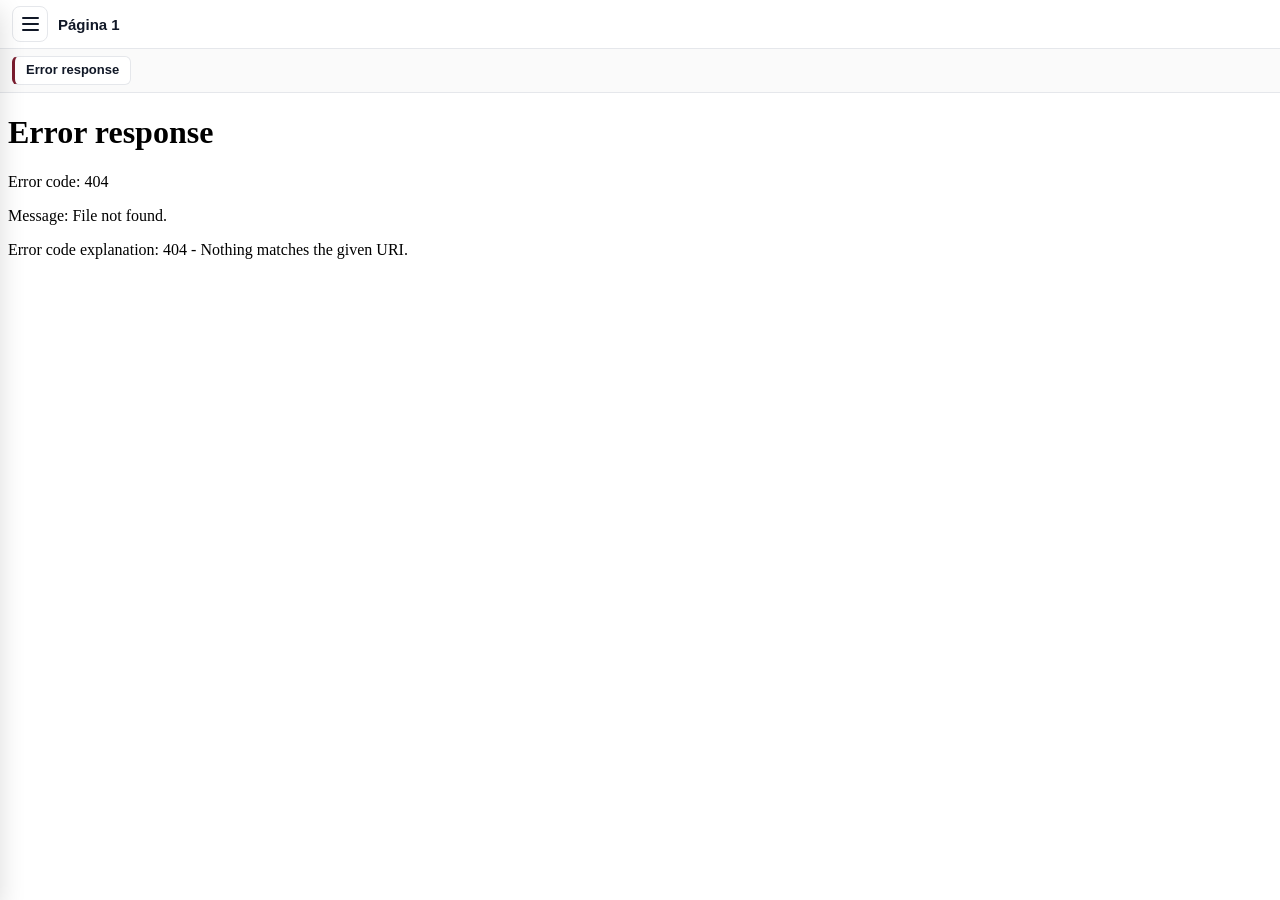
==== index.html @ 3cc4d4f5 "Add files via upload" ====
<!DOCTYPE html>
<html lang="pt-BR">
<head>
  <meta charset="UTF-8" />
  <meta name="viewport" content="width=device-width, initial-scale=1.0" />
  <title>Índice de Páginas</title>
  <style>
    :root {
      --bg-bar: #ffffff;
      --bg-toc: #fafafa;
      --bg-sidebar: #ffffff;
      --bg-hover: #f0f1f4;
      --bg-active: #fdf2f4;
      --bg-canvas: #f8f9fa;
      --text-primary: #111827;
      --text-secondary: #6b7280;
      --border-color: #e5e7eb;
      --accent: #7a1c2e;
      --accent-secondary: #c2591b;
      --shadow: 0 10px 25px rgba(0, 0, 0, 0.14);
      --backdrop: rgba(0, 0, 0, 0.45);
    }

    body.dark-mode {
      --bg-bar: #121214;
      --bg-toc: #17171a;
      --bg-sidebar: #161619;
      --bg-hover: #25252b;
      --bg-active: #2d161b;
      --bg-canvas: #0d0d0f;
      --text-primary: #f3f4f6;
      --text-secondary: #9ca3af;
      --border-color: #2c2c34;
      --accent: #8f2237;
      --accent-secondary: #d96b27;
      --shadow: 0 12px 30px rgba(0, 0, 0, 0.55);
      --backdrop: rgba(0, 0, 0, 0.68);
    }

    * {
      box-sizing: border-box;
      margin: 0;
      padding: 0;
    }

    html, body {
      height: 100vh;
      height: 100dvh;
      width: 100%;
      overflow: hidden;
      font-family: -apple-system, BlinkMacSystemFont, "Segoe UI", Roboto, Helvetica, Arial, sans-serif;
      background-color: var(--bg-canvas);
      color: var(--text-primary);
    }

    body {
      display: flex;
      flex-direction: column;
    }

    /* Cabeçalho Fixo no Topo (Barra + Menu Horizontal de Títulos) */
    .top-header {
      flex-shrink: 0;
      background-color: var(--bg-bar);
      border-bottom: 1px solid var(--border-color);
      z-index: 100;
      transition: background-color 0.2s, border-color 0.2s, color 0.2s;
    }

    .topbar {
      height: 48px;
      display: flex;
      align-items: center;
      padding: 0 12px;
      gap: 10px;
    }

    .menu-btn {
      width: 36px;
      height: 36px;
      border: 1px solid var(--border-color);
      background: transparent;
      color: var(--text-primary);
      border-radius: 8px;
      cursor: pointer;
      display: flex;
      flex-direction: column;
      align-items: center;
      justify-content: center;
      gap: 4px;
      flex-shrink: 0;
      transition: background-color 0.15s;
    }

    .menu-btn:hover {
      background-color: var(--bg-hover);
    }

    .menu-btn span {
      display: block;
      width: 17px;
      height: 2px;
      background-color: currentColor;
      border-radius: 2px;
    }

    .current-page-title {
      font-size: 15px;
      font-weight: 700;
      white-space: nowrap;
      overflow: hidden;
      text-overflow: ellipsis;
      color: var(--text-primary);
      flex: 1;
    }

    /* Menu Horizontal Rolante de Títulos (H1, H2) no Topo */
    .toc-horizontal-bar {
      background-color: var(--bg-toc);
      border-top: 1px solid var(--border-color);
      display: flex;
      flex-direction: row;
      align-items: center;
      gap: 6px;
      padding: 7px 12px;
      overflow-x: auto;
      overflow-y: hidden;
      white-space: nowrap;
      -webkit-overflow-scrolling: touch;
      scrollbar-width: thin;
      transition: background-color 0.2s, border-color 0.2s;
    }

    .toc-horizontal-bar::-webkit-scrollbar {
      height: 4px;
    }

    .toc-horizontal-bar::-webkit-scrollbar-thumb {
      background-color: var(--border-color);
      border-radius: 3px;
    }

    .toc-empty {
      font-size: 12.5px;
      color: var(--text-secondary);
      padding: 2px 2px;
    }

    .toc-item {
      flex-shrink: 0;
      background-color: var(--bg-bar);
      border: 1px solid var(--border-color);
      border-radius: 6px;
      color: var(--text-primary);
      cursor: pointer;
      padding: 5px 11px;
      line-height: 1.3;
      white-space: nowrap;
      transition: background-color 0.15s, border-color 0.15s, color 0.15s;
    }

    .toc-item:hover {
      background-color: var(--bg-hover);
    }

    .toc-item.active {
      background-color: var(--bg-active);
      border-color: var(--accent);
    }

    .toc-item.level-h1 {
      font-size: 13px;
      font-weight: 700;
      border-left: 3px solid var(--accent);
    }

    .toc-item.level-h2 {
      font-size: 12.5px;
      font-weight: 400;
      color: var(--text-secondary);
    }

    .toc-item.level-h2:hover,
    .toc-item.level-h2.active {
      color: var(--text-primary);
    }

    /* Overlay & Menu Lateral (Estilo Twitter/X, sobrepondo) */
    .sidebar-backdrop {
      position: fixed;
      inset: 0;
      background-color: var(--backdrop);
      opacity: 0;
      visibility: hidden;
      transition: opacity 0.22s ease, visibility 0.22s ease;
      z-index: 200;
    }

    .sidebar-backdrop.open {
      opacity: 1;
      visibility: visible;
    }

    .sidebar {
      position: fixed;
      top: 0;
      left: 0;
      bottom: 0;
      width: min(300px, 82vw);
      background-color: var(--bg-sidebar);
      border-right: 1px solid var(--border-color);
      box-shadow: var(--shadow);
      transform: translateX(-100%);
      transition: transform 0.24s cubic-bezier(0.22, 1, 0.36, 1), background-color 0.2s;
      z-index: 250;
      display: flex;
      flex-direction: column;
    }

    .sidebar.open {
      transform: translateX(0);
    }

    .sidebar-header {
      height: 48px;
      padding: 0 16px;
      border-bottom: 1px solid var(--border-color);
      display: flex;
      align-items: center;
      justify-content: space-between;
      flex-shrink: 0;
    }

    .sidebar-header-title {
      font-size: 16px;
      font-weight: 700;
    }

    .close-sidebar-btn {
      width: 34px;
      height: 34px;
      border: none;
      background: transparent;
      color: var(--text-primary);
      font-size: 22px;
      line-height: 1;
      border-radius: 50%;
      cursor: pointer;
      display: flex;
      align-items: center;
      justify-content: center;
    }

    .close-sidebar-btn:hover {
      background-color: var(--bg-hover);
    }

    .sidebar-options {
      padding: 10px 16px;
      border-bottom: 1px solid var(--border-color);
      flex-shrink: 0;
    }

    .dark-mode-row {
      display: flex;
      align-items: center;
      justify-content: space-between;
      padding: 4px 0;
      font-size: 13.5px;
      font-weight: 500;
      color: var(--text-primary);
      cursor: pointer;
      user-select: none;
    }

    .switch {
      position: relative;
      width: 40px;
      height: 22px;
      background-color: var(--border-color);
      border-radius: 999px;
      transition: background-color 0.2s;
    }

    .switch::after {
      content: "";
      position: absolute;
      top: 2px;
      left: 2px;
      width: 18px;
      height: 18px;
      border-radius: 50%;
      background-color: #ffffff;
      transition: transform 0.2s;
    }

    body.dark-mode .switch {
      background-color: var(--accent);
    }

    body.dark-mode .switch::after {
      transform: translateX(18px);
    }

    /* Lista de Páginas (Somente nomes, sem ícones) */
    .page-list {
      list-style: none;
      overflow-y: auto;
      flex: 1;
      padding: 8px;
    }

    .page-list-empty {
      padding: 20px 12px;
      font-size: 13px;
      color: var(--text-secondary);
      text-align: center;
      line-height: 1.45;
    }

    .page-item {
      border-radius: 8px;
      margin-bottom: 2px;
      transition: background-color 0.15s;
    }

    .page-item:hover {
      background-color: var(--bg-hover);
    }

    .page-item.active {
      background-color: var(--bg-active);
    }

    .page-select-btn {
      width: 100%;
      background: transparent;
      border: none;
      text-align: left;
      padding: 11px 12px;
      font-size: 14.5px;
      font-weight: 500;
      color: var(--text-primary);
      cursor: pointer;
      display: block;
      word-break: break-word;
      line-height: 1.35;
    }

    .page-item.active .page-select-btn {
      font-weight: 700;
      color: var(--accent);
    }

    body.dark-mode .page-item.active .page-select-btn {
      color: var(--accent-secondary);
    }

    /* Área Principal de Visualização */
    .viewer-container {
      flex: 1;
      min-height: 0;
      position: relative;
      background-color: var(--bg-canvas);
    }

    /* O iframe mantém o layout e cores originais dos HTMLs carregados intactos */
    #page-frame {
      width: 100%;
      height: 100%;
      border: none;
      display: none;
      background-color: #ffffff;
    }

    #page-frame.visible {
      display: block;
    }

    .empty-state {
      height: 100%;
      display: flex;
      flex-direction: column;
      align-items: center;
      justify-content: center;
      padding: 24px;
      text-align: center;
      gap: 10px;
    }

    .empty-state.hidden {
      display: none;
    }

    .empty-state h2 {
      font-size: 18px;
      font-weight: 700;
    }

    .empty-state p {
      font-size: 14px;
      color: var(--text-secondary);
      max-width: 380px;
      line-height: 1.5;
    }
  </style>
</head>
<body>

  <!-- Topo: Barra Principal + Menu Horizontal Rolante de Títulos (H1, H2) -->
  <header class="top-header">
    <div class="topbar">
      <button type="button" class="menu-btn" id="open-sidebar-btn" aria-label="Abrir menu lateral">
        <span></span>
        <span></span>
        <span></span>
      </button>
      <div class="current-page-title" id="current-page-title">Carregando...</div>
    </div>

    <nav class="toc-horizontal-bar" id="toc-list" aria-label="Atalhos de títulos da página"></nav>
  </header>

  <!-- Fundo escuro ao abrir menu lateral -->
  <div class="sidebar-backdrop" id="sidebar-backdrop"></div>

  <!-- Menu Lateral (Estilo Twitter/X, sobrepondo) -->
  <aside class="sidebar" id="sidebar" aria-label="Menu de páginas">
    <div class="sidebar-header">
      <span class="sidebar-header-title">Páginas</span>
      <button type="button" class="close-sidebar-btn" id="close-sidebar-btn" aria-label="Fechar menu">×</button>
    </div>

    <div class="sidebar-options">
      <div class="dark-mode-row" id="dark-mode-toggle" role="switch" aria-checked="false" tabindex="0">
        <span>Modo escuro (menus)</span>
        <div class="switch"></div>
      </div>
    </div>

    <ul class="page-list" id="page-list"></ul>
  </aside>

  <!-- Área de Leitura -->
  <main class="viewer-container">
    <div class="empty-state" id="empty-state">
      <h2>Nenhuma página configurada</h2>
      <p>Adicione seus arquivos HTML na lista <strong>PAGINAS</strong> dentro do código deste index.html.</p>
    </div>
    <iframe id="page-frame" title="Conteúdo da página"></iframe>
  </main>

  <script>
    // =========================================================================
    // CONFIGURAÇÃO DAS PÁGINAS DO SITE
    // =========================================================================
    // Coloque abaixo os arquivos HTML que estão na mesma pasta deste index.html.
    // Você pode usar:
    //   { nome: "Nome exibido no menu", arquivo: "pagina1.html" }
    // Ou apenas o nome do arquivo direto:
    //   "pagina1.html"
    //
    // A primeira página da lista será aberta automaticamente ao acessar o site.
    // =========================================================================
    const PAGINAS = [
      { nome: "Página 1", arquivo: "pagina1.html" },
      { nome: "Página 2", arquivo: "pagina2.html" }
      // Adicione mais linhas seguindo o mesmo padrão:
      // ,{ nome: "Página 3", arquivo: "pagina3.html" }
    ];
    // =========================================================================

    (function () {
      // Normaliza a lista configurada acima
      const pages = PAGINAS.map((item, idx) => {
        if (typeof item === 'string') {
          const cleanName = item.split('/').pop().replace(/\.html?$/i, '') || item;
          return { id: 'p-' + idx, name: cleanName, file: item };
        }
        return {
          id: 'p-' + idx,
          name: item.nome || item.name || item.arquivo || item.file,
          file: item.arquivo || item.file
        };
      }).filter((p) => Boolean(p.file));

      let activePageId = null;
      let darkMode = false;

      // Referências DOM
      const openSidebarBtn = document.getElementById('open-sidebar-btn');
      const closeSidebarBtn = document.getElementById('close-sidebar-btn');
      const sidebar = document.getElementById('sidebar');
      const sidebarBackdrop = document.getElementById('sidebar-backdrop');
      const pageList = document.getElementById('page-list');
      const currentPageTitle = document.getElementById('current-page-title');
      const tocList = document.getElementById('toc-list');
      const darkModeToggle = document.getElementById('dark-mode-toggle');
      const emptyState = document.getElementById('empty-state');
      const pageFrame = document.getElementById('page-frame');

      // Preferência de modo escuro salva localmente
      function applyDarkMode(enabled) {
        darkMode = Boolean(enabled);
        document.body.classList.toggle('dark-mode', darkMode);
        darkModeToggle.setAttribute('aria-checked', String(darkMode));
        try {
          localStorage.setItem('site-index-dark-mode', darkMode ? '1' : '0');
        } catch (_) {}
      }

      darkModeToggle.addEventListener('click', () => applyDarkMode(!darkMode));
      darkModeToggle.addEventListener('keydown', (e) => {
        if (e.key === 'Enter' || e.key === ' ') {
          e.preventDefault();
          applyDarkMode(!darkMode);
        }
      });

      // Controle do Menu Lateral
      function openSidebar() {
        sidebar.classList.add('open');
        sidebarBackdrop.classList.add('open');
      }

      function closeSidebar() {
        sidebar.classList.remove('open');
        sidebarBackdrop.classList.remove('open');
      }

      openSidebarBtn.addEventListener('click', openSidebar);
      closeSidebarBtn.addEventListener('click', closeSidebar);
      sidebarBackdrop.addEventListener('click', closeSidebar);

      document.addEventListener('keydown', (e) => {
        if (e.key === 'Escape') closeSidebar();
      });

      // Renderizar lista de páginas na lateral (somente nomes, sem ícones)
      function renderPageList() {
        pageList.innerHTML = '';

        if (pages.length === 0) {
          const emptyLi = document.createElement('li');
          emptyLi.className = 'page-list-empty';
          emptyLi.textContent = 'Nenhuma página configurada.';
          pageList.appendChild(emptyLi);
          return;
        }

        pages.forEach((page) => {
          const li = document.createElement('li');
          li.className = 'page-item' + (page.id === activePageId ? ' active' : '');

          const selectBtn = document.createElement('button');
          selectBtn.type = 'button';
          selectBtn.className = 'page-select-btn';
          selectBtn.textContent = page.name;
          selectBtn.addEventListener('click', () => {
            selectPage(page.id);
            closeSidebar();
          });

          li.appendChild(selectBtn);
          pageList.appendChild(li);
        });
      }

      // Carregar página da mesma pasta no iframe e mapear H1, H2 e hyperlinks internos
      function selectPage(pageId, targetAnchor = null) {
        const page = pages.find((p) => p.id === pageId);
        if (!page) return;

        activePageId = page.id;
        currentPageTitle.textContent = page.name;
        document.title = page.name;
        emptyState.classList.add('hidden');
        pageFrame.classList.add('visible');
        renderPageList();

        pageFrame.onload = function () {
          try {
            const doc = pageFrame.contentDocument;
            if (!doc) return;

            buildHorizontalHeadingsBar(doc);
            setupInternalLinks(doc);

            if (targetAnchor) {
              scrollToTarget(doc, targetAnchor, false);
            }
          } catch (err) {
            tocList.innerHTML = '<div class="toc-empty">Não foi possível ler os títulos desta página.</div>';
            console.error('Erro ao ler estrutura da página:', err);
          }
        };

        pageFrame.src = page.file;
      }

      function scrollToTarget(doc, targetId, smooth = true) {
        if (!targetId) {
          pageFrame.contentWindow.scrollTo({ top: 0, behavior: smooth ? 'smooth' : 'auto' });
          return true;
        }
        const byId = doc.getElementById(targetId);
        const byName = !byId ? doc.querySelector(`[name="${CSS.escape(targetId)}"]`) : null;
        const target = byId || byName;
        if (target) {
          target.scrollIntoView({ behavior: smooth ? 'smooth' : 'auto', block: 'start' });
          return true;
        }
        return false;
      }

      // Ler H1 e H2 da página carregada e montar o menu horizontal rolante no topo
      function buildHorizontalHeadingsBar(doc) {
        tocList.innerHTML = '';
        tocList.scrollLeft = 0;

        const headings = Array.from(doc.querySelectorAll('h1, h2')).filter(
          (el) => el.textContent && el.textContent.trim().length > 0
        );

        if (headings.length === 0) {
          const emptyMsg = document.createElement('div');
          emptyMsg.className = 'toc-empty';
          emptyMsg.textContent = 'Nenhum título H1 ou H2 encontrado nesta página.';
          tocList.appendChild(emptyMsg);
          return;
        }

        headings.forEach((heading, idx) => {
          if (!heading.id) {
            heading.id = 'index-sec-' + idx;
          }

          const level = heading.tagName.toLowerCase();
          const btn = document.createElement('button');
          btn.type = 'button';
          btn.className = `toc-item level-${level}`;
          btn.textContent = heading.textContent.trim();

          btn.addEventListener('click', () => {
            tocList.querySelectorAll('.toc-item.active').forEach((el) => el.classList.remove('active'));
            btn.classList.add('active');
            btn.scrollIntoView({ behavior: 'smooth', inline: 'center', block: 'nearest' });
            heading.scrollIntoView({ behavior: 'smooth', block: 'start' });
          });

          tocList.appendChild(btn);
        });
      }

      // Preservar hyperlinks internos (âncoras #id / name e links para outras páginas da lista)
      function setupInternalLinks(doc) {
        doc.addEventListener('click', (e) => {
          const link = e.target.closest('a[href]');
          if (!link) return;

          const href = (link.getAttribute('href') || '').trim();
          if (!href) return;

          // Atalho interno na mesma página (#titulo)
          if (href.startsWith('#')) {
            e.preventDefault();
            const rawId = href.slice(1);
            let decodedId = rawId;
            try {
              decodedId = decodeURIComponent(rawId);
            } catch (_) {}
            scrollToTarget(doc, decodedId, true);
            return;
          }

          // Caso um link interno aponte para outro arquivo HTML configurado em PAGINAS
          if (!/^(https?:|mailto:|tel:|javascript:)/i.test(href)) {
            const [filePart, hashPart] = href.split('#');
            const cleanTarget = filePart.replace(/^\.\//, '').toLowerCase();
            const targetFilename = cleanTarget.split('/').pop();

            if (targetFilename) {
              const matchedPage = pages.find((p) => {
                const cfgClean = p.file.replace(/^\.\//, '').toLowerCase();
                const cfgFilename = cfgClean.split('/').pop();
                return cfgClean === cleanTarget || cfgFilename === targetFilename;
              });

              if (matchedPage) {
                e.preventDefault();
                let anchor = null;
                if (hashPart) {
                  try {
                    anchor = decodeURIComponent(hashPart);
                  } catch (_) {
                    anchor = hashPart;
                  }
                }
                selectPage(matchedPage.id, anchor);
              }
            }
          }
        });
      }

      // Inicialização
      function init() {
        try {
          if (localStorage.getItem('site-index-dark-mode') === '1') {
            applyDarkMode(true);
          }
        } catch (_) {}

        renderPageList();

        if (pages.length > 0) {
          selectPage(pages[0].id);
        } else {
          currentPageTitle.textContent = 'Nenhuma página';
        }
      }

      init();
    })();
  </script>
</body>
</html>
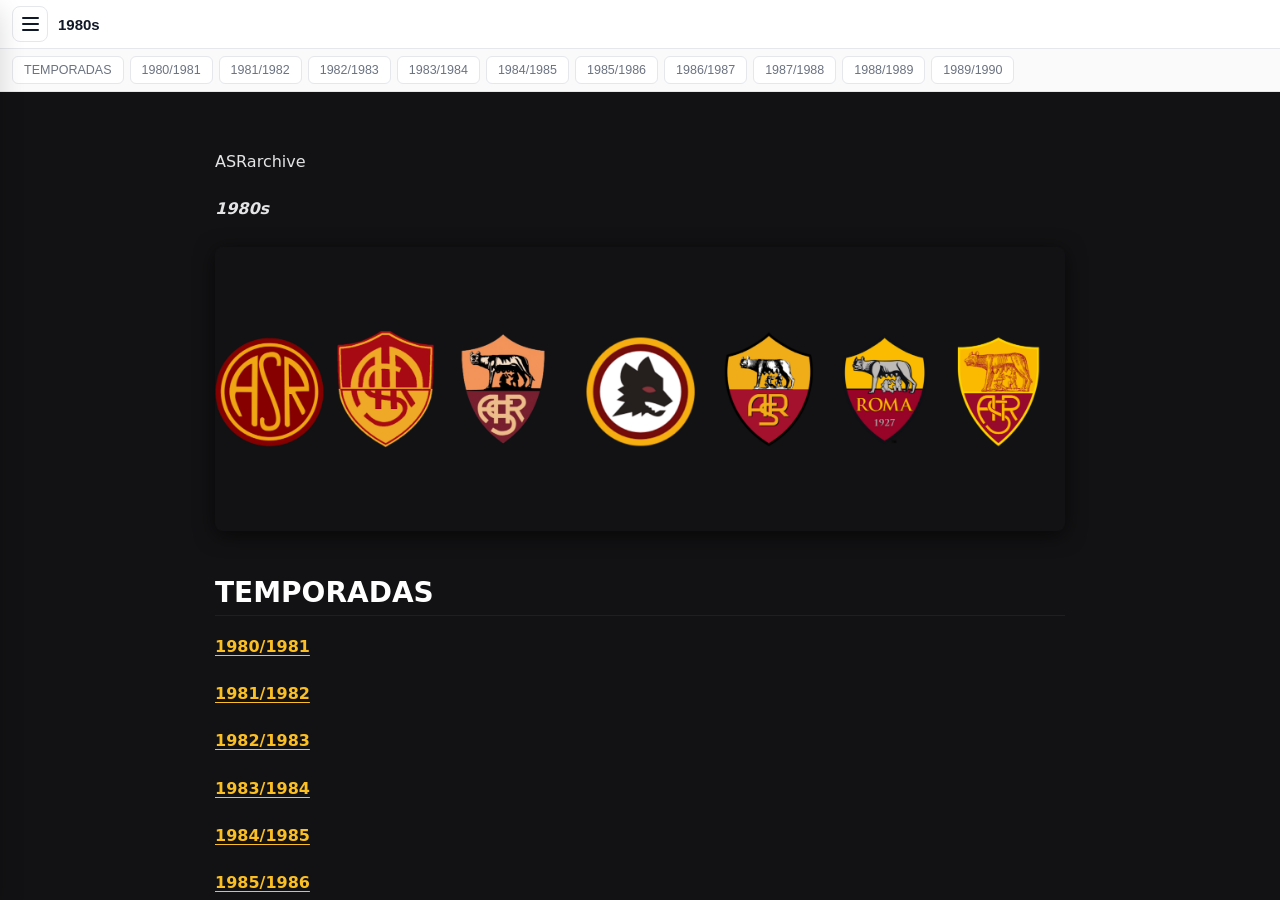
==== commit 1e1df394: "Update index.html" ====
--- a/index.html
+++ b/index.html
@@ -463,8 +463,10 @@
     // A primeira página da lista será aberta automaticamente ao acessar o site.
     // =========================================================================
     const PAGINAS = [
-      { nome: "Página 1", arquivo: "pagina1.html" },
-      { nome: "Página 2", arquivo: "pagina2.html" }
+      { nome: "1980s", arquivo: "1980s.html" },
+      { nome: "1990s", arquivo: "1990s.html" },
+      { nome: "2000s", arquivo: "2000s.html" }
+    
       // Adicione mais linhas seguindo o mesmo padrão:
       // ,{ nome: "Página 3", arquivo: "pagina3.html" }
     ];
@@ -724,4 +726,4 @@
     })();
   </script>
 </body>
-</html>+</html>
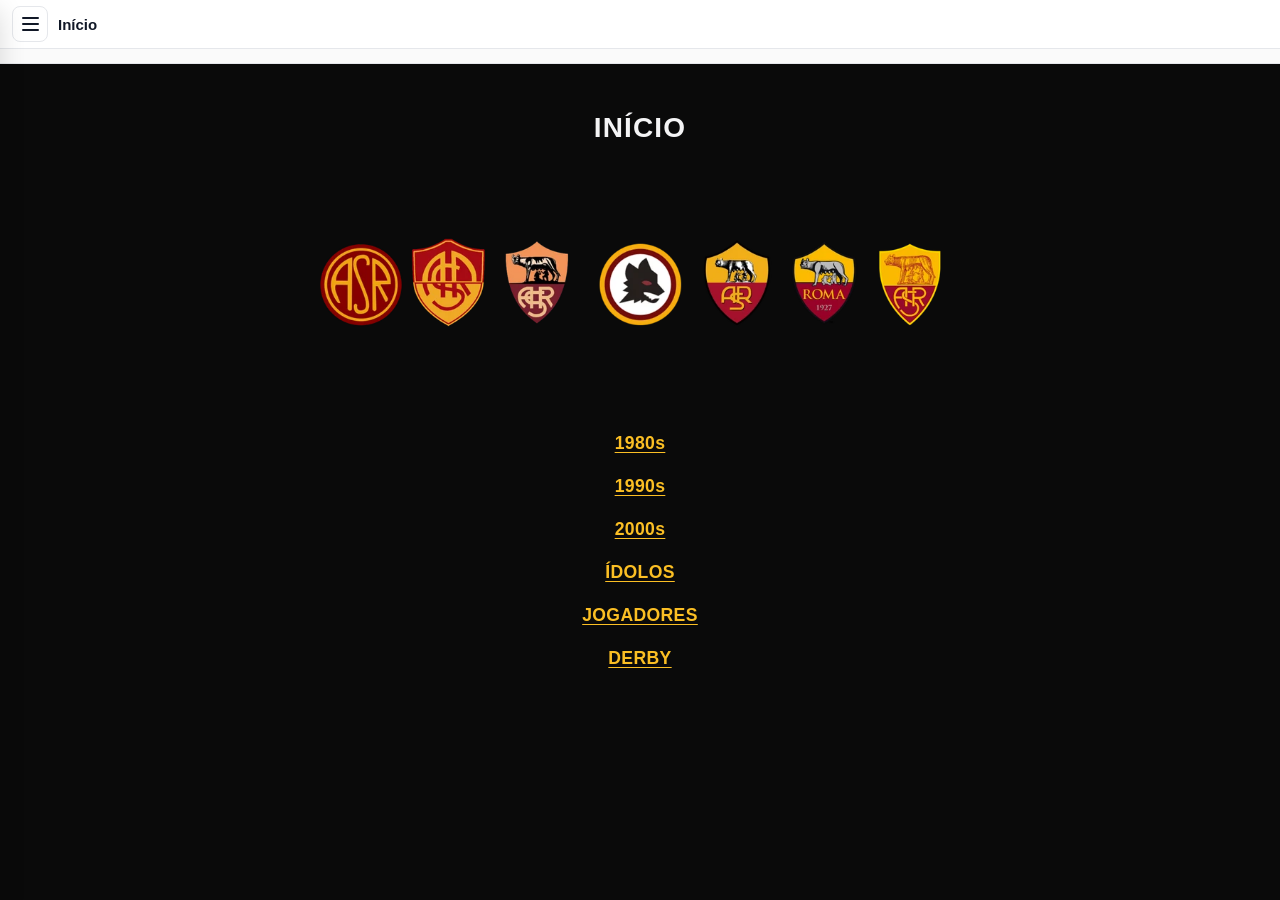
==== commit 3e362aa3: "Rename indexsite.html to index.html" ====
--- a/index.html
+++ b/index.html
@@ -3,7 +3,7 @@
 <head>
   <meta charset="UTF-8" />
   <meta name="viewport" content="width=device-width, initial-scale=1.0" />
-  <title>Índice de Páginas</title>
+  <title>ASRarchive</title>
   <style>
     :root {
       --bg-bar: #ffffff;
@@ -16,7 +16,9 @@
       --text-secondary: #6b7280;
       --border-color: #e5e7eb;
       --accent: #7a1c2e;
+      --accent-hover: #5e1422;
       --accent-secondary: #c2591b;
+      --accent-text: #ffffff;
       --shadow: 0 10px 25px rgba(0, 0, 0, 0.14);
       --backdrop: rgba(0, 0, 0, 0.45);
     }
@@ -32,7 +34,9 @@
       --text-secondary: #9ca3af;
       --border-color: #2c2c34;
       --accent: #8f2237;
+      --accent-hover: #a82942;
       --accent-secondary: #d96b27;
+      --accent-text: #ffffff;
       --shadow: 0 12px 30px rgba(0, 0, 0, 0.55);
       --backdrop: rgba(0, 0, 0, 0.68);
     }
@@ -58,7 +62,7 @@
       flex-direction: column;
     }
 
-    /* Cabeçalho Fixo no Topo (Barra + Menu Horizontal de Títulos) */
+    /* Cabeçalho Fixo no Topo (Barra + Linha Horizontal de Títulos) */
     .top-header {
       flex-shrink: 0;
       background-color: var(--bg-bar);
@@ -206,7 +210,7 @@
       top: 0;
       left: 0;
       bottom: 0;
-      width: min(300px, 82vw);
+      width: min(310px, 84vw);
       background-color: var(--bg-sidebar);
       border-right: 1px solid var(--border-color);
       box-shadow: var(--shadow);
@@ -255,9 +259,12 @@
       background-color: var(--bg-hover);
     }
 
-    .sidebar-options {
-      padding: 10px 16px;
+    .sidebar-actions {
+      padding: 12px 14px;
       border-bottom: 1px solid var(--border-color);
+      display: flex;
+      flex-direction: column;
+      gap: 8px;
       flex-shrink: 0;
     }
 
@@ -265,7 +272,7 @@
       display: flex;
       align-items: center;
       justify-content: space-between;
-      padding: 4px 0;
+      padding: 6px 4px 2px;
       font-size: 13.5px;
       font-weight: 500;
       color: var(--text-primary);
@@ -302,20 +309,11 @@
       transform: translateX(18px);
     }
 
-    /* Lista de Páginas (Somente nomes, sem ícones) */
+    /* Menu lateral: só o item fixo "INÍCIO" */
     .page-list {
       list-style: none;
-      overflow-y: auto;
-      flex: 1;
-      padding: 8px;
-    }
-
-    .page-list-empty {
-      padding: 20px 12px;
-      font-size: 13px;
-      color: var(--text-secondary);
-      text-align: center;
-      line-height: 1.45;
+      flex: none;
+      padding: 4px 8px 0;
     }
 
     .page-item {
@@ -337,9 +335,9 @@
       background: transparent;
       border: none;
       text-align: left;
-      padding: 11px 12px;
+      padding: 10px 10px;
       font-size: 14.5px;
-      font-weight: 500;
+      font-weight: 700;
       color: var(--text-primary);
       cursor: pointer;
       display: block;
@@ -348,7 +346,6 @@
     }
 
     .page-item.active .page-select-btn {
-      font-weight: 700;
       color: var(--accent);
     }
 
@@ -364,50 +361,19 @@
       background-color: var(--bg-canvas);
     }
 
-    /* O iframe mantém o layout e cores originais dos HTMLs carregados intactos */
+    /* O iframe mantém o fundo branco padrão do navegador para não alterar o layout das páginas */
     #page-frame {
       width: 100%;
       height: 100%;
       border: none;
-      display: none;
+      display: block;
       background-color: #ffffff;
-    }
-
-    #page-frame.visible {
-      display: block;
-    }
-
-    .empty-state {
-      height: 100%;
-      display: flex;
-      flex-direction: column;
-      align-items: center;
-      justify-content: center;
-      padding: 24px;
-      text-align: center;
-      gap: 10px;
-    }
-
-    .empty-state.hidden {
-      display: none;
-    }
-
-    .empty-state h2 {
-      font-size: 18px;
-      font-weight: 700;
-    }
-
-    .empty-state p {
-      font-size: 14px;
-      color: var(--text-secondary);
-      max-width: 380px;
-      line-height: 1.5;
     }
   </style>
 </head>
 <body>
 
-  <!-- Topo: Barra Principal + Menu Horizontal Rolante de Títulos (H1, H2) -->
+  <!-- Topo: Barra Principal + Linha Horizontal Permanente de Títulos (H1, H2) -->
   <header class="top-header">
     <div class="topbar">
       <button type="button" class="menu-btn" id="open-sidebar-btn" aria-label="Abrir menu lateral">
@@ -415,7 +381,7 @@
         <span></span>
         <span></span>
       </button>
-      <div class="current-page-title" id="current-page-title">Carregando...</div>
+      <div class="current-page-title" id="current-page-title">Início</div>
     </div>
 
     <nav class="toc-horizontal-bar" id="toc-list" aria-label="Atalhos de títulos da página"></nav>
@@ -431,95 +397,202 @@
       <button type="button" class="close-sidebar-btn" id="close-sidebar-btn" aria-label="Fechar menu">×</button>
     </div>
 
-    <div class="sidebar-options">
+    <div class="sidebar-actions">
       <div class="dark-mode-row" id="dark-mode-toggle" role="switch" aria-checked="false" tabindex="0">
         <span>Modo escuro (menus)</span>
         <div class="switch"></div>
       </div>
     </div>
 
-    <ul class="page-list" id="page-list"></ul>
+    <ul class="page-list" id="pinned-page-list">
+      <li class="page-item" id="home-page-item">
+        <button type="button" class="page-select-btn" id="home-select-btn">INÍCIO</button>
+      </li>
+    </ul>
   </aside>
 
   <!-- Área de Leitura -->
-  <main class="viewer-container">
-    <div class="empty-state" id="empty-state">
-      <h2>Nenhuma página configurada</h2>
-      <p>Adicione seus arquivos HTML na lista <strong>PAGINAS</strong> dentro do código deste index.html.</p>
-    </div>
+  <main class="viewer-container" id="viewer-container">
     <iframe id="page-frame" title="Conteúdo da página"></iframe>
   </main>
 
+
+  <!-- =====================================================================
+       1) CONFIGURAÇÃO DAS PÁGINAS DO SITE   <<<  É AQUI QUE VOCÊ ADICIONA PÁGINAS
+       =====================================================================
+       Este bloco é separado do resto do código de propósito: se você errar
+       uma vírgula ou uma aspa aqui, o site continua abrindo e mostra um aviso
+       na tela INÍCIO dizendo que a lista tem erro (em vez de ficar tudo em branco).
+       ===================================================================== -->
   <script>
-    // =========================================================================
+    // =====================================================================
     // CONFIGURAÇÃO DAS PÁGINAS DO SITE
-    // =========================================================================
-    // Coloque abaixo os arquivos HTML que estão na mesma pasta deste index.html.
-    // Você pode usar:
-    //   { nome: "Nome exibido no menu", arquivo: "pagina1.html" }
-    // Ou apenas o nome do arquivo direto:
-    //   "pagina1.html"
+    // =====================================================================
+    // COMO ADICIONAR UMA PÁGINA NOVA (3 passos):
     //
-    // A primeira página da lista será aberta automaticamente ao acessar o site.
-    // =========================================================================
+    //   1) Coloque o arquivo .html da página na MESMA PASTA deste index.html
+    //      (no GitHub, suba o arquivo junto com o index.html).
+    //
+    //   2) Adicione UMA linha nova na lista abaixo, no formato:
+    //
+    //        { nome: "Nome exibido na INÍCIO e no topo", arquivo: "nomedoarquivo.html" },
+    //
+    //      - "nome"    = o texto que aparece como link na página INÍCIO e no topo da tela.
+    //      - "arquivo" = o nome do arquivo EXATAMENTE como está na pasta
+    //                    (maiúsculas e minúsculas contam! "Derby.html" é diferente de "DERBY.html",
+    //                     e acento no nome do arquivo costuma dar problema: prefira sem acento).
+    //
+    //   3) Salve e suba o index.html atualizado. Pronto: a página INÍCIO se atualiza sozinha,
+    //      não precisa mexer em mais nenhum lugar do código.
+    //
+    // REGRAS DA LISTA (onde mais dá erro):
+    //   - A ordem da lista é a ordem em que os links aparecem na página INÍCIO.
+    //   - Toda linha termina com vírgula, EXCETO a última (antes do colchete de fechamento ]).
+    //   - Nome e arquivo ficam sempre entre aspas "assim".
+    //   - Para REMOVER uma página, apague a linha dela (ou coloque // na frente para desativar).
+    //
+    // ATALHO: se o nome exibido puder ser igual ao nome do arquivo (sem o .html),
+    // você pode escrever só o arquivo entre aspas, por exemplo:  "pagina1.html",
+    //
+    // IMPORTANTE: o site lê as páginas com fetch(), então só funciona HOSPEDADO
+    // (GitHub Pages, por exemplo). Abrir o index.html direto do celular/computador
+    // (endereço começando com file:// ou content://) NÃO carrega as páginas.
+    // =====================================================================
     const PAGINAS = [
-      { nome: "1980s", arquivo: "1980s.html" },
-      { nome: "1990s", arquivo: "1990s.html" },
-      { nome: "2000s", arquivo: "2000s.html" }
-    
-      // Adicione mais linhas seguindo o mesmo padrão:
+      { nome: "1980s",     arquivo: "1980s.html" },
+      { nome: "1990s",     arquivo: "1990s.html" },
+      { nome: "2000s",     arquivo: "2000s.html" },
+      { nome: "ÍDOLOS",    arquivo: "IDOLOS.html" },
+      { nome: "JOGADORES", arquivo: "JOGADORES.html" },
+      { nome: "DERBY",     arquivo: "DERBY.html" }
+
+      // Adicione mais linhas seguindo o mesmo padrão (lembre da vírgula na linha de cima!):
       // ,{ nome: "Página 3", arquivo: "pagina3.html" }
     ];
-    // =========================================================================
-
+    // =====================================================================
+  </script>
+
+  <!-- 2) Imagem dos escudos da Roma exibida na INÍCIO (não precisa mexer) -->
+  <script>
+    const HOME_LOGO_BASE64 = 'UklGRkSgAABXRUJQVlA4WAoAAAAQAAAAgwMAKwEAQUxQSOcoAAAB8IZt27Jdybat27aP7qK7exAqOaRBGgy6u1NJAekwAKUN0la87QB7gAoGKd3hGDSMvM7j2Ldt/XGe13Wex37sxyX38zzve0XEBGDI/0P+H/L/kP+H/D/k/yH/D/l/yP9D/h/y/5D/h/w/5P8h/w/5f8j/Q/4furiG/vX/2pGAgar83zkKrLjZRhu3b7Tp2oD+74JA/jdMAsac/Cr7n3f54lD5XwQBIP/rJQFY527S+ycf2R4I0jiqH1AErPv1xRCaSvWDMQnAxLNm0Zz9e+S8Ly8LBGkWBfQDiYBl/8GfjIc2kwDyAZgEYOzh95ORAzfy6TOXAII0hwRstxtUPngIWP4+lvzuJIQmUmy6OfSDLgnA2L3/SZqzWzfy+ZMWAYI0hAJ7vbvgYEAHByKqoX9VkeaSgA0eZKTx18sgSOMErPbia9MRGkmCNJKIhhBUpIOIaggqkjUNwMhP/Jk0Yy/NyMePmgIEbYIAvbAk/cqRCE0nqoJeiqhIAynwiVcZSUY+vClEG2YYVn2I/PdaCNI4EgBo04iqYqAiGKAGlUypAGP2+gPpxl6bkQ8dNw0QlcyJYtkfkubOn68MleYSVUH7qGXW33LXfQ8+/MgjDtlv960/tNwYdFSVhgkYdUEfje2Rbx0NaJOIYuN/04xPz4BKs4gCE7YdBVFpDlFF+9TVdj7q/Ot/8Ou/PvDYY3/7/c9uueLEPTZcXABAg2RHggDLnPBn0o1VmpEPn78mgCA5C8COj9Pc6cbn9wBCM4kKAExZ65Pn3fHr+599YyE7t9564R93f+vi/dZbRACISnOoYNWfkMbORt68KFQaQ4FP/YdGGt/YH9AGkQDo7jPt7u0BBGkEUQUQVt394p8+MYfdz3v+91cfMH0sAAmSEdEAYOObXyFprNqcfOeHuyigQTOligmXtRjZsaRdPRWizSMKYMT0/S793X/ms7NbjNGMnRe+ft8XD/7IWAAqDRGAfV+kOft35z+3BbQhAkZeUNBI0hgvH4MgDaEB0J1+QTrjD7cCEDR7EgBM3OLCmW+yYyxjjNYxxhid7e/969pPTQUQNAuiQQGM2+NHc0kzpmiRtN8fuSgACSrZkQBscz9p7NfIh3cBVJpFBRi51kk/eTqSpJuZu7Ozu5tFZ/uLv/nsh8cBUMmfCpa9xRg5YDfOv3wiVBpABav+nDR2NPI3awHaABIEGLfn3aQVZUHaz/YYC2iQnKkCwza64sGCpFs0d3btZuYk+czXdp8IqNZKRIMqAEzd9LJHSEZnqh5JPn/D9ksCgGhQkWxIAJa7qY/mHKBHlretBgRpDhVguYPueMVImrmzt+5mTvL1u45eHYBK3kSBTz5BGrs18r4tgSC5U2Dv52nOft34ysEClbxJUACrnPEg6UVhHouC5D9OXQGABsmUKLDo4XcvIGnmrNItkuS/zlkZUE1NIBDREFQF7RPW/sR1j7ZIRmfKHo3kc3ce+KGp6KgagqpAIHWSAEw+/SXS2KWRs89bBAjSDCLA6hc8GEmas2o3knziqg8poDlTYNVbI6OzezfO/dLigGZNBYvf6IwccCRvXQai2RINCmDaJ7/1JmmtMpKkx6Jwctatu00GoEElOxKAZc5/lmQ0Z/VukeSbX/0IoJqSCAY8edXdjvvKQ++RpBnTt0iS85+89aQ915mGAYvURQMw4ejHyOjs2iP51MlTgKD5EwWmX/osSXNnkm5OvnbtpgKRXKlg5PEvk8beGvnvfQCVbEkA9nySNHZpzuf3B4JkSDQoACy6y/XPkSyKIjo7eyyKkuRTV+8wFQA0qOQkAEtf/BLp0ZmsGTnnlg2AIOl0Hr7cxjsddv6tv390FjuaOevpFp3tbz/xp+9cdOwum680tq2mEgRY/OQHSXP21I187IxlAQmSNwVWu+oF0s05YC/jgGLpAyFpTs76xkcAlRyJAlvdTUZnr93o39sACJInBVa5LdKc3Rv922sCISMiqkHRPmL6kd9+lqQVRekcuJVFy0g+dfthaw4DANGgKpIBUYw76VnSjGl7JOd8ZVlAExFMvuH+mffd+8DL89mvmbmz1m5mzs7law/++b6Zf7trRUhqEhTAmuc/R5qx52bky5euA0CDZksEE479N+nOATpbJW1hnw+ktdBYtuj9kW7kS+csDkh2JACr3DifZqzSyDc+tygQMqSKUce9TBp7auSsT4+DaJ1EO4Z2QeeJGxzw5Znvk/RWUUZn9x6LouUk3/3jVfutPx6dJbRrR6lFAHZ8gIzG9D2SL54wEkGSGIZPsl+3GKM5c+kWYzRnv+dgWEqiQQAssudd75NmrNSMnPOTAxcHIEElRwps/UunG/t3KxdaGdnLWNrCwqwf0o289+PDoHmRAEw67VXSWLFH8tGDRwIqeREFtrqHjM4eeyRn7gio1KfLMH6FzQ++7GdPziPJ2FcU0dlrj0WrFUly7hM/vvjAGcuOVdRcFEvcWNKM9fRI/ubDgKaxj/WZRXNnnt0tmrXiecmIaFAAWHL3658lGY299f5IiyRf+vqeywKABBXJi2KRK94mjf17WZZuzp67l0Vp/ZDunP+1FSGSD1Fg5IF/J6Ozeo/kb3cBoJIPCcAq1/fRjBW6sbxlbSBIPQTLbLXpZjO22G73A0447+pv//GpNwu2l61WUZqzWrdYtIrI9tbrj//2zqvPPW7/3bfbYsamm265KCQ1BXZ8jDTW14zvnjYMIYm9WTL/kecmIKIaAtpHTj/sW8+R9OjO6kiPTvLlHx67wRi0awgqkgcRbPBL0pydPbYssvpoRWGdSCPv3waQTKgCo/a4mzRjmuaM39taAZU8SAAmn/kKaazYyNkXLgoEqUPA2b6gKErjAIui1SrK6EzTY1m0WkXJAVpZtBbawQiJKYZdUDI6ax3J7y2FMFjSEBSdx254yHV/mUOS0Uj2bIDOjh6d5MIHvn7kZhPQWUPQ2gmw/7N0Z2cvy9KYpsei9E5046xTR0IzICrA+AN+T7oxXSP7frLrSEBVaicBGHPQQ2R0Vu6RfPzICUDQOpxLI+kei1ar1ddqFWU0Z9pusSxaHYvSnaTxsNQClvkxaay7Rz6+GVQGR+1hyrJbHHb+r55ZQJIWjcl7NJLse/63lxy+9fJThiODiglXzKOxs5dFNKbrsSi9A2ksb10GWjNRBbDymQ+SNCbtkbR7j1kagKrUSFSB8QfeT5ozSTfywSMmA6qS3Dne1zJrFTFGM2etLcYYi5bFVstTC/jIozRnBiPfPRQigyDBBqdefO3Pn5y1kO1m5qypmxnbW7Of+c2Nl569GaRWisVuJ40dvSxKZ9pelrETjfzV6tAaiSqASbve9h/SzZm6G8nnr9tyNABVqYcGAEuf9HfSjcmakw+fvgKAoKmxr2RuyxbTkoBdXmdkHo3+WYEMfgJuYmeLZs4UvVftbhaNne+C1kmx4k/ozo5Wls4axjJ2oBv/8mFoPUSDABizxaX/MtKMtXRzsm/muRsNA6BBJS3RIMDwTa95iXRj0ubka9dvMRKQoDKYEsX+cxiZS3NerZBBzzDcEPuimTuTraSju1lsxe/VSrHOH2nOjrEw1tOK2IE0PrIFJD0JAgBTtrzw/hbJ6KyvGcl5vz9zk3EAoCEZ0QAAq57yh4WkGZM3I1szP7MmAASVQZPi8AU05tON1w2HDIJYMsOR36+TYr1/0tjRi8j6WmEdaHx+W2hyAEavfdjXH+sjGc1ZbzcjOe8f1+272kikKRoEgK52+PdnkzRnLT2SfPN/jl4rAJCgMhgKOKygMaduvH64yAcvipVn0tjRy8g6x8I70Pj4xtC0BIsee/1f3iJJM2cO3YwkZ//pqoPHQqprn7Tp6T9/g6SZs7ZuRvKtX5350SlIchAQsN9CGvPqkVdB5YMWwZK/oLFjjM56eyw70PjAmtCkAg4hSY/mzKdbZPuW0OoW2fT4Wx5tkbTorLlHI1k8fsdJmy82+AnY/j0ac+vGc6EyWHOvwHMmmPwtGjuWhbPuXhYdaPzt8pC0vmSFObPrboUfi1CRYOzdJUlGc2bRLZJkvHcSZHCjmP4yjfl1Kw9AGFT5QCrNmciIL9O9Q9FyZrAoOtD4/[base64]/[base64]/aApiAI92TtJmhFm1meSG6LMEgJ2DWaZ47GKzB4Wc/p7GE63iv6lumJjP4OnSS9tAx56SRp/ONiIkmM/zstY9+HVBKwG51Zdu45WBEZdS8jc+/+1hrQwcqaRW8q9G567ZyzPjQ1xcfe9w5lZI6tbKPHw6BJTHsya7+q7LBcGY8erATsRWP+jTdBBivLvVGd18D46orJiYz4Jo0kvWSeo3Xg7yZDqlMs+Qo9W8Z7UW3AqbRcnT5IERl1fyO4v7MmdFAimPAwrao6Gh+bDElMsc2b9LYiZsqKDj7/IGgKy72ZtX8KpJrzGPMUeUFTHVpVwCfobELjlwctcg9jfiL/GlITjLyFTpJWMtfRSNL4mymQBFaak7V/a1WX5+vK6s7IUdHiQRWJhF/QGmLW8tDBCBQ/qolXdQ8EaSs2nNWptGxZ2eacv0cSq8zL2hPDqrqaZa6uwbCqTmURs1MW3L8ixSZ97o1A42kI3a33TiNwj6puTcS9m4ojb09OcKk7SVrp2fLSSNJ5W4BUt+r8rD1Z2bX5+kp1x+bIIj9V2TWMbAj/22hIF4Kp/[base64]/jEREg3uL4R/[base64]/L2s8gFZ1Cy5PxM1UJJj7MlufnL6MqupixUf40AtLNzY1wb0UQ/JSR9KSqN/4ypCUY/TMaSTfm3pyk8V9LVjf6vqx9E1rRIfRcHVld+DVblhlr8QcQVDn8HlqDON9eCdrNFxvhN8MqUpzfltfIK6FIWTH9GTrJ2Je9oiTpfHNHaFXyC8aMXVvZrrly7lkVFLewLzexj19AqGSZ2c3i/ATCwAKOaIDIGxBQacD+FXhl3ivjiQiJ7Vl28Ji9aCTpPLMqKO7I2vkIlSg2MXqWyK0rC7iArewUPLGij0V6gzDy4u4ObYTrqlJs3kfvVfUD8wE4y22hSQk+RyfJ0rPH0kkabx0OqeoLGTMeW9lqc/Lk7FsPWtn+jGVmSvOdKzqNkU1qvAvSzWGDAcG0F2l1GaBzwM63loKkJBj9vU4LLXu+0Eg6Zy5Z3Sm0XDm5e0WCJV6g5em15StTbFiyyEyLc9aCVnJT4/x7DKSLwxvhhurCXxlr16Xxn6NTW+RBWltjOl9bB1rVHvR8LfwQtKLRf8uT8V8TIZUt83KGnpgGqSL8ltYozjdW6UKxY+meO+OZVUFxdUWeXuRtUKSsWOVVOklvBO+wYMvq1ivp2Zq9GKQSCO5izFHkzyFVCYb/iS3PirX48yCocuqTjRO3Qehiw7nMnvOQygKOoVXgrKHxbITEtnyrQ1E2QGx1KParSrDUa7RMGf8xsirF52k5Ml4LRdWKr7FlWYkFvwitZJ1Z9Eahcf8uBIu9QMucs28TaEWKjRbQB+TeM0/E6VtBEztwfoe+VgOUCzv4GZCqRv4lW5HfhqDagEPoOXIen8QxLMu8GPetaLu5TRP5ma7GPNEAc1evTDDxxS4qTGf20okFfCZ2cG8AN5J0frEqCO5gzNZ5CBUpNivp+XH69giVBcworchKyQVrV7SfsWEjL4d2Me7JBpi3ZmUQ+RFjGqlG/ioIEruMzmY13lpZwDm0PLlz78oEy75Cy4/xjVWglQmmPceWZ8RbfHA8pJJj6Y3z1cFJwOdy8xWE1G6kNc6PUXXATsy0c/460MqGz8zT30dCKoPgx2xZRqzF2yCo9Bxa49zR3RODAsWMFj0jzo+ndwdj49wDSDWKVd+iZ8n45ERIRRDckKdbIKg+4EwWMSNl5DHQai5ooLu60l9nz/jMYpDqpr1Kq4N7b5xvrABN7buNE/nHygSj/krLUuQPIKg64Kg8nYCQgGKr0ouMFJz/kaouYmyc/+kCgjsa4K9jq4PITxjrwB5F/l6ReMBdDfTnyiC4KVPGsxAqU2yygJ4bZ99W0AQEU55lq6ylMZY9bPGhsZBqLm2gu7oJOJcxc5HfEkHlAafTEvIB9NLbLoAm98MG+lN1AQfSc+Qst4RWJhj3CC03xiemQBKA4E5Gd6uhu1v3HnktFNVe3kA/QOjmpAb4OrQ6xUYFPZ3KPW6NkNy3G+j31SnWeo+eIeOz0yCVQfANxtxEfgeCFAMOpRetooatVtF9q+W2B0JF59Ia57vd7VjQ8+b8NEJ1grH/YqyLD8idND45HpLcbY1j/DUqF4z8Cy1Dkd+DoPqAQ2i5MZ6AkIRi5bdYOPPoLb68JKSiU+iN8/VuBMu+SsuaM24JrQ6Kqzr4wDwRkj6wyJugSO4rtMb5AaQqKK7MkvMohAQUq71Nz4vz/fWhSYiEn3krZiK2+G0RVHyos3Gu7m70/dl7Y9UkArY3ZybdPikhvQvoDeO8OYGAj0X37DjfXxOagCDcQ8uL8U8jIUkg4ESWZSbKyIMQqtqpj94sxvO7w/cyZ3x4EiQBwcTHaR28bs5XFoGkd1JJJxljA1jZ6bIEBJOfomUn+u9GQBJAwNm5ibwAijQVa8xhkQcv+Pqy0KrWe695juoGAadnLvIOCFJUXM/Yoe5e8g4oUld8ak6Hha0GKBeSdNpJ0MqguDFDztOhSFExfQ49J84FGycDCT9ny7IQW7xDBFUv9WLTkDt1pdhwDj1nzoOgSQTZ2dx74em5fwKhBhu93qGMDWCxQ+vjKQTsHN0z45yzTiKCcI/HnJjfOwqSSsARjGUWSuOnECob+1daozgXrgftQjDyD7SMOV9dNhHB2Mdo/XmNjE9NgNRguRdpbFLnvE1TEEz+Ny0zxnsCJAkEnELLCs+BIlXF0v9h4Rmwgk9Pg1SGHzA2ivG5xSFdQPG5rEX/kQjSVFzG2B9JJ50Je5uTjPwiApIXTL63k3n+zDs8s3oKUFyVHeeJUKSpWOV1ej6c76yTEBS3sogZiAWvgqL6Sxom8k8BXSu2Kej5cp4ETebD8+gDYWXeRf/OYga0DsO/Tm9baNnzhdbh11MhScxYSM+K8bXlk4HgTsZ8RP5ABSntUHpRPy98wSZJ7E1vmJuhXQnGzKRly/nqCsmIhLvd2ry/Wkb/03CR9KA4tZN5/owkjdeJIEGR4fcwZiXyaxCkGrBzdM+G254ICYmM/AtbVjtr8e4gksC68+hN4jwSoSsEnJyxyFsgSDXgQHr9jEcgoBY7zKeTjEX2itjm8ThoCgg4lJ4VFlsjJCMY/VdaLoz/nAhJCAEnMpa1K42HIiDBCQ/SGsTZt1EvFIu/TMuUe98MaDKCqU/T6Ky18YWpkHqs8K9OreyVbc6XN4EkIVjsGVpGIv80EpIMFMfT83EaFCkrlnyZhdfMCj49DZKA4A7GBjE+NhHSHRTXMWbK+PtRIslAcSGNpHsXnlTkF6Coo0C/[base64]/1S0H5m+snBwUt7CMtYolr4UizXA3rTGcb6wG7QUUm7zvniF3PwKKtNaf656U+wDa3VubIdREMOXeDsxd2enpNaHprPe+eybMX1hcJCkoLmQe+CUI0vvIPC+8Rl74u2unEnBmg0T/sUB6AsVNtAwZ/zRSJCmIfIuxV96briN/HERqAsE5nbzMWjSSNH51uEgqENxMywXPhiK1pV9yq5/7rJVEk4PiThaxRmXJG6BIU7HOHHpTOI9EQK/Wedc9P+57IiBtxSYL3XuUppebQ1FXxWaz6SSt8Ix5EUk65+0DRbKK6e+5Z8H8+cUlNShOZwaMF0KRfsCGC73w2ljh762dDGTYLxgbwjh7OWiPILielh3jPWNEEhORO2j1ifyhqNRGMOonNJKMMWNWkKTxgcUh6UBwPS0PPA2K1EWmPkGrm/[base64]/E5NoPxnhEivRMd/[base64]/oHWTpvHRSSL1guAKehtLz5IV3oF3jhBJDBq+y1gz4+VQ1FNk6iO0+hifWUoEdRUZ9wCLsgax5O9GiqQlK77unj/zPRFQqeiI79CyYXxgUZF6QLFdyzw9t7gzAmqumP4yvS2WWYqRJJ1zPgZFcljjP+61Mj46VaQmUOzUZ16f+Cko6huwY2mFJ+eFz98UirQVF9GyZ/zDKJFqoFjuCVom3N+eAUVdFV9lTM94B1TqBgmXegeWMUOxYLvxtjEiyUFxPM1r5NbaBYq6iuJqWl2M34BKjUTxDZZlal6U/BIUiYss+hQtc24Lt4KiasXHWuZ5iDwZAfWRJZ+lpWZ8cVlR1A/L/p3WZmWOrM354gZQ1FBH/JSxRpHXQVFfkSl/p9XD+O8lRFBnkWVfYhETiwUfX1QkNQQczpg549ehqD7gXFoWjHeOVKkPAvaI5olF7oWADAoOWOhOklZ6ZryM7GBnQ1ELrPEavTbGhxcRqREUG7/rXgf3edtDUe+AAzwWlpQVVu4KRfKio35Ny5r7f1aRFERGfocxA8YHFoegzgE3MaYV+Q2oZEHGfpfWxrLMTCy8zfjHxSC1gGL/aHVxn7MlFLUOOJFWB+NnEVBzUfkOyzKpsuRNUNRQsd77bhlz49FQpCiY+GvG2hmfWgGKWqtMfZDWlXuvnDQ+tggUWVRs+AqtjdGy4pHt7u/vDkU9ReWrjDWJPAeKeouGWxnTi/z+CJG6QbH8CyxiQmXBxxaTWiDgVMaMRf5kmEoSUKzyOGPNjG9tiYCaKzae695NL70D6T7vo1BkUnBS4d7mhWXEC+9g/PwwQV1Fpt5Pq0XkXcNVagbB1L8ypmZ8ZAkI6q/4pMXSkrHCFm4HRS1Fh/+YMVvOF5eDItGAzV6n1cq8PBgBtQ84jrG6fj3yNARkQ0Z9jdZGa1k2rBXZ7vzFVNQHivX/[base64]/TqjO+vzkUeRUJZ/XR2xgLq50Vke3u9uUxqBsEE37BmJTxZhXJhSi+QPM03HhjEEE+FV9kLL0yKyIvhKLWIiO/zTI7kU8uB0XqAfssZKyBkedBBNkM2GMBfQDuPXEv9kVAbgUjLo/ubbRoNbNobHfjbZMgqL1iyb8wJlTyh+NEkE2RYV9l9CQivzlKBBkVHfVzlqVX5GXJ7w1XqRcU437CmJnIF9aGInlR7DObMTlj61wRQUYDDozu/XXpndx5HALyKxh7I93byLKsVVGwoxt/tBgEGVSs8ChjMpH3TIIio4IRX6d5AsZvjYYgq4olHmFZVuNFyb9NhaLuigm/YPScRD73IQTUUAK2e5WWmHHeMRBBVgOOp3tvOrvxDATkWDDlFqd3YBmtNmYlO7rzZ8tBkUXFOo8zJhL5p6WgyKpi5M00r8oj7xwDRWYDNpjNMlZSlnxhdSjqr5j8P4yej8inpyOgngEb/IMxqcjXdoMK8ioBp9C9R+5041lQyRIEE68q6B3oRfRaeGwZOzr5rSUgyGTA+s8wJhH516WhyKxixLV0r8aNXx8LRXYDdlnopVVQlpyzBRQ5VIy7ne6Z8Mh/ro6AuioW/ymjJ+MlH10XivwGnEq33pDmPAsqyLRg5Gfn0zrQrTBPzq2Izo7GeP0UKLIZsP6TjAlE/nkZKLIr0MtJq8Kc1wyHIsMBh5mX1rNYeN+eCMijYviVpGXBnb9YCgH1DZhwM2mJuPE3yyMgwxJwgtN6Y+SnEQTZFoTj36Z5G+llYYlZWTo7GxdePBaKjCrWfYSxKo/[base64]/dtABfkO2Pw5xm4iX9keAdlXTPjcO3TvRFphhXtF7kUsI/t154Jrl4QKsqsYfwfpPTPyygBFvgNWvodu3bnzj2sgIOOiegNjGbuKpfEKBEFeA+Sol0mrjRn7vjgJihwqRpwzl1aJ0W6aDEXWA1a6l9EH4pH/WgcBDajArn8mzTuRHsvCS++Zl1YW0dmvG/ngISOgyLFi+EWR1qPIuccCgpwHjLvaad0YeeMkBGRdZNgNjKV1EUvjFaKC3Cqw6neMZrXwSN63PaDIowIb/oFmPfPIJ3cDAjIfMOU7pPXnzp8uhYBGFMGiZ79EmncindbyVkGaD8jMWba8Fens14188wsrAII8C3Dw24y98MjndoQI8q7AQbMYfSAe+fZRgCLzArmeVsYBlaXxcoggvxKAj/+NNEvOI/nK6eOgglyKYtLNpHlvjPzFChBB9hXy2ZKxg0fyimFQNKUCG9w+n3Tv1DFG2sI+H4D3LTBayYG6keVPtwREkGtRbPYIzbsy8rerIQhyL4p1fkXG/iL5+w8jKLIvgivpRezPy4I8FyLIsgrGH/8YaeYpWSTf/OLygCKnAXrgw6T1wJwvf2YcAppQBR9/idFJlpy9P6BoThGM+sSP3ifNvb92dw7YOWB3IxfcfcgkQJHzgKW+RVoXkfalCVA0oWL02e/SvM2N8y6YiIAmFMF5ZFl28rKknQYV5FqBRT79JMloiXh0cvZVawEqyKsAS95uNO/CI/mbdQBFM0rA6n+guxsf2AAqaFQFxu30/XdImg+kQjeS83+51xRABXlXhE+/T/MBuPGV/QBFMyow43dkJCN579b41ClH7nb0SpDcQQTHt1iUTtLLkgsOgwryLQGYduSfjPRoXpVHI/nkBSsDqsiuBGCv+8noA4nk0yePQhA0ZsDYa0jyq5MR0LSiwMiP3fRcSbq7V+LuTvqr3/zkBEAF2Vdgsz+T1k8k71oNImhKUYw+8w26853zx0G3Pf7Y3969ATR7EMXe77MonVaWfGtXBEHWJQDDt/va8yQZo3mP3C06yXd/tNcUQBVZFmD0WbNI68ecc69fFFA0qQIHvj3vWCCggUWBYasd9dNXSNLNvCfu5iT5xj2fmT4KUEETimLSZQtoTtKcr580AgFNqsBa3ybvWh8YhrV3m3HNRStA8gcEbPkiy7IsI5/cEAHZlwBg8U984xkjSbcYzd07uLuZRWP7f/7n2DUAqCLbCqz6zT7SSLqRv90MUEGziuIjMyCCZhYFMHrTM3743DySdPMuzZwkF7zy889tOwGACppSgW3uJc2N/Ml6gKJZRYG99lOoAMNHjRg1ZhiaMWDNvzGWxt+viIAmFFUAU7c775fPFuzX3czZr7058+pPLgsAQZBzUWCru0hzI2d+YiRU0LwKKJpbVABMWG2Xy3/12Fvs5XtP/u6aPdecDEBU0KCimHTOGySfOWI4VNC4CgCKxg2Y+j2St4xHQFNKEACYtuFeF31/5lOz5jjbbf6bL/zrR58/ZsslhgGQoMi+CuTAp0i+cfY4QNHIqmh2UQWAkatsf/g51971x4dfnP32++/MfvmxmT++8fyjd1prLACICppWgTW++8aXlwIUTSwhCPoVaQwowgWzPwMomlSComNYdKV1Z3xsx513+9gWG66+6Ah0DEHRjAos9cX5P1gbCIL/1kVV0HHUhGmLL7X0sssstcS0iaMFHVUFTSyKYasAQfDftABLAYKmFdGggq41qAiaUwKw2ggEwX/3IqqKblVVBM2tgCj+yxaBCBpaRDX0qyKCxlUBFB8ISkdVlY5oelH8Fy74L14FQ/4f8v+Q/4f8P+T/If8P+X/I/0P+H/L/kP+H/D/k/yH/D/l/yP9D/h/y/5D/P7gFAFZQOCA2dwAA8EMBnQEqhAMsAT4xGIpDoiGhEwtUpCADBKbuF1PgD+d+pnQexz9l/HbvOKf9V/tn69/3T/0f7H5T6v/Uf7f/if7p/dP/j/nvlH9M3dH0p/yf8l+SXvweTfoP+P/uX+Z/7H+F////i+639u/3P+U9xn52/1X+S/dT6Af4//N/8V/a/9D/0P8p////V+Iv9X/zv8J7k/7v/uP+R+1/wC/nX9l/5P+B/d/5cf8z/3v8V7lf61/kv+Z/jP9Z/7foB/nH9W/4352fNp/uP/17i/+F/13/y9wT+f/3f/r/nZ8t3+y/8/+o/fn6LP2e/8f+l/2X/3/4/2F/zD+xf839nv/n/uf//9gH/N/+3sAf7z/ve5p/AP3X9tfpx/Yfxk/ar5dd833f+3ftV/f/9f7B/jnz39v/t37Pf4P/yf6P5G8h/p381/y/R3+Qfbb8d/a/25/yH7q/ef+N/3P5l+bPx5/xfzM/vfyC/j38x/yX9w/af+8/tn7qf+B/eP7R3tu1f6z/q+oL7bfSf9H/ef3l/xHpTf5/+Q/xHsT9gv+V/hv3a+gH+df0//Xf4L97v8F87/6z/y+MJ92/2P/Z/03wBfzb+tf8f/Af7T/y/9D6a/57/xf5b/WfuN7Yv0L/If9//P/AR/MP6z/wP79/nP/d/rP///9/u0/+XuJ/bv/8e6T+wP/f/[base64]/9YMtYU7f3j2qKhK5TcjtH30EnV+KpZK+YUHM6V11cE/8jnmTuUjT8lZmoXFLaa19nBNRp2oVqobgYDmrs2KJK19obUv/ncs/LXtcIhxozGaN3aq+kSPV0VuB0CeP8vD/KqAGCPMg/BxcavF/blYBwfZgPV4SMLYvMaeXDpsrWxi3GeNHpkG9r0a0T9tePCch3C399ExuM6qkRdh73Qx5y9mOCw+lUUGq4poJSN0fHVoE0WT60NDvrBAfoxv/izIntLHJ70g42QEgTIUqkA9Ccv+gBggABOLEQbpr0N7kzPTI8X6kQaVkzi/9sTfIFqCi24cov1K8P0qGB7qKuEE05FK1XZurA5GZWTcJ1Pa3jXWAZDcZ7hXsqnB8wiplcmsvKfVSw90noT33b1gYEb9IehSUkuOgzPdS0Xov+mf4crlZ3MARfJB7nHi3d39bBTEasV27puQ7FyPyn9ZsyBzyINi1/6cevb6pbDgYKkHuh+wxCbA34g0s8b65a0rZH/0Hnd2Bi+HW4Z73AhJ//Q01QS1oiP4k9xFxMjxyqn+oH4qaTyNZI8jFVvnSZFfdgTRrxlllltc7Bn6Zz94hePlD19srOshYXkqOMXgmwKq7Wu4I3GaRvYA8J+VbBICcQ01MuzHZ5L4m2x9mg2JN4o5gVnj+UIhoWbfhocYUESIi1xAb6kDo+Zd9Id6Lh61LG3TMe+iyyD/9AWm6u1O/YmJ8x8xP7XdfkRcXtFMe8u+wjyfAm9UQfPaFwfwNqOzjmhzdTRoTUUpZP0YqIZTpgVuw7WlMXcSQGavUpne2UAViFJo2/zShGklVScNd/nqLokiDmTCC+fPFJ8gelTqUyEmv8b+VwzUSq2XS3nAxhdD5FosXyJOzMKsJaroHT7B8ELa3FCZtwfXRepUWigcdeZ/KlEA/1hJI5RX7/Ic74NbMFwXaoGIgnP4TE+jA+LJe/k7eqc7HYixeuktazkCesratR0893hSste1EPQtAX9gEPiPqRpLCjFUJrjDdm/U3rIxEZwKx9JpIsfElwu7MD2hTvCadO3oPxZ3jENtS4Ze+yDbXWOUjkyCpx+l1Ia6jcYSKhbwfWTlCUPUBAK/UdnVWRYZ7qAV3GVfthXmehlpylMBxqOeC75dcHrnDx/nUYelQWEHvQaNvAQcHRZzHSaam1SUkfREOoj3OTBJMRYnKiusgDOYRpIIFtDEn0OmexCI7ihXfvmedcTcLYmBZ65P/EEoedGHQkkHhsMSDwLAqyb25Dul7yExs3OSOfNk/be9uD1c0EX9uK/VznGVVnH7f6H8CGtKQaiMzjblWzVtbH8tEhHEQTwziBeBx0/hdhMZkYi7quYK8z014dz8mY3nU+bUH+3vNUw7TZX2TW4vhfWcWEv0CvA5kmRip0LbUv0QYYUThntTi1N66gDV2PFrIWEVD8x8RK32BChAyGt4DW2N7mLvHK1gRiGGkqwwCwH2zgvBVpEYlbxz971bAlk2/paLIlr17xzIf09GLmiYJJ41UiO4EkVLzh6VclqvTZO2OkrrYd/np0IGlz7q3hWAwl4in0XMFIhKTSB5mV83dZjAF0P5eVBVMG3FjRbrN/KSrJdiNWI2+SbnMde281cXOxZ9Ewul0/3rOOgP4Ce6lw3NkGNSMDcqKPqdwpMSRrZva2d9fnIT4qoQB4MTf83RC0bbBFeIDfYxLStNXmlS4gUSF/I/iZKLRpB60FdPGQBAY6JA2yzI8YO7hxcTvqy0g6Roz2tIHrUa9HUXF3vNE1mqQqQxfB+kayCIefIGaoaDonYecGw+YwlrcTCEH+3ee6VHuE+BeIof8LcvI1j3bKBRZryHFP9zuSGOPj2rVMyJF1LuEcI0sEve9LpIjA5Ul/Pcr7dDccFQxb5lp3Q3YzCDpRPXt4jfAxfLiadlOx6p58IW77J03ulC4D/V+oIf+FgFNxSRJbYfz/HkCSv98pF/tccs9PC0XlYsFI74esZWqBGwHKhSxM2NGeb63uDuo+M7x8TzKFwSBOVzzTySAwZQcEhhiDNk5IxrKM36s7Npn1SWFetRqD0GYS3KdcARsf/mM7XIrW/gnD4a+zL+MI5SyPvOzYp0SVSepFuW0uXNlv6p0gLPEjJzzaZkF93rw1L55t0zx+z2bsIQ5Q7+LTcp+xRVYlJzb0tTUFGh05MBFQylpG04FE/Cd0baoW8BOXvXTucSz4q+7YemUIib19txXMi1oJBx2jQidMn/+bnJ4x+DvhS7Z3Q/T1lb/LIYnZPelulIjQU/npsu0U6jJO7pGfUtAjx+ZV5yuMWA65qFrzU4cWjM0QGijqxYyce9VLEZX//Qfj8umbfr8YYkJhXvm1WL8/[base64]/vtI0AAAAAAAAAAAAAAAAAcA5T5piTJMCJHmqxnBIXzZbrizlrHqu1/WesMlqwrqG8+MVXWqNz6KluBIrpgsEZXJ8UpBnNczyaglkNzsBhgb8mcrcObpTAFuB7cPSoU0ySsSx6500KlWCufzBzPMVNYrF9rHAhe6l5nWir+1ygnchGdNet7iJli+coGWI2mMkXbWdnf6OlZqwQnGr11R3cnRo9/ZylOQ8/cDfsPNtOxLayZz1h2VeiSCeIxEs95vgV/gQlFXpx1mIx3uhU8siL8K/DjylW9ZQ9s/wBCVDCu+a2g5/[base64]/IrEgwLFDoLZRC/[base64]/7pPaNlzvz3DH7TTXEoJzH/KTKEtUXDsv9uXkBgoj37rlNU8qW5VLXS7FYYtJKoetkqmYbnsNsRQxFR4WBWMuFtHGa5ofxDlDLVHO0uoZsWJh6LyPolq/U87qRH95pkbHc/L/nJRzZRtNw2qkfoiTZxuw1OKAttNBsbi7st6EQYUEySfZx+9AoRLPvv1J2cdObFT4GYhYoKXjNTnpm0HIfvbuDaUlmg6HpQBbUxCBK2TUWkpkcorNKk38OqbTj7twerPzRWx078ix2bNzwKvHTCwFd9Y1pd+/p2AXRsCYF/fu6vy7dTGlyKd1Z0cQA/7iR5P7myMAWc7tTgZxwZSYllnH/TcxGW8HimdAYq9q6yuXpPZZ9+g6/A2NG0M3mGqexgjxThzgGRupy68YJMyMNEXY/wNxYisSceSPoxYw2AIWxqb34MPdT7rLmWKvajEAoA1agXxbxsNRmISWvlWTr9O303/4b9hLQO+vFoiv0bORSY66oRkPRNL7js0ozt11xhkS7Q/S/nA/2IbgNw54SlLv8gDsxNj+uOyyDtIgOASLSmtKPvfoDFHYekfc5CvZSSuTJMolFOy0LGJdvBkyVjf1feAcYF7RA2S8j5cP6+oFGYhaCm+6rnRst1Eh36yoZBUlciyPI62lMo5x4maiFVgpqQIlS1H6Sk3xKENl2AfE1+FKEIbWVkwL7y6oVjPrtXJn6keU/7s1ue9PXd9PYQpH08ysz6Uwq06wVQj2vUzIErQLBozj17bVAxriSGYgDRevtDJknhxRKYa5lBoMSrdEzEFO/H9mt3+QBM5DqXiqpm9qXIzJjKcTMhlN+py7wxTZA4awxJEGyfLjpA+K6qPiKaKAwkj2+VBXZZHFJ0Pb8JknF7xN13SOAdqpXllnf+rrT8FN40f2eqRguiI7ylCD15ZTdcP7ZkIRTkhcI4o5ii8/FbsaONhUxsw1I69I8Jq/nhuGDi/McDfYrGgGcMT1AoOhjMi0rkUuy8vrl4WClmcb7FemWkU1lvLCoTxfhVlXPUnB1IfudoMbgS2eKEwj0LtjK+j53khRGKKD9mAbbyaUuoRPF0+gCT8ntci0zYrgPKpRmtjm7s0vhV4aMBZYh7VE2dLw6dgy5S/6EVapFsdZetfe8zMc7ChAqDZZXmNzNUh6Fkc962AanJin0KuQlkiUazL3N1L914r9YQh4+lZ2+WWqDsZ5Abdq413bTMIY6MKG90IL3Y/[base64]/t//J+SGkrT600x+VHRA2MzAti66811+rQ9CNKZ+vlN1+dQ31DdpvM/u3AtI/pIVVja5GcbGQ+20/AkigMZ3Lubp3Dfq+pvNRp+4XWJv7nlRv5pHgwzCT9USziT0EO6JEb23brw4reLnCfTJodi5I5N0kFfqxGvBqcbGvzrTPM3tdLl4ylHyriqRc1HL0XPT72Bvai+lgz3fvN6c3ogP5+mJ4thV79N65LL4en3yKzhjokn9Vh/kjJiZN+TYhydxWzW2rHNcUqkDEc61F8c2Iti2DHhYpoafqFUFULfqNtu1ym2eOb3sAqG5Cwab10S7S73hsvHg7RcY/EWSv/KONRTlKAGb+w5IB2NHpuyDtxXT8w4pU7ZOP1Y2fmgPsg50RWdpz9SqTTyrrB7MgSwn0db5tXJnTmVPn/8/67gfhMEaa1UqZpm/wP5EVpuG8SraOgFWcraSiph7ywYZn+adrkfRIe0TUaVueom5SH2x4RLL6E782laltoSBBr5Gpz7oZOyVBxihu5Pk+s6fjlmlL0o5aBZ/TljfIordl/a80nv5wwxuSxYWK8xMLhDABvA95M83kbQw0dTd1SuQhBCoAohrK2Q5BI7W7uAnR33KLi87zykTKWESov9uYc3GIhQ/+R0X8Zo0jN6+wKvWH6ruO3yv7sNcDrgyGooOPVECkPFHD/KX+h3WUobcXr43EdsM9BKY0M3qWHPauSRQ0oRHU5wg6As50DhlipOFnqISj8ZD/aeor8GlhZVDyCEVOpHQEZiOrHhq/ThDTV8geYCuYSllD4Th0Ea/691hdof1giaLZvnqxRwQ1fXi2j7fcPdl5Qrs7iuRPl7KEL/Ob7QdSiX6atu1n0b5e8XuAIgLvW03GY+qkrtEEE9RmfkyObdW5L7DQHjZlJH3Wa7RFLWph/JxaLkNKYeZih8f8SQkOu0gJF32bH+eEerFl+01NJZ0VyBOtXGFnQd0ZnAeyJKE5rwW6M+pmxmhmriT9FXvj3c4unCTE/8pJtm5JeAzbAx2NaYx1nCSTvAnqXvM5SZ882CLsNh+vaBxVxqvCrEQeRcSdi3rGESh+RKIF97Mbg2YSdCG3mquNsEuneG7sskYjAX5fFavmbqckT7QYPXvhwChuC4r5+4h5kCqkUD3PDFOu9ws3uKg7po9glU2hq7wiXJg2M0yJSD4QCkcQ6ImU20d00O8//9620BrkAb5X7D6mcvHfFSWiXwL9/vHL7Gd0UgXPDouglAk9SOZdQxo/wBXCW0lMnY6mHbBmOuR0Z+dTH9mz+mtlvHRXygIUXpx6X3k1q3F9B42ZKMXx4mcKXWl/scS1YvVmyS7ZDrmLRtz83NpeE7A01+0xflGBwg5LfkTKISZ97TlEP+qFpiTQD2vehAjwopyER43hOye+iX9Lb2Ev+4hWlUQ6vaeKcyCRf/filGMY5lIrgjEOuR5Tp/rFeMFQLXxQOvr3VRGFmqzWvlwOp229xWn+DmetBGx4ax5b9MbodxMXLuahGGfhSS0MRlQVGQzD1gFDV/45tnzqhVJFaRTsE/aqozfvWUHE04rjGc9E7mBV/EZ8IT8EnvHIdiPgyre6Jo0+j+pIvwHCkvjUcW4RzX2mlG4seKfLAhdA164maR0hR8CFCqSTGSOgR48AOFNuMadXoh6wYSa7A9ohu+21iBGz0inlm0l8TPRogqpCBJ4ff2e1AMXFIhJ6CLOmPUwrEZwHdIxIOzA8cA+/wMAZCq1uCpq9drdZiU23r9USc/XA0bD2usImufpXUxRCDRZ32zjQpKKMoxEfA2FlRciTCr/y83PoLbr4yBJIwoomFVwZ/[base64]/[base64]/g78VUxCbwk0T0zZ3e5RgmIfcfiuvTGPXrQty0AZwq/tD69h9AM5SmgLLdIdcQuZY0hEUereFoomtFJvGisQrOrVBAcLnpX+m//9uGXRXGAKUVfPYv5j30uyYpLgXEBsUVZ4mrjkGmbLE6eGfF0sdQ/oYqxyHBDMdFOHGiu41n/g13DYntU0e40Qv9ow9B3lHLomOeCIOM6frBGc7XyossCu6CSV2s/bPjbfeopE7De9vWzEyx8RGfItQHzuyWauv7iPXZ11hf1gG4Qv+VWCVcALmw4dXydUKcuzzCqSJknCagYiH2UIshx9xGtN2fU8HI4DH+GVTs+5S7varBHkXTDTV4Pa+1+7e70YybK5raC8U0iKwvf1KhwPVmCx1Zfc55/i+oLN0oGUsY8DuEvGeZDY51CiSDU0vQKAhFJOCi5xLDr57S+FSIVYTSi35i1g/2pF5Ll+2nRa/3c99T5kc9oHKj2XfR6KpY4ftfXmfXA1e1XkEh2LIT9l9eX9i/F+ICmz4clCEvpHK4idFjIoZwtiDZ/I91CwAh664NfoS3kFOvqXRoAQvbXUPe/7uGDU/KK62vd9CdKLUpVfOXJeQEofMwp5SZBx1WR+VNq2NhFrE7u3kodLb3IxKNOSEGRLj8muU+LxZFxwCtTF0m0NkFoNTowkBirJjdwkSk4qjw7AFZcPYxAtHns+iapb5gqVYKAKLeB5OSJP4PC7lc2OBaEZ8Rczg1B2YxOp2wGdYqEoqjKYaZdDf39D2/N2zh2YZiocnVaY/cPSRTPZk9csmygYJjWwWw9OtwBXQhBQj6WXLE0/cPvEf9mrWxT2uXKX5P79tV4NUhpwg6HBMXaytd+vM7vA8w2wx4J1DEq0n83s8jttPlE+ickDRrnaX6uvL0wpwo/CrJgSOaPqWaBaHyqIKp3GuKFnkrhes4GCtDFX1F8dMyXSPGQJSItQZWAm5tkAkexnWmkMVZ6or5C2x+2AMiv2UKqTTGoKhx+78gLsbqzfQCqVX6AjBeubc49wS6Lfj4ccDDHQ+ivlnCiC/xucP85TIKo/DmohLHIxLIryPzUJakftpZ5YGT+X0Ej7Cza237d3br//f97TmAxkwJjEndatL3w9g/WUWGqiQIyGHdVhF5bwP23Cua01KKk/RyyqIQga9207gfOZHD0dseaLVFTV+R9ySxOBmlJHmlBN5gWQ73Xfdbbv2IbqSVi38gZMyG7nIRAJRvSWPk8uWLU95aYT8/wSU59cpz+FOI9PpZsRIWypL5RhybNvSu+6DYUueN8QpMHl1hXIMV689OoDAGuu8pRcF3GPP/2DAC13KrS9A5ebk5ZddD2Xh2IOSRtPoo2nK+vfTQuvWpPUzGkCHxDTEUtB5GnNG4UNiAdYdHqDr2OHrjmVT8UuRVXVCS2IBAZ4xj+rbI3mQrwvzZFkIF9tfnVzZyifQugox5gXh3c9EnBKQtefOOTDBTY/4wABYMpB66Am3JDx8RPGIT4fBM91Of2ZclU/DCF83HcXpp8SBSLgMRdorE8K/Y+n9/Fvb5CDqF0WQSlMmdTC4LBlu0ZvAJueUBVQ4PsX6aG4L7C8+jqfOAthVldOE21/medCuyLEiT9dp2xh+a3YNgoPUTxyOQnNpCHMR0uYHpQAO/Ut58hggJwcK/5Go9WUzuUGJUiSiCW26yDT/KX9ahQQYOXuea20QEsgI/fJ/T4/SV8qzSSZT5xFEo1tM3j6JLg0lWdbYaLBt1Uk9q/[base64]/nPP6ZZxPcfv6D6Kq2GTgTMNnir5cpRQjV8sr1UbdEVUXJBMF8FJNU1UJYIzFracjQwmRjL612ICSldZgybI0Yt/cNQFN4HSdmGbS56iajOEqzwW5DQ9xJj20H83DBYNsLp4C6kRBQWKv7l6ISklZZ1Pc3rV8OHe202QSul3UzUdmNj+IwsmH6PXZZ5sGH6SLupWY6bpWDKd72ASE5wxopUgndXZRXzDPTXEfqk7PNfz17wWv6e0YqjzCP7U5jxMqAVwWOM54RikhtKoQDoCzDZ03d/RWM/rDrMta65BoDtKr19A6SAo8buDqb2N8c9Fk62j+MZGsCo61yxmmzO2mO7dLighLalp0t/6bUrzqUexMRfXkdP6HoRldL5xCfQw14WQuaXI26jMltiWTYaGQRRwz39zrDZPFPNBxLuAxMdSpJTZWVSd87HLyiFEMXwnlDjN0kxkpavfTU6vaMFQ20J8h/nmweBSNsMIOTI2JTyb4hTYzSHyykllUS+LMczatuq066nC6wJsJq/eYIkbff7etFUS3OCXpwgT23H50mrv1JWkE2GTOyThpL/xtxtJgOh61VJw74L1alECP0pWw7rh5BTRCxapAN7Y1/Nzb1r6tjRMG3WXP5Pk6i4cKQAGjK6nnevnM59+HVFyeyA7AuI2RkFP+3Kmju8cRPxUWJNF2Y5OTyZqTqPzcwki2hr63eD31HYC+Erp2WpHq/zuabtQ4OZvErF88PJIgU3kwtOeRJRA2VC15NfqfcsH6uSFwCWvpz3L8JcQw36RrZVtHtVwdyVHNMXYXBd/TkMAVvQ4/GrT1s90iHRm7BLnYTUXoXRI9NIwMb0f4LlkJAuON6OaCC7H/Qn0ob1TaXZTIxR+R5f8rxsiNNiehWRH+3q2frv1ipslMQJseKppLmyZ7KHgh5PKfzheNQRwdL2450sm4dIoQDR/Lkz2OnhPAZq7tuEQ9bhlkvf4MnwxYapuz8V2tBfOltNlFe3fc9fbfJ3ukNGrwgKP1ZuKuPiiPqDngY+vSVY5pFOnAO5g284O1c8OX+qFVrnGzVGEF/c3ELxK3H7/srwDGalwrRlpfJ4hpesiW7Ul4xxq9pu+9/CvL0D1eaNbDFP+o+ywK8wb4hJ7MBMYkj8TGXPcnNxugEh5Lw5EHENYl/vgp5LvaQBg1+3SjQDL2tnsOauohVUTa+Qu47Ycp0YMTHTSbW8iP1u+Vg2jwe7d/9ajRXtc7IC0llLk5GB4PIRk3/JuXcWofgQItSLMzh8goMu5IrgqkHF8JDQKogbgqZ5G1cDtX942CPPqHZneLJBTJEE4m5IzFBxwk6HMIGVMDRxcLqCD1EpcVrA27R+l+Wwx2a5bVJuMhvmNT8JHSpqfQeQGwKkGBJNWyOegufx+keYyKLwvp1JkBpNJ/z3IoNPLOOhvobIMWNmnefeaFKU5Z1x/0T35rSHBy/bAdj5BKAUOsjdgV53mspqRsP0IizAGYB7/odMM+b3ngKZWWR0Fm3RfS9oLTEh3aHpzYEcyCX4QQV3TXONFIv4ZOSL6CZ/Q5ezmcbr8EH3BAtYeXdSbrNCGZ8yqRe42j1OayQxAKJ+AUv5X3Z94m4ErTlfZ33Cw7izVcML520rYb1tXm2kJ18McYlprssiIlVfGFg8MiP79yww6a/uZehtsNzPPcpp7MJw8v8qpI///2woL8V3yb0VxXV+LAml7M8gi2RutsRwvTHXJc0d9hM8P6e09Xrig/YtCk7s3z9tKDNVFYjCFdWwfUuoRyw07Mx7CeNfI9ViONRRDcliIqdGHfrOcOc8wyKHzr++lVxCaoXVM1qsMmKcjYjIZoW52Qslj+I3DlYCAKep0M+9NSIgE6NOnv9oh+F4UZ1s/AlHwd0pxM2hLKGahncb+AHQ21tLbHAyxASUbbb8IROXtkHjZb/ThyRkSl6WHWaMuBbprZI5XGH/O+GDduTkekCdt3OtCn45/lo5bzjgwkdmNEUivd9oz3F/[base64]/INMx0XXlUM+OIo3EE7LwRU4GlHBXhMJBT3sLwUmJVslwzWZ2IEAK6GFQfBjnoDtzypoonZKzAFus8OzWWiRCJmdFkQdyx9yQ1UC9l0HVvRwj7aPDkKh0uS4B/c3qU7TukygJYnA1yHEN5oWXXrqowcYp6YBiQhKFCPW3NBTPcV8Jyo8v5I1+MuIHsCom1dzeS2H1ZadvnLN1m28mRxrR3/z+zo7tc8Orfc7ni6gZfPWXQo7RV7R+/H53kc0I9A+v1wyKEygRMDJo0SKt830dJc3zviniEcy78RAnH3xnUmJ3lA1PREevhyDU1eAfA25LIIhGZvisIWEDV88JPmZ3L/[base64]/kdCCGSq38HdR8pxmzTVuyz16w5hUgR8feafZRtVrLij6THH/jPEIt6QRuSmi5nADpIMZOkXQQPiLtSMR1w4yeooXG2KX+Hbh9oeuALmKFmpY+TL1p8dnXNfpf+Ur6WGJoc5wiDMeJ2aKCHGd12SVWvBYcEXZnrYL0p/+oa2AA7gNPp8ieEWO8c+EKm6DFJgzXgj8igzPiJoQNxSi0l6AJ5aG2W68Sn1vm3tmKM5Gqla0DPkjbw2N9A/12CcvY5g0ibw9GUYv9gzp99su+TKZdjYgfItUsMCgseSF2jZ0g+P4q87sRJPkvksKhYjc8dhn8kW2l+cmw9PI8YlnrUHPPecMJkadee2Zng8swJDvGKEgFLzQW3pXje+o4Dw6mNQC2auqa3d+AkMyqWgMUBHmEaymqMyYJKrqrYII3k82z8HXsSYKmQW5aPGsB/mK+lQ3NmquwM2Agpj3IRm7EdabPhvPnJ2FWxYUVH8PdYabBUHWJ6C3SXbaDudPd+n7qHNbGX0oKyMm+VRXow+A/Y/TdNfMznOYVn5MxF2j5zauBR4IGsWS8x/p3tF7mgDO+VadV5s5OuPpMp1NhDX0ajsTiv7V1UBgPbkxCu7TORwwtz4D8vG6lM5r9hcE6RH8brder4P4/g5W2LQkUkIaAwXWmCC1Crbgn/Bucr84H6KoAHl83QF1L8afnVotY5++IRC9w0eN+dG0/iS8mkDAxZGpaItkl50MWadCtChPnyxy/u5YL3+DTkwvjAk1MhZpyl3Kiy0pHeeHXu6+i/pYipQWHA8g8+Reae0KlqAs7XhMW+uh1MbplNC8m+zFTUC3q7ScpDZA3qBeC8+UaB/NMtZZtuL80WrQt1393tOMYiVn8hC63spqt/Zqch1m+XfJd6/5PoWp3hM9jWcp7q6FZCJ8pB5GTAcoE1DgCnCOUYffg231QDYpv6qZguoskBWOLi515/i20ZpK+bCRKupnFAhqu/vlMjmbUU9RumigD5vXKTAzXu1hooL8UELUgQ3pQA3nyuJMUGNa2G0mWcZGXjgoi6L/GbNpjrcaKldwc0IdfCRszMebAKrBRwvHOLHJ4QvvRJ/qMfUioDUbPA8pbjTLrouGW8vTmgoq+WdZ6OYiNycwiM7kxWJ2HSJwmN2KlzZaEOQ+kwS6YPijYEA/[base64]/pMT7JIBJfN7YDuh7D/U4pDRKT5yoZHPyx3NxUWkS7Gfhbi4aOfPxnbP4xx+9B3nfAcXjjtZnoXNLPaZPVbI+Aw7wfgxchkD1eNN2JJ4E+YS3/Kht5w4/IeMXBJcfQybrPianXH8BWFBLhMF77xKUWFSt3ggQ/[base64]/LTivOdtLm8VtAj0cjRKnmbK/6F20Qe944XlNok3M+oBzkjelIDT7YpT3CDlwIC/A4Hugo83Ir3ofhzWGnPyTZ33Z4P+ln61cFuEBkC3TZ+QYkiFgcQ23jIot81sAljRCNj1iSQ4ykGbfin/WX325Ssf5Eg1uWM8FusGAB31HPe1COLQtacU2ML6GU4H8VQoXWEuajfFPPC0u9k7Wq3gZPA2jSWQc4xY6EQQ2s4x7pafCQMgrWXUpqLsXmTpYZ9zW2+gl13z2MnqB2IuucszuuHmpwutCTBlpDeWhFemATaZRk19lXXYGTSbU6k1Uo3NWXtMZHvX/Y86gw4bepmjhgYQjxRqHDzYLZU3S7aw5T4mCUmP5DDaQhw7kfecMwVeQdB2Zm3pEl2GkDPa2GUU0mj7Jd4xQJWajyngfZx7IPs3H8lJuJfS4fdU3LZqsfyR57KB3W0marvjWPiMEPvTrg8ybzmJOIhMya/k6Od4Tueym4+xj/aJB1/3WfKRr8LKgxynEOHfSW3lgaujlNFMqtsGwKt+cWp8dLmgHpCCyThiBBaNq+KA30wB1NRG2FYciuKkKLPY2An1YA2wcaITxNVt1cfxDJXdCI5eFRhDsoH+IOT1xf9NuLZ9pxPQ/3kR17Idso07ZaJQjKQm7WVgDDsaLvf52664CJPufI3LLhKvV7gVbFCZSotVzNKwO98NA/x7jwD5JD5ESJBlK4dzwr+htKZgk8Dl5iLBCxj1DevKM9dQXAL60Zv+ZVKjxR+dHAV9qo7APsrD4dzgGk8pY4RlJ/gtBmCeg32f1BIA0wKdRPqRppSs1C2gvPkBIcJAAyXP6kzAXe6L3sN/6MhfAzSQR5kuSzBR+zcL43E/Jw0m2nuSXLB0TszT39ijWpF6bXeW9/IKOy6xpa73Mt+eUgN2tTaRk+4OPu84sQRMAD7agypiSuBMZOWxQxUGYNtw/Xnq+j2XDWImcLGBgDjOr99WkRa0tvKI3SExKT/Jdx8uXgUELKIr21OPeecrVk+09C2wFQiCfB7ol21aBT1eOoYQaD/dRk51DIjalh/qShFoihu/H7oNKAGIPFY9ayvsA1zDWF+ge5egD/WeEYa8HO+4H3F5SMS8ZJ/wyNj7e4sK1BLWRjl9/63c35LgPBuCwmkOzaPVRXPjGmAjaIr9ibwUkj39yLQU/T4WvLLfcBrh6pp4xrtHxCnVwWCHRzWJ3HCdXMfofKEWxqiFWgKjFZUU6HBX/s/4HOtNlcWuvxnbfdIddng7LHaHevzlPfhfa61Pk+SWAXgEaY24VEd9WhRUEiQvSjdVN83eQj4KW8R1cFKGOjFVYPaxzdrpaYs8lu1+10Ck13s6uliADLqarA4ihQrxzuG0tv6/c0c+pqCTJW4+60+LvJ05TroiT6/KNLvtoV5s+ARLXPBHaK//dRETgFlXn/rlomIQozw+qHbOYTY2B5RrrTwDDlFvUL7rkL0qOEp1R6H+9RWKwfvTbvUmLPpSeemiSM44rCupMRWzbvzl7sI/N1twISgyXVvQteYsvRVX6o6wh2xN/Bg02PfKGLMTMg6QmPrUVSJSS06Dr54ja8citdx58lAADmAfRCzfvbT3z8JII0wFZNfu3pnS75Vpk8ae+a9+g77ToZ3HnMYvDrZLiYFlGXjjgxf7bDP6godN8jepZwDnguPnXBRcpgCUJF69hMum24wWLGfBHshA/RvGHmOLJgPviNNbZAzHtXOY0/plLXwD3mM2hdPwd+dHXTsMLpwK66cQGlUYLBC/atYy5fyguXm5YHCsRLgjr5K46WjJMfe1DNEwKvHK1dEb7nmc3uV+FRyTk7qxrxJf9WINVkKK4EvhW9yw62FrFTrJrMTM8Wz0hQftYCR1+oIHMFaM4tQDcVwNly1hwKd8Jfx74qj/voStwq470fOk/HoVFjL/YnurJU9Luw3yUForT/BlqTKyxqzf05iFHdXAAxGayJDXma+tx3ufEqiG1YTb3zYk10TVWzV+en25PSThgurZxDtcRHw4G7YLvr/IXpW/VfOhZP49augCDRld3/RNrNeOTiiCYhE/X9Mqkq63bc2XpYsHSIsApATyxMI9FqDA4l/RhUBxSXNr9hT2cnbzgqAGTvghYQFXGpPcsCbpmpDs+xCva+StewSDbt4U1rSCPcgwRlS79375bb8wJMGYIrlL8RwB3aVVoWaYM3d2ABvGBLkzjiBADSsaUtY+OKUhStee2wVCa5Qi61HzEe2QUjYe3Oxxat07Xix/lbB9TH29evEEETYzD+T9l2ghuiXX7Y8aL+I2+86CMdoxJwXQ2qAM/2mQ3FmBVe0ES8+Jk/s4C3pVIB0Hr1ruu2C7pkm3LVdOJzAjOinT0M4zJ9nyUDjbVD6G6557sWrrrSuXMKN8SU8rjgfH17+KdqLUPHx+xTIkWD2ER4BKp9Qtn0G5TzE+JH/iJyHuTZN/7zUOrAFu6y8Dd+bgnD73chFQcWfUczJlXrGtPihxIQZJRBxHuN5mHmqP0NtljWEtJjTGtOpg2GzVBru+E4bNhSXxekAqwwv+bYf4/O7XMHZmCBzPWPqxgw26iHAIThuD6bx26Tq7NCqZENq+H1jYURBBirrcCrKvuPST8ZDiEEDKRgGrQxvBTQa6+w4M2ZTc7sUfCcjOAUY3v+5/2ssgN/AuW5IS3OSKrkpGuAmjqq+PbJEczxE9GGSBC2GkUMCebX8ZwCjqYKAGnd95/NTxD18wB7uRYkVFsJMC9PASN5gdjFs3e6qloQKwG4sAVWgTp7tUponUZf4JSYdL0BZTXROGmdNlCrus4evds5UqusLbRETEbi+pPej8JpsWg6gkBTuE4E3M8az7CrO/58RGhxIpDEx+jR2/styHxQAIfVcFnCw/m0/3Vh2XplzYIOa0Ddk+YzfvMUYn3AlfWrQQlRz//Y/LDXf9H4bIaPf/yZF8kjKWQeQ+b0Pc3exa2lyoU1MVhhHt/S8V1WxEfo498jZQ5WnlymBeo2ZLc1kJjhe8qAIdHCUnPZAe4wqF/OZKoS8km0k2iJHQuLUNAvN8EwysVnHHlAXF/88YziecEKpMzHuQi2Onh4gjwVOLWlCpm6ZWkQTo4bW9+0Ps3L2CNsEYy3XwlDmQp+DdpgFWEKcvRG8ByKtQvXimRWbcquGVdQas63tU5LK/ZP4P/hNZP9JVIoTmdcQIUW1QesMyOIyytcZkCNItWT6pqsdlZXPw/[base64]/1A7UI6SC/vIn5cytg8uaPKoOD9V310K8ZR9d+FKZlYev4gL0UBn539jOqgyFNoapiWnjGzG3dvFAz5r3HvmvsmYo5noSlFNEYqDk8MuIuj9oDApL7hQs3O3mTY8qWS65dWyufIXurz7Su+rscNIVdgqW5gUAGm/FT5XvsBLTb6l0yDnt/A3HZyrqfohaHALqO2e1if1N/mox/SWtKj95Sa5ng3fIRUS2Yu0UL/uTsrejb/Mr5Jz7j+QZ2vtVmoHo7NJ0CXpeyzvP1f4CnXHYoGtFCXHKkLIftDC6HuYG3D0w9nuONmp1GP91LJY+VnDo2lqNVCKZtODXft3josM/p/PTLc5tD4gbDw1pE0LxBDEfIUxrT7rovHz3egPy0Qc7mwP83Wpb6BqhisvMe3QsSbWfJfzNv+fHico04ItBLAAEpuSqRhtRf+EcuiqhO/[base64]/6dzk5lECNtVrnSFP5+/gwQOiL6Siz3023xnjJzWvtXCGnTMqOPfgY9CS2L06u+Vw4S5KmOUXkijwA6pLJe98fQXBnEwQ1BDhe7n0aI9x0D6/wp2pmrijdXuDGFOu6s4znxY1GuNuy9sj5z37JLro9cqTUqEICSWn+yTv23FW/igvZfRLJi9q0UzP5/tI5NICH/BiJ+JCMj0QqDTn89qCGKayk1+9pNa1iOuGfG/wWQyPA7YkPtMYj8ucMhodDPUYLU3mxE3UzQzWSWedKmVd2aqGlL+v7+1ZJ4gWV31kc91Y823gPuW6hdtbwGRaehDeeOjhMskCfnec4oVz72QV1EbGnTfwqSCXMlGuV/0sYQqATNTS/octhvZjSWcRZBaZfCo/[base64]/FXOBRxOdkBogP14RFfF8qC5Yvx1jMYk/RhuLVfy8RhgjjPLOvxKQkfbpP7AQ/UhNDlzFkFeyL3sHIShrHEf2SvX/pYKyKKW39nmqkpZexnW4vox14QjtPXws549lf3I9LUpv9+MY2ll/KKRd4UrqGPBFb/25v9xa1jAN/DWQr3SQ490qVvwjIt1P6k88vct5kC3NmZ1+WgCHZyXjBa03N60ABI0PhMlhIJ+HRrua23QbjPhfmdnvz8rQjQ7TEPsCOW0x1JtIHH6E7OIv9dMj01oCi79YD2ihqDfh38rllNjSXEHVh0vlz9/5xKCi49nNBsSfHGO5veHgCKtmrGBPhMvg8+RaTcCdCFMOxXoD2maIk1zhKs0CrtSjWjjc78WccRBUX43rp2qrt4/DYJTlMBdvwg8VZdECaX5eV39RBwKj1opstKOsD2l/Uq0juc7AYct+Uh9inEDRHVIAf1NzqFp0jhHV3emtqyOOsIjydSY8EEGdRViUBmw7z8wXQroGzQyVIS1X0v+rQ99Efqrfb8ckYs8PIVmusNL41VAtE/j5wahcSWXGJMxL/1CLnFAdR/I+bPC9R9VnjriXkXP+eFxR7nIxeUIC51T1U1uLhZJmIyA/BXW4lmNn/rQqcWc4klqt05T7sUntVHKCp4SNywWtJszZXMuCiXbsCPxPXxRl/9hwVAcTUDSb3mRAFy2OEhSeXbeFESUnr8ZmzDzowldFrcEM69I8M41GlRuqdi3dcNeIEaC9/hUftERyhkUgL5zLknUvuT/+7+uAXx/V9ARcC2J+Zo6wZJyXRSKd5hbOA9wi8JJwOiOI2WY1VNWZmllRBBOf7HG7zSTNMNHtGGr3/vZ26kT77rfuohdTv286rSs+Kd4mau8nhPx4DuwQeN1tZTaTVa9L93dM9Hhk1iI9tux8+2FMRS+KHgGVYW99E6qMSVmEv621jHII9+scDv7PTrznmF5yed5Zs6I7X3VA+wZ8h0wRqMVGsGbNOdCEmzbmJ0Ux6F1hdlt/bHTMCuor1FE22AFFROMpPC7cNJrRjjeKsCVxx54Uc0C9Of7WmtDI7VccqGq5oXXyl2qbk1S/qN1t1S7CqDYt20ToOIbBILXD1JuqJs9vPbqmms21H+ec1GmmDq5EiaOdtgaoFNOJC/0EaseKGDKFwesaxhPaZ62v4fy2SeOjk8lbkN5fHVgOLIPElJgYWX1441wGEaOF7ysKdzvCHeKPbPolviA/JS9YNynYRnwfauXgHjr7JXFZvf0qyEdHkNhOasetEd8BXyitNDYNiSDRx7UvXz4GZqBzEKtSTvtEojp7SN9V4wUymIeOgR1aRNwcO5nQu3SDFgcpaxIXHD62gs0BAKGLRC6m8ARdJ/emzY9YBY6cGQjdW96XOWyD/jUo/ifw+LdbOnw0VpdtAC0vUjSTey53SQsLafiw8WNaVdrCx/13WFsZ+RDVNp5hQwJEvzaGBza5n6PzL1Rp9HRoWGHH8IgEW9xBkpMsfqK5TPTkQYYYP478y+dolQOpyKxQ+/[base64]/opReCPXTA3rcoxIevem3NDvwWFTBpujJnWDBrkUfe1F5+dFK+5QLy7NdW8MRiBo0iuhlF+oyg/Kz2Yk6CbTTYT3/qiK4+pQyM9Bs1orUfAunyHUfbD55nYWhwEe8yNIo9QlkwedZC0qfzvffWA7eJECLqD5fIA39d8o+bsKREZQPyyNsp/KlQIkkxi+cpIO5bo6WUfSsEmYrxm818itS9CUUbQXRwTrsM0b8/9usjHw6TH/Mx4P80qUY63nUv2dS0954kQ9stUK1nsbWt43Rhbo+6lCbNklGFZ4Go+ImsMNwH6Mx6OfcVDl9Qemu7kPH1AePzsJ+lVJnKq9KkgwIEPXmynNVXfKlw247dr+4S4oV2lg35mSMG7s1kTAtMc1IG3gucsDn4/bLA5+QtH3klDP7AzfPM4NSztXUiJRABqezUR4T8maif3H8rO8GCY+X/Wmvk+PRfEHKwI7IUFutvNQMr8uarCDmO9j4O9DLGH/P2yp4BivQ3/eTo0EnFym3cpdDBjPW6qm7IXrW6wY02sB3WPBvKtrq8rBKoOlGajttqm5I5zL9H/O0FVf4e95RCpTefzdlBx06mNhjFlal11G1uds+Acs4IohT/UfD9fEtdLWwn2AzFkJ5uqgLQgN/77Q2iQCnwnWh9ggiU6YCVDK2gVfYVvMbrKyxUNcwlRoBdBh1UhVGOC/mrDyK5juq4EzoG7Z1mql4fGhAB4ppq4NMuN6W3L2AmNc8wApwZ+POSZ1FzC0OMjmIN5MiY537wHZMYtdYNpCOO7T1Lob8F97saQjXiC+e+iIHufCu40qOWXK8vMJ4CDgixmC0X95QZ/+mV40SNKvCKAtR8FKFvug0Z/NGJ9AL36oDkP+C4Hk+2UljCW4Di5qmToUDuEKXCsfzhP1yrR+P++YMyozTKr3dEBG2I3+lK8cKg6MFLMXbBUzN6CNJDEazzxdsTeoiZHujMlzXFO6wu4pK8Md52bOTQvYkgizC8fxi/4DzCM1dX2wbqPRDrXAV7WUNc0rgbiC4He57qy/ypsYH53lOKALr/EpWG4KIUXjVV4WXXBXYdWg+PyNLoJyBa73FPU2ieVxJ/[base64]/Ao7/D7St8hVsEx8tD1CLSEbI8DZWtjghRJCvWYysB0EZGuLfMEC0pT+8XlPDbv6PDjl1oOlYmcouGG0/A0/v1NKa+SkIcyEx9RT8j0Ggl6z6E2m4wmHCICD1o3DLkKRWV9FjpvaDEXRGk9UKL+CRVYZRnG4Mb8L1afLVGfauf5zs2nKpvj4t80ZN8ss2gVjt1PsjNWdmFOUIpphXShfU290u+7UdnZr5YL/77v+qBdVTKY6HES5fQQoUqDj+4ihKpXeTlWkLFzC2MHe5AyOSjHYYKn27FB/BUfGmvCL8VAvP3bG/Zjn9XY64EIUiB0NqTeaHQFpiOCgiZ+l7IteWLXGu6pg7mJFDQyF1ouOhijExB20l0yiYaUwl6eS1vOSXPI5bMRTjy2W7W5tttOFRArP433HqPtPqAGqFErzfQFblBDbxXTnTv+SQmYEcbmuyrJJ/ltyyOOPixPkC1afMyv6kfNbkCk+j+BWKkris19D0D2XJhFPs9o5A8IN1JszOgrS3N5eScb2W5UII0Yyb0sgGfcKC2x+Es3RQNpUiSfoXfwINX8MCZbOIge5E/lYv8Dwo1aQKA3H1J7DewtRg8dEswBiQhllWVtzDZersII4TVTw83EzYNQHNSwKyrOadp9qUV7LgMjVZ2sbXtyGcB2FlNlehYIoJKEaUuOlwO8+CX1jFbCyNYem64voAvlRRva7+Y2mBSwL+ji/i6x4oGeml0yCZs5tpDDXJFM62yvBITzcL5FOfk4XK8VZwccDKF3+/7whvS+DAjf8P8AvaNOUijmtRH2CBDaTjKrp83IGaWtL7J6XW9msQvlq7juOiEl5IojV1NBI2UCJH3fBfk6m3o6OCO+eAtPpJSQe1kVuibeP9zbq/ob7TiEsS18x7OoLe9Lj3Zg4DYt8TOUERLzRGM4ocmMC1XaA+kYAiEuqprxZMfjUfG5zytWCQRUj6Pq3Id9fKNlgnqBj9VscnU5mYr7pPxIpdeFB9hK+IBM2nmmvMgqZ6sfPn/yRHL2NSiz7/OjlbsLztmExcOHoS1Pt4CuxKa1DjcKFucL7WTm+5JM7jlDrUxkbnL5kQ+FdEMc1U+Ke5JRv6AZn7eWAVTUXeInWXKQHbwDVci2cdTaXj4o7MooqcfaaSp9AVZHX3/QT1Hh9VqDP3y4bbJ07UOXhCnGGS7BACllDXpGDqb7J4tFl/DTqariNocCERLvqFVFgui3sZ887oJToBSAMGc22m/UdD4gilbDmtYRLt4gMlZovExFCU/36KnwiAb1wVAt9Mtuk+Q02+jWYBI3ZH/bzHvqovChbqHXaVMkfzsecV/sh64NmKOabUAoijO3LY7CKsjxF2qTePneFauypHj0xDn9OH88p0OmYzlRNPK/hwk4J9gbb1Xkc+FF4JO4d31yW5vdgIwnSDWzUMuerdNeirkXHGi0qZ8k27sxoHgTYuiTIGtkLKljD50ARU/hc9Zb8m6TR6loxjWg5RmlynxmiDyqfzeSq+WcC1TmLcnk6fBykI09Wdx1bzBy9wvQXEBMMDl1iztstar10MKgNZO7D9b7UM3+GeW9V1WxuLRPEUk6GrRZ5XUFqyVuLTk5Rn9TsIP20zsvFBuDJH87tcuzIR4jQiXAgn6K+R3axk/m8mwZdowDaBx1vnQIgVE7qmMlGHni0go0lZXtJcV+AdE9ZL+NOE43pvf9bfs9AhN/DVPR+HQjIggBsl96mDWoXlvjL3FgmRb0K216qurlXf80weZlcZTWxeVJon7m+A+bCa2ZueQiG9rikg6/+AfMLemKQaAFCjFQDsQHX5UEGU0zprOC7XSKi9bm7WSwIrcG9iNRMqIo+Vf6ZYUr/jahmDB/oJW0Ba/2rO6Gnv0fd4RrG1xwc7+DcSSpzhzdmOcaLppc8IN2jJOm4+eC7kF7hUwyyTo+R23EhFZ6AP+PgwsHkOW/HfZwLuVxyM41Y4yz7Gyc8TqdsBC5GoqfvZTdB02bRq+j3wt0hIPPB92lNk0t38X5BoF0pZnUH31RnDUT25mrQpyrtl8iprmRfPDRH8MKSkLv6YWp422GOICqIJHJ1RVrKd0vdtYNQNZC2bHXrZM6Uq9C7DngzQCFc6snd+Ep0kozg/HqN0EjtjY+foaSFitXVjCckBdNnqEBJ7HN42G7sZgWoEtEADLVTY9+MiGlE5uwuTkvC9/xsoHYoKRZ9lkleAIPj3IAzPzlhCJnnth+CPN36hpldE5XyzCZ6CKshbtAV/Df95rYStoZsp7opqjZJ7ejqKITjH2+kA+JicMppTVIwakfLKl2GKCdobL5Jst1XTZfZoAJXUnPMlfWXjSOPYQ2VXtF6doIeyTA5a/bbcCMVCV+IcoGA22aM6H024lP0v5xMIPnNWGJr1CiWjik2OAa9pe5MJkbs6G7Hqf/KX7lax/05TU7OONMrks5hgBbKDHn0w0zVecF5pxdenOqpLDvNRhSRicAv2JMhM/Lat089ZRBAqbbSqznOF9QQrNpLfGmI85W1aGZ8j2m/9Eq6ojHWlTlmPhXFRb4ghPeQzF03vemobeT0M073o+0Uz3oawkZ7XCqmFjoVCd01u+d0N0qp+R9To7aqSoAKaRTPuckKnaHZBS6KOwLNCg8abIuMfDVOQ9xq4zBH99YJsUdeoJ839tyifwVeq37GTXGvOR3OvrMmrB5pyKhajf5dRH4/2kF+btUZmoIQkZNKXQZKkWLdAl6md16EMMTAZVwE6mSSFxwlQaF8wo8nRTpTK/UADTrYdK9nsFksh/vmvADiA+cYaeZ4dI7WTEEJqIFdlkCweU8x7wtZkLTVr4OSiVWSqsJLlA2zL4MhTNWvc5qJQ+hUgY7SodWNU5YaEOcN1Kz93iA/nBrI0wiVsjawe9hYm8VMfs+X+dmyVfOUS7juIKYp/dQ7Ka0ImaZu7/kze3DT+oeTSicOVoRLWv5yRfvwvQ2KIIuoLrKr1zBpRlhkJD6MiprGiE1S3wxRasmxVRaeMdv0CNzVYw+BIfJyhqUxnxtbc77p0+rjxcR8SR/Ft2vHYAwJOiSrSej+VHc5v+P5EckpOgIlo0i/mknfTPKpd7aVz4UunLr4+GGndnM4mxLhbZPc8VKi6skiFLPr4lUDqfLVIKLaNMftzEYJGeEtla+fakOsndqBDBSUHrqLQHEPvIf/p2zCZaxzLaKGm0cMCArbpVYs2jvjyRjdqkhuqeNNwgfDpKpe1L55VV8m/[base64]/ypkQJ5raCWCBMyqeIKJxba9yVEuh/UZQfRHfHF5TXxZQ2/b4a7wg3mmjGgptsucWzrrcxMepDwT8j2/Iyl0djZ4tOQHZ1KHhnclh0pL2DSiUr2x0UyvRyoh0KGy5Gq6NtsE/iNikWcuytnRef2Czzp46ZOw5yCZPnN+l5uB5LA3l4QTCLvuDyK4kXIWKur5n5WXdSCjBQqZPDQAGlp/LsJ1cmJglEDzB+RA5kLZd2OyohbZKir+lMbILkwgyv4oflPWX1Kz1g0fxnW09X+FhFXxI2KySxfCxYugmdFtyxoLyqi6TQHKSrDk0oI5KpR4sEnKT/6lW+mgbkV9pObtpud5HJCzr39Iw68lyNyOojgjQ1Es15Q8HyEmDcbDJhVmMntBQGgEzgAjJJleDFS8r8YSJ4160bJFSc81fz4zStFHQtlOuskY6rY76UESfawnch6yhPcV3/rEaG/bhhEcWQV8l2E8t5OaEEGB/kFvV4tTaJ24kEv29uKX3nFyGP+5V0tyddn1afojm6HDCdeN/Jzk25GLuwvSvvt2ptYIJIKmpVwoPQvaswzcsOWiRlDaYttKLqJgKlNvuhL15mvH2a1jenqrFMK2gBKdgAHkid6sv7TxO/Zz3Ifkkccx276AF/Ig9dcbt+DXr9tymorhYgm6Irb3uKXifufBqXyAzYnJyvAedUfGhRoI0m84AijtSoUZZpHHxzIJ2s/S3Ud6TwSd/b/bqO3ST65QY8eRKNvdX+AdAaRD68xhpSCZgMLGRgAn+xlqUDQsJ5GWh/RiKRi/3FVyUMnNLoN02clKLwvXjS6xYDWC170QjAGc+5AszJoH6vTqxwLeDVWwbN+9EbH1svQuY6QYi4Wycpscs/aFwZBeD17XYyV25P2TBm+CdmVQqkHUWZDV8i1qXjAKXVlNSLiote4Q4kzcC2SMiM4Jd0t2WQaa7hpSNRAo5BQ0cLmsstyNjrciN+cDfyxnp5PwvsgUROej3XaqKJDuX7ojRKviS2v+Tu2AD1lwsLxUWFmFeedS4Na1YMkrv2U/HOTbUGNDZ9syxdZnl9WO6fbENx/9SyNO9BUsyL/qzdz67ih5cZRWOcvxVq90FKnuqnnO3JPlokrrWnk/S4AjWb3tVMQL7YhPQmoAN95b7ac1MAy+mjedVPr1k3H4W5v7Q0ylR51bkLHgA1sEwWRvzudQ/4rTTsfa6rJkdcpBVrLOgKydUPlmqi+sGs6S+Gb6owBl5vPoXYAF2DRfa+QW5nfJxG/lozsIKpkgnJ8NwLXTfPwPKJv9+/XHY/GIeETXTeL9LcudhtCR+qFY4vzvoThxBaWubFA5MJz8Qjzgx6cW61jS6Qyz7cVAyjkK2KG77GPRXc187T+tYp7U9g/jlXKDx8feSdQGqKw4ojfsrnKBc37Ver82de3sAkj/q5O+E9V5RP+DTR6EyLAvVN6cTqgy/rnuq3oH5AjmgmslZkk/PCh2lvx70QwVra/yU6LZIsxx8BC27Zf6tt+ybOEn7wyYRz5TumMuDD4Pq28tBluEUXrmVJwQl1VDJlDiCdde01Qs7aIb1m30QK3DHEOuYI0QrwnrjK9K3vEg0os4SzclC9Uw0+Sd/uGiFw5L0D3Bp+syVkjN/1pUHqxPgP08WcKdZxiY/0tsZlfNvs2GtQp6ehUs46yZjZ7LeddOM3TecZGJLl4S6pove8CbMeZ9cvK9zn0eCFzA+HSq4rKYLF6hhwHFpiuSrn+dC9AayY5DKB9XgQpgG1Cb+7vJp/sucH3hSe2m8czzWa2bYF6uffasQ8Iq+F7yV0N4ted/ASmwkS8AwGz5g+0H+9//6YDa49QH7euKQeJgLi0YOhILzZVf8RRQl8rezKLuZzrh8ph34NxIY8T2p/06F78RxJHQ5eDt4zprx+cR34g8Pya7e/[base64]/ZQmtrkYxuRQbxkdg1YcR25wFk16Jy0jC44wZAvin4I7mxX6UZ3C+VrzBA/m+7FyPEpmG8KyWfxSRM0f8K7Z586uxk9qfmMhcpt+kyuMlSQqH0sqgQlsTSAo2GmSrRgJqFOZxvIBzJKQZR9Z5S4wMEeQ21jMLPovTl2OzbusPYZf4+zBiW7K+PBaMhgAz9ikLjsH0lmjo9ne+6TYH/v2QExgycsQwokvdI4/deEpBTnCqEXngf8NW9bPciWqzokG4iBIbSYX/hBp1MGnwnEza9LFQWE6mPADMJ/PwvCOJe2SlqXun1sOEMgXZsnuIyjiYD6srORtgIR94zhYvTzYgrRl1JljDafEsAYKD/zON/mGBu4TnAGpPof+SJ14/jBWYbbarTaGPYnknsQJ0Xypz/KbUq+Ajr/GsF0P+pA/9pIDkwr5Umf7jTBgikI9gwsMAw7VQpzxbKUutOYW0srKSSU6w9Q+0AHTzn1AALz53nV/4Qs8/p4A664C9yEapMVzGYld3gmuJ6NkoKa6Re4FzcWJ+yjLx174SZyIBZATLtwEHBOi0pjxgql6mdHkmrLoUSKeuLWfrGhT//KPeIAMFV/5iEeMUbMSMvwVXBNOSThB9J/o2JiZxyJapQB6uyHSdwVYddUPFZg1ihelfx8+7gxJJuLsUvLikp6rveYCxqB8kBA9mdEMTvBwM+4l5XXbggeXFRFhvWCI+Y8v7c4KaIGdHjphh5uyFqfvV/SZN0ilqmaheEAOncsE+fkhACqQryIXd1xlwmrjcSlQroRAew2C86L6t1WyuQsS7ZMSn6nRtsyuGrb33aqbQRcHCX54PfRr0Ab1TpMBcWJXNhuUeueJvrJAdxxtL/Vwk+gApkL+Rbc/cOPkC7il++Wxucli39l7hBRFL4m9+g8H1RHcfNuKkZCbsWWJo/yJZAgqKnxzGCCqSSAxYExRHH7IOR2/j2aGCcZ/RJw001XhUtmk1L0aF3uEnmS0jFfpsDJBkpKqjP/QrlC7/FOxwYnHtrs6uTqDGfx76YIPOX6E0A12cpeu6gCpfQT956DFlxRIP7wyO/0b4nqYvPTg8k4zhXHYWjPqNkRd5qmBlK9G2/+NaFHr7BrFTtfvMKGHEZNyEMUPO0iXG4Zp+wEeYBt2k4m7MEit0D1ZBTHb5NJq2u/cPoz3LLm++4VqNUGgGKT/E922b4qXEcRFyprsDGgPZB5WVyFQMU47COBswFjYQDWVUdl6M2me6rEZXc/3epVDKWsI+NB8U08bJVnYU8JclcWVV1xokivRY/rM/NgOMSi3e/mqMt+HXkqG8FpgOar0RKYjtGBr1XzRmk1yArWaAVl4v6j1LGCBOgn3DIxaBKaBQ+aFEvnMQfh7fJrytiG2Wxda9DrS35RE+rDQ7rbM1A71FnGcXbVkMRBQrNnh5Tr2ktIG8PMlv8Ggw+I93ym7ILOCYFQlIQgi0YeJwMJRW5+gSjY/gnekRhjYYVFNsO3qGzlUaVXCjP9VjebtKRTe7Dj/ylerHwvQktkL5ulNyP/e6oAvNk1AU1bJxA2HU49V5JonYVJJexBPJlaydcyZK16Vdt2wA9UhXyudeP+iQuYaqoG1R6A1OqqLWLU0PJiSCYIclzKp/W1u6dN5LLp4vz3awGcN+q+rvKLp8yU6dh5FVpfXDit/qQQkZmxYu0havNt8/GbTtab/ratNyZ793rVR0LO9jJzwa5QLy4J9T7xtFyZTGskULL7J8/B2Zqn3l+Ucg1OJVb+uXySCx8K0D7aqJF2XMRolRXocC50bTzK311CMvjgCpkPMPCXqK4l3o2l8KR65zZf4LqJdP8syxUYDmMgKGmPaM4uCxGNjvT+sBndHmXm4VwEwO/777H+dUCLNUmxWT6If+zbMIYBOh4suxt+r7hfa87dUZSZ78E/Go0vmM7U4TyFff0Fn9OdqaIxFafJTLHOM60Pj71bA0FBkLiiQCteYtCKAMokWadWcyaInxMlBB2sNcV7tHTjf0Xl/[base64]/S/JviakqzuKtr7IC7O/gFxeMXuBJQpoQdGXtNo2j9Q3N4XmzMayGj5wan9kzR3Om5yFoIavxOewhGvmQTH9/3xmI5sfZLYnhXMmHCX4nUq7kwvC7ee+SehT5zRmSmDqMM78YiO98eUgk8pO7P61sZzTpwbyPndbaEKoY9q4kCZUlR58xMKMBG+AvU0pig/Kab3sjCdImgb1N5au8zlR5ZbMCrs0fC2wiozxvB34FGjlKte2zfWlczsrBcHNh+nDNOmNujXfQUEhP/F00CTboIkWNxS2MEjJwC+yRR2cDXzHc90mHK5ceAzParzWOk3UiHzIZgY17R1nzf4jViTujGNH6+pL6cDXB/33fZ4obzYfZAl6PAD/RmVkT7jAkRfQUdc+kxOb1MXnG5eV8qA2V4/[base64]/W1u6OQHnJqcdLo5LDBbraNYOtmxvsRwMRNeM7JNzwXAKWkG3WO0lU6StvbHjoVz4KCgfYIgugsxt9HaPXDmy4XlvrFrSAEK5Kqnk5WPlC+IJ4HPrryqhk/bRBFFs0xFELcU5ExA9Dh4ezl1/tinln50RSP2L2UjAxy/EAScixCAEIeknVFD+wrGwIxnS1QUypIZrgB1sA+tWEelAV0p06qQ7R9vxc4usbSqRH5aTT3vnVDUtbXuKZ/1gtuhN1QOuHz1zfxxcpJTnmGCGuDxLESzy6w4AmrRONE2/NeEDpeWC3rYqGXxGfIwuGAI+0k3PKvuTdl3j2uXRGisUpEm252uFIBHM/C9D1a2b0gCjGyj6HLhMv8p4Yz53NZbaQNrbjQElPln8Jm7i67lO3LV66nF1VVnedPVkToWxJWl3azakDLpQ7hEGne7l7s7vGPgTBu0/[base64]/BUgzE08euMPSh0NSJ0PQpXcaGK3gDJXfoRWTsXHQg/BwY0WPE6tjlNgkv/Rw5XqIS3PHOhK6UKaL/dDpktTGQpCUL82l2mTyALNvKMPMm0/1d4K5wARPFTNqEFtGG3eXzR1Dvl3sIExbPKG8v5LiGLgGToW5IepXHcm3f7fAN3TaW9X6V6XpbKPx4+jOJ/Fky0O7U2yqoK3EmlY6ZlLcJrtwzMUtxUHYLEPHIRxMWVm5tZ0YRknBTrfs2+UuVDO8PEw12GYfE8CJhRanGGXGsbIy8rDHm/VEedyAaireLpTZXXrTJ0HRdKLJEsTEEWVskX/2VA30VQG+t8FQ2hBqO9c/zIRDlM53LSxJX51jT8cxeT6QQdMeUNSlS3SscrMTxvKpJaUyCy6U/+rngvoZNGJluty1WrWFA2RYbApQOzq5AWU/7oXMFoMU86iaWMri1qlc2mZ1mTYPIKyIYoEN5XBpS7wKOJHZ32QN8E2CMwC5zkC/7b9JvrjlaFUCjI07jTtwWfK9u0JSmJeK8Pr4n4HPDpaq8hfTZGcVDKOXP1wL19/9n5PbzgmuV6hAyNpVOde5anI2uuTdnj+7Si+qhCD2ewQ/K4Frj6hb51lYjxVAJDysYnwWLPEdn2hSojE1+5Rl5wToMOYhUhJyzr61KXJ1GgKCMzZ6B2lT020BZluiKX5eTZRrovgqWD+GB81h2uwvIgQSD9WbsKN3t285C+rZ7kELSNvOv/Bdppgv98ep/vqub9Nw+9zIDYfa5N+7xvvMh/I/GuDWARiYYPJqW87qO3uxRu9d1tMgZ7WJpmh4qRJSRlJsr0rd6bjRbvJtLCopJji3BGEdx0Mkpz1LLT4Vw6dKQfDdJaz+F7sU3W6jtNlD/zvqlbI7fg0yKhg+8RIfBx/QvDGmZN+ZJXQ2n79BMq/cvyTg7KYOEAj9j/alVCJHc4cINaFDQI+kRf0NUH7Y+iOlk+HhjfhulMw/OlDl/ZdBwDaDr2VBUZtmUQsa1BvqVnW5gt8Gl5ERz9u8BB8u/bXForHDhDrKOOA5/kSD+4ZOV0+Ki/CwJfxocmpwrQuXMeO+FcinqjqMYDUnMJV5tRnzqmi0j0uwBOCwBMFW41qBQyyq5WkftjKTpgWCTNp2kzmz88NkxWKqYajjI7ffhPPpDQSlgF77A/J1Agl+59ee/saYwzH2nb1NvKfddFoVUbk7NbLr8l8WJSCUePT1W6DsxTriQwPZxphmPLUpUp5LbqUpRyLvZcLdTsK51K7smcUI3Mc8+PFssXXentu4Upe7IS+Lb34NswewFK/jlOJ5gWOivQY4O4gddCPQFnWaFKNedjdbIK5PZSDpDtbc9ISX//SogG6OjoXYh3vBq6u09NyU02VkdPwIXV6ieruRKwYAVFGUg/RoDaJW8s9CcMiid1PDipNqMii69vqRFDkDEhaN0s+OngkO11IwPxmCB7BtPGEzMBQzM72Pomr2X6xBDvEMhW2IkzTX4Nwv8goF/BGOUA5gN11sDg02lkQSVKz/XWac0kH1RJS2BudUdCGu4L2EW93znwdRn5GFpxF7jcHvI9DMIHFbvsqELNzdWgaNt8+QJrXzfeeYgUzCiDLcLqyWS/IvEDqh38kXBbZBazI4uyxFggsRmHO5Y0qDHErNgwz3vgom/H9UZ2e88gOqGYdRQ3JLuUm8pwBuCjaprVeCNg3Rx+PvzKFMTuRHQp9Wr+khf2wMvyQ/PjN0wZOUUK9uQ41ZD04ev6aWgpeEidrZ+Da7b0oatDnQ6ZfCV2WNJ0GHUZODVXMpj0E13h0lGdNMgQhwxfnsi3CMLO96Sxunv9WZTTvlohSSu1YEa9lSop7Q33nfq+AFo5zg+A3NATf/1NFoVLkbikMxVwgFkW4tfqs+KdYmo1pj1B5mc9gsBVe1hJKUL9WGccoEZKGiwwPnEP4oHdq19QCAKAmXi6BhTkCKIzHlxZlpV1xM30EQDjC/gLrMZgOK6HUmBCrkLoT0KnfHABhCWBydNh0ODbH9rpPLZs26N0FdxECu0OxuzktvUQfhKRvLhAVapaoyR7/wV7Q7RjL76yCJ4booc5Q2uP6hp4XYR63Q0SlIQv6yh9ruMNUzmDEtsI8HCoVTQsUeFc5mOqXAsN2uci8VF/X0XbWiskjadr/MY2/EnaKr/FLZ3YSJeFsX/umWBMtT1nVLzADWMqC+LJ0uQZfoBJuoHeTq6FptaObqysyfO5axU2mdWXwgFxHPyoMYvqoGUzeouF7wzdwyUqFEClnNqKR5NOh6SU7cxbT+bjJC3ea4SmlKHcneQJfKv8KHV1kHtlHj/hnlynaKu03vnI930UuG2Xkr5FFidh3eaQC91Dt9kzDnsF9junXVfgpEPWHvD0X9GEp8PFPgVvSQMeWv7x1I6gaCXPt/fAB3Zy7E6nmq8JmtPw3IHBwc06QMdeuiaFVk4A3y1HLaWvs46hs1dQXCyd/E53KrR5v6hTIDFAhJvxr9KMCSqtCNr6kcuktW1qR4futaIRsq6bdSkP3fw0i9/MiqK3TqYAIopViVCOQVqTdTI6/B4kBxY+l0h1zjWp3ozzpI0XVxgg2gj/u66Nz/D6A6BnH652iKiy0UOAcZnRrq5rYtbsAWg6T2R7x9sNB64DVMXQ4+yZb4j2eHLgNQd7WFpTRZQGyRGWmAH3Yu0/7QSIIY3a6FibVY3pvBgK2cKRWEEyxe4nVe2jRXN6hLhSjoSfylAxWc2Ne/kQqRK5Mylw/5rdl1cG8bKYQt4ZrGmz+UV6dMYehr5F0p33DReV0riEpcfIRFyM8HcI4xmvAwyGNAe3WGq7owXXqzCXMaMMBpaey5m87AVRA8dEYy09Tjba2YFq88zWxXNa/XcTpX2j7YbwkilaJ4v5MLjydFbzj3WI7+RSFf8dx8d1HAILQrs4M6d+b61Tufbkz+ww8h/[base64]/Iojl9gMFEm9B77pVg4EYXKe6AqAAbUm9lIQkUsAFgXiHWkwtYtcEKFFHxRomLclaPdLdIl6NcM7pm+6H2WE43nhiIitBDFi910hZLmyNloaUBACJgLyUSflvRRbeFFLygWalVLcnCTX3bHk/6T1BHr0ytLOGr2IctXWWfp9sWNeU965+F6+HOxmyxN422hXcf4LYPDb9CwDzy8VCiGS+wAt9jefinmpTwPH9BrF72pZsTzJlUm7l2rj4a0/4Fzn5LMbMDIsxkzW3Bjf+1OtkIoF1xxi6q6ipUlznfCs4dYBveKTpPe/kmdEDBys4HV4ZnikHMn/g/SwcSh50K6/tUCWnZAlyfe6fTyLd75iQk68lpxldfqT+rrg7v/u5HAFa0/0nF0PjhPNDKSEaAJm8IIRtnzGv3t9msKiohMfoIrQSITpUJBAjLIEx0j0J5I9qsxyQ9/Zg144yiQXjs/Vwu9kNQYceixnH6BG0P/ToA3PnKjJvaRreS/u94/6KlB4wNJrqwoRcMxez9u7GKQm9Of++i2zbAwO/FSu6RAIWZy96E/POqBeeVIfwC9BQojzNKmQoL9iAwkwF2Zx7Cs+3ngMAFsl7rrM0xDOOQz5Y51KEQ8QwJF+/xLScGshqr8I4fPmAoJDZcP0EEibOZENmRHJ7DjIcW90OouLxcQZsCbvcnU2jnRoyKbqFEP7tCcH9kG7JevSyQi7u1wbkb3QGsN+RE28CgVOIKIc6ucLZU4rjJUt/tHfnAPPLUI4h80QZBnRp8dwgj9j8ODMrW5uZZD16ZvO24hD+K8DrQX2VV2i7BHJ/[base64]/S8mXvSovAJriHSq7eLG+ShI0uumtekzUu+5RjC6g64FrYMok/OZMqT8mnefdzY2BZ1SvQl9uvnU4GiW/H1//CwB7MxkOUPHRSZASDnvM41JSc+dKT/NnMUzrcruag4ppzoGvZAIgxzC+HYIxeERqk6BgLLwkcJuUsLJy0nqnNFZ+fKhh5UIZKFLwUHvyTiS464Web+wrVjqar8UXlLCfbOe0/s5P9/vdHjRf+5g/HKU3RM+TqYpHbybZ+jBh7UrL5eozIeOnUQxsw3IB7qTZAm0vk2wMz7jeZ//932YA6IV/S/A6aRDZaov+ZZgD/0z5RiypG/rS512ccXTmGDGWhp8B+QtJRMqVi5v4xTpQrQ0j3BMU+QsxzPVSS7g95vp8B+evBOTP7U7am69KpJF+hbAU8/ICRBRgJ39WiEbM8m+ieIjiBJDqJowYYNdboBhP3BOwYcVmahjqkV97FI5JO+qzvvwx2NhNKhwHt76KNFl4CioQAMwEHSmL+3m8BNgPKYc1UV3y2NEWMwshh5OTXj4CM+b9GwyRB70cMxaFeKf8/AdCZ61rbNNX+mCYSuZpTIy73qixo8u0gkdxs3l0JNiRdvunFEq6kJxUt125xydbXXUu5o5K75nPbXBt2ZDimAkNrZAO6gaaWnJLsZLhRSqin4MTdG/AMXSHyeWtqchEbisv289qDKq+9198GapNGne/pTiYdbHObYOsB5P89ay6w2tluHBCZD38TDV1EcCSrChus3r5I/ZDKFLBmYxQIEDUUjVugh9inTuuu0VpizXQzrrwN8d4RKsb3K0QdZblFmsvSlEL663swbnMkMpJCX4CNCzdECAGn/0aD2YHcKPN+nvUKBOQm5zzQI1ffYYJ7HEbf1mT0n0Yscp8NzRxrv8I8ihBxlxz+uxd1dQeCrn56kMdwsG3qCKxXWiwurwDV1dVQbRS0WnetAZ9aP//0Ov/sHT//[base64]/l2qsQJ3wtucxlZoGr0DqzMhsZsqXHqLW5YIWFfaLsyAtHc6OE2Vinn1IbIRndhARHKVk2VZd1xdHnns5iyXe/mx1ywhZgb5s2hU2V1diTV3AnYaAPbKEcgcFvQMTF/QNn96K5YcYCn0ptVWikC37aIPW+UdPyWqWsfBPSflr25zkGye9XlzZHPDLg63ufkiWy+KzBoIRKg99WRWSAY7zJXlUnfRnWq+lC4WXLj7B9mL/KPQdd2G+j4e9Z66k8BYEbOw1HCYVFycfIuY9N5m6GcOes1/bZ8NiPJn/[base64]/6fKHlWezGZ4MSqSulZJOdYMw1b/6gjAhkyHyziTSHJzmHq16OXEyFeZ5Kl7IGlbp/YDhiOfB11ZXSRiw5YWv/+yUFPLbM/biK8PryGUPmjYCnrNx0g7gecUqg1XNtjs6LP2shlhGtw8Rd+aL15Q6wCCzGffuwPA67Nf4GC6atF2EmN9E+Bj8hEeIoBzNPmPqF/O1eufjmxhKEf+jOXSZoXGb+1MrMI6pcWSgdCXVWMx3GjStVFi82tFX0Ek7QCVTBNTI8ycXkj8U7uS+jSJ81HEUuT3gobM7mARyO3Llc9VSDqKA4pysgmD0dRwM5VWnVjrQDWxqjzMwmTR8SwQLIOptF/[base64]/hvdTMVzJ7tyCbEGNiHLMS9cGKUskaE4uHCz8ZTOXImWyAv8XLItk7GyOe9KNnP8/75ljfyZuIfAdTjC0/yqnoBpKRObyJt8bJgLfDX2TBAy98+fJFF/wWqhcvpTCoTpi93jNbZawiq0GEJHGLP8tpl9AL1Tzq3luK+vcD/mHBVrVgdjKexMaMb0eNVJ/kqqbXknr36S6ZCLgkgASjHcs/NlKRm1afuqwEazo7cRw741gHLy10XYXHz3PgmxWOZ9xU3mLucpMtb40xwWwgUCBwaQJlMj+GUOU/yqTx6oQZUMuN2qffncoHpucUpwM1T4MV+JhAuc8AzljY0H03hrF8dG2L9PE/SfX9OEAFswULYrZUR5dMpbrl21Q6jMvu7LIgjm6RAHhQFoUpCS5M77s5NVpdNzQs6h0QFxvhiQbpL4gJ7hFWSfv5UKRn29YvcHGhXf55AAIW1w3yHknftu3Oi44kMHbx3fOEbcp+W65+DjBzvr7A8eRGI/0eYsqPbOFL4PuIKkygPSFhn444g4Mn5g5PJ4cK4XyGZl6B174WGRyESW30jOGP9HE+Ixt1Jsgij7qScEdNgWb0n4a+O2cb19qVTPowA+f2A/kUeVpN4k44wpzv1UuJ+sNDxikPfoacWmMZK7u5qSWAAHQZ5ycb5lUJ4pW8QRA/A/AAn2X1caZ6CXBJHWBqK6Kic3FSdWSr7oUSKACKi2dMLfoh3KyK0BjFlowZbBW/K2hja9Y81/iAanM322+2KPZETi92KtpCGFpETtpE7r5cDark2D2PDpjee+3f+FcHMQJdW++TWwZPitHsgk3pw1dDldjpWhwudtLYKh3sCjxxt8ARpolbRHIf75/l+Dxrt56CKrTndLqh+PnNh/0QLxj3knkbOr9a3sk43r5xRmRJEUj283qyn22pvC9gV2v/Np3apefmZbIx+B/o93e3vh1txoLUQyBxDcCmU49HHngzI86zRY6sBTH4Z0xyMQMVP03LqD6AnNQrbtm9twvUZn+1bZx5bCojOXj2/CIoi6rdIThr/IyrJIwU8Nn4ivp/Mt6EVQPctO9o5BH5WOYBsuGhi7lPpMddoYY4Ug1fWn/07lFnQ3ehruqZKeDPdTnn6jnOpr7v7Isrd4EeyUwPF23Dwn52maaraqjX+GwP//aUP/9ozP//tBbMk0bS/2y7/ixA2VzYly5Si0wmrfXiHbJiEtwwADcEHRAuEGuG4v6h4yuIaykyJ6bMX1Ew05aAqrN7hwQOal07O9B5qpLGyWFIZnPHdsxucVpDG88TOEvzFrEhnkTFZOsoEe50QQORsa3l9uP1kLZMl45pTmaB2uJL72EidEPnH3Oc9cs/tNrf66gL3RjPRavnL0UvKw7EBUcTBMdFrlOFRfSmyGBKCeUfzrxrxJ+QBfS0Liw5UMed14ahD1p7n6aiez7J5n8Zuu7QfF8mfeAAK4tqKwwJmnKOPXpekVJB/iHJ7broxcJeiPD1t5F9bcpJ4/LDp/9QCMRzwA65Pss4HWhJIGF7d+qlSepX3gXm5HhNGVZLaYHC07c4/755oBqSF+29pB7OiwtQJEVi5OuO+SFagxc109YLCvfIxsCtEfsN41u5/+1wCMbtlDI0VAB0ABxFoEO/ZcDXiz/8H28rBpv9EvvQ430QW/p7kkd5Y3qvdAABoQt8hqBWINoNVfBp0TiGfAC4eukamOO1L5r+SqvMdbVPRiiMwu3OimQ+1Xs7vaQdrAXgLVefizlFrMeB3YJ3aUbusT5Lo5XTUVHfxS14+fksAxJLN8fNA9fN6/QaX0Cuuk0VnkNJr14rAZ6RXtUn8EfU+pxcVFxSt6uca8baI3bQDHs6GF67QaVKb+DO22sk8h6C/WQqobJK3FZWZBcEELaTbtfbbndT7ZXilWcnTWkyWmXpaA+VA6fQjytHwRoqIpldxsGSPgk9G7i1TMyqo0AJuGqTrLdcGwXdfHj4OMpS7eV5YgWqqTlGH2SKGGlOAAAAAAABh5y+6KktZ2wcPaBwfVTxfz09t6w53mFrqnt7Nr0Wpq+/vfxCrfRzuStGFaLNzBtAOyhjl3QSsChSu359NBXsly+g1wguvs3NXltrZEKarQAAAAAAAAAAAAAAAAAAAAAAAAA=';
+  </script>
+
+  <!-- 3) Código do site (não precisa mexer) -->
+  <script>
     (function () {
-      // Normaliza a lista configurada acima
-      const pages = PAGINAS.map((item, idx) => {
-        if (typeof item === 'string') {
-          const cleanName = item.split('/').pop().replace(/\.html?$/i, '') || item;
-          return { id: 'p-' + idx, name: cleanName, file: item };
-        }
-        return {
-          id: 'p-' + idx,
-          name: item.nome || item.name || item.arquivo || item.file,
-          file: item.arquivo || item.file
-        };
-      }).filter((p) => Boolean(p.file));
-
-      let activePageId = null;
-      let darkMode = false;
-
-      // Referências DOM
+      // -------------------------------------------------------------------
+      // ESTADO
+      // -------------------------------------------------------------------
+      const HOME_PAGE_ID = '__home__';   // id da página INÍCIO (fixa, gerada pelo código)
+      const DARK_MODE_KEY = 'asrarchive-dark-mode';
+
+      const state = {
+        pages: [],            // [{ id, nome, arquivo }] — montada a partir da lista PAGINAS
+        activePageId: null,
+        darkMode: false,
+        configError: null     // texto do erro, se a lista PAGINAS estiver com problema
+      };
+
+      // Cache em memória: id da página -> HTML já baixado (só guarda páginas que você já abriu)
+      const contentCache = new Map();
+
+      // Evita que uma página lenta sobrescreva outra que você abriu depois
+      let loadToken = 0;
+      // id do que está aparecendo no iframe agora (null = nada ou tela de erro)
+      let displayedId = null;
+
+      // -------------------------------------------------------------------
+      // REFERÊNCIAS DO DOM
+      // -------------------------------------------------------------------
       const openSidebarBtn = document.getElementById('open-sidebar-btn');
       const closeSidebarBtn = document.getElementById('close-sidebar-btn');
       const sidebar = document.getElementById('sidebar');
       const sidebarBackdrop = document.getElementById('sidebar-backdrop');
-      const pageList = document.getElementById('page-list');
+      const homePageItem = document.getElementById('home-page-item');
+      const homeSelectBtn = document.getElementById('home-select-btn');
       const currentPageTitle = document.getElementById('current-page-title');
       const tocList = document.getElementById('toc-list');
       const darkModeToggle = document.getElementById('dark-mode-toggle');
-      const emptyState = document.getElementById('empty-state');
       const pageFrame = document.getElementById('page-frame');
 
-      // Preferência de modo escuro salva localmente
+      // -------------------------------------------------------------------
+      // LEITURA DA LISTA "PAGINAS" (configuração feita por você no código)
+      // -------------------------------------------------------------------
+      function nomeDoArquivoSemExtensao(arquivo) {
+        return String(arquivo).split('/').pop().replace(/\.html?$/i, '');
+      }
+
+      function carregarListaDePaginas() {
+        if (typeof PAGINAS === 'undefined') {
+          state.configError = 'A lista PAGINAS não foi carregada. Provavelmente há um erro de digitação nela (vírgula, aspas ou colchete faltando).';
+          return;
+        }
+        if (!Array.isArray(PAGINAS)) {
+          state.configError = 'PAGINAS precisa ser uma lista entre colchetes [ ... ].';
+          return;
+        }
+
+        const avisos = [];
+
+        PAGINAS.forEach((item, i) => {
+          let nome = '';
+          let arquivo = '';
+
+          if (typeof item === 'string') {
+            arquivo = item.trim();
+            nome = nomeDoArquivoSemExtensao(arquivo);
+          } else if (item && typeof item === 'object') {
+            arquivo = String(item.arquivo || '').trim();
+            nome = String(item.nome || '').trim() || nomeDoArquivoSemExtensao(arquivo);
+          }
+
+          if (!arquivo) {
+            avisos.push('Item ' + (i + 1) + ' da lista PAGINAS está sem "arquivo" e foi ignorado.');
+            return;
+          }
+
+          state.pages.push({ id: 'pagina-' + i, nome: nome, arquivo: arquivo });
+        });
+
+        if (avisos.length > 0) {
+          console.warn(avisos.join('\n'));
+        }
+      }
+
+      // -------------------------------------------------------------------
+      // MODO ESCURO (somente menus) — lembra a escolha neste navegador
+      // -------------------------------------------------------------------
       function applyDarkMode(enabled) {
-        darkMode = Boolean(enabled);
-        document.body.classList.toggle('dark-mode', darkMode);
-        darkModeToggle.setAttribute('aria-checked', String(darkMode));
+        state.darkMode = Boolean(enabled);
+        document.body.classList.toggle('dark-mode', state.darkMode);
+        darkModeToggle.setAttribute('aria-checked', String(state.darkMode));
         try {
-          localStorage.setItem('site-index-dark-mode', darkMode ? '1' : '0');
+          localStorage.setItem(DARK_MODE_KEY, state.darkMode ? '1' : '0');
         } catch (_) {}
       }
 
-      darkModeToggle.addEventListener('click', () => applyDarkMode(!darkMode));
+      function lerModoEscuroSalvo() {
+        try {
+          return localStorage.getItem(DARK_MODE_KEY) === '1';
+        } catch (_) {
+          return false;
+        }
+      }
+
+      darkModeToggle.addEventListener('click', () => {
+        applyDarkMode(!state.darkMode);
+      });
+
       darkModeToggle.addEventListener('keydown', (e) => {
         if (e.key === 'Enter' || e.key === ' ') {
           e.preventDefault();
-          applyDarkMode(!darkMode);
+          applyDarkMode(!state.darkMode);
         }
       });
 
-      // Controle do Menu Lateral
+      // -------------------------------------------------------------------
+      // MENU LATERAL
+      // -------------------------------------------------------------------
       function openSidebar() {
         sidebar.classList.add('open');
         sidebarBackdrop.classList.add('open');
@@ -538,75 +611,240 @@
         if (e.key === 'Escape') closeSidebar();
       });
 
-      // Renderizar lista de páginas na lateral (somente nomes, sem ícones)
-      function renderPageList() {
-        pageList.innerHTML = '';
-
-        if (pages.length === 0) {
-          const emptyLi = document.createElement('li');
-          emptyLi.className = 'page-list-empty';
-          emptyLi.textContent = 'Nenhuma página configurada.';
-          pageList.appendChild(emptyLi);
-          return;
-        }
-
-        pages.forEach((page) => {
-          const li = document.createElement('li');
-          li.className = 'page-item' + (page.id === activePageId ? ' active' : '');
-
-          const selectBtn = document.createElement('button');
-          selectBtn.type = 'button';
-          selectBtn.className = 'page-select-btn';
-          selectBtn.textContent = page.name;
-          selectBtn.addEventListener('click', () => {
-            selectPage(page.id);
-            closeSidebar();
-          });
-
-          li.appendChild(selectBtn);
-          pageList.appendChild(li);
-        });
-      }
-
-      // Carregar página da mesma pasta no iframe e mapear H1, H2 e hyperlinks internos
-      function selectPage(pageId, targetAnchor = null) {
-        const page = pages.find((p) => p.id === pageId);
-        if (!page) return;
-
-        activePageId = page.id;
-        currentPageTitle.textContent = page.name;
-        document.title = page.name;
-        emptyState.classList.add('hidden');
-        pageFrame.classList.add('visible');
-        renderPageList();
-
+      homeSelectBtn.addEventListener('click', () => {
+        selectPage(HOME_PAGE_ID);
+        closeSidebar();
+      });
+
+      function atualizarItemAtivoDoMenu() {
+        homePageItem.classList.toggle('active', state.activePageId === HOME_PAGE_ID);
+      }
+
+      // -------------------------------------------------------------------
+      // PÁGINA INÍCIO (gerada na hora a partir da lista PAGINAS)
+      // -------------------------------------------------------------------
+      function escapeHtml(str) {
+        return String(str)
+          .replace(/&/g, '&amp;')
+          .replace(/</g, '&lt;')
+          .replace(/>/g, '&gt;')
+          .replace(/"/g, '&quot;')
+          .replace(/'/g, '&#39;');
+      }
+
+      const ESTILO_DAS_TELAS_INTERNAS = `
+  * { box-sizing: border-box; margin: 0; padding: 0; }
+  html, body { height: 100%; }
+  body {
+    background-color: #0a0a0a;
+    color: #f4f4f5;
+    font-family: -apple-system, BlinkMacSystemFont, "Segoe UI", Roboto, Helvetica, Arial, sans-serif;
+    display: flex;
+    flex-direction: column;
+    align-items: center;
+    padding: 48px 24px 72px;
+    text-align: center;
+    min-height: 100%;
+  }
+  .home-title {
+    font-size: 28px;
+    font-weight: 700;
+    letter-spacing: 0.04em;
+    text-transform: uppercase;
+    color: #f4f4f5;
+    text-align: center;
+    margin-bottom: 32px;
+  }
+  .home-logos {
+    max-width: 640px;
+    width: 100%;
+    height: auto;
+    margin-bottom: 44px;
+  }
+  .home-links {
+    display: flex;
+    flex-direction: column;
+    align-items: center;
+    gap: 22px;
+  }
+  .home-links a {
+    color: #fbbf24;
+    text-decoration: underline;
+    text-underline-offset: 3px;
+    font-size: 1.1rem;
+    font-weight: 600;
+    letter-spacing: 0.02em;
+  }
+  .home-links a:hover { color: #f59e0b; }
+  .home-empty {
+    color: #a1a1aa;
+    font-size: 0.95rem;
+    margin-top: 4px;
+    max-width: 420px;
+    line-height: 1.5;
+  }
+  .home-error {
+    color: #fca5a5;
+    font-size: 0.95rem;
+    margin-top: 4px;
+    max-width: 420px;
+    line-height: 1.5;
+  }
+  .home-hint {
+    color: #a1a1aa;
+    font-size: 0.85rem;
+    margin-top: 14px;
+    max-width: 420px;
+    line-height: 1.55;
+  }
+  .home-hint code { color: #fbbf24; word-break: break-all; }`;
+
+      // Monta o HTML da INÍCIO com a lista atual de páginas.
+      // Os links usam o nome do arquivo no href; o clique é interceptado por setupInternalLinks()
+      // e abre a página correspondente aqui dentro do site.
+      function buildHomePageHtml() {
+        let corpo;
+
+        if (state.configError) {
+          corpo = '<p class="home-error">' + escapeHtml(state.configError) + '</p>' +
+                  '<p class="home-hint">Abra o index.html e confira o bloco <code>CONFIGURAÇÃO DAS PÁGINAS DO SITE</code>.</p>';
+        } else if (state.pages.length === 0) {
+          corpo = '<p class="home-empty">Nenhuma página cadastrada ainda.</p>';
+        } else {
+          corpo = '<nav class="home-links">\n' +
+            state.pages.map((p) =>
+              '        <a href="' + escapeHtml(p.arquivo) + '">' + escapeHtml(p.nome) + '</a>'
+            ).join('\n') +
+            '\n      </nav>';
+        }
+
+        return '<!DOCTYPE html>\n<html lang="pt-BR">\n<head>\n<meta charset="UTF-8">\n<title>Início</title>\n<style>' +
+          ESTILO_DAS_TELAS_INTERNAS +
+          '\n</style>\n</head>\n<body>\n  <p class="home-title">Início</p>\n' +
+          '  <img class="home-logos" src="data:image/webp;base64,' + HOME_LOGO_BASE64 + '" alt="Escudos da AS Roma">\n  ' +
+          corpo + '\n</body>\n</html>';
+      }
+
+      // Tela mostrada quando um arquivo da lista não pôde ser carregado
+      function buildErrorPageHtml(page, err) {
+        const motivo = err && err.message ? err.message : String(err || 'erro desconhecido');
+        return '<!DOCTYPE html>\n<html lang="pt-BR">\n<head>\n<meta charset="UTF-8">\n<title>Erro</title>\n<style>' +
+          ESTILO_DAS_TELAS_INTERNAS +
+          '\n</style>\n</head>\n<body>\n  <p class="home-title">Página indisponível</p>\n' +
+          '  <p class="home-error">Não foi possível carregar &ldquo;' + escapeHtml(page.nome) + '&rdquo;.</p>\n' +
+          '  <p class="home-hint">Arquivo esperado: <code>' + escapeHtml(page.arquivo) + '</code></p>\n' +
+          '  <p class="home-hint">Confira: (1) se o arquivo está na mesma pasta do index.html; ' +
+          '(2) se o nome está idêntico, com maiúsculas e minúsculas; ' +
+          '(3) se o site está hospedado — abrir o index.html direto do aparelho não carrega as páginas.</p>\n' +
+          '  <p class="home-hint">Detalhe técnico: ' + escapeHtml(motivo) + '</p>\n' +
+          '</body>\n</html>';
+      }
+
+      // -------------------------------------------------------------------
+      // CARREGAMENTO SOB DEMANDA: o arquivo só é baixado quando você abre a página
+      // -------------------------------------------------------------------
+      async function getPageContent(page) {
+        if (contentCache.has(page.id)) {
+          return contentCache.get(page.id);
+        }
+
+        const response = await fetch(page.arquivo, { cache: 'no-cache' });
+        if (!response.ok) {
+          throw new Error('o servidor respondeu ' + response.status + (response.statusText ? ' (' + response.statusText + ')' : ''));
+        }
+
+        const html = await response.text();
+        contentCache.set(page.id, html);
+        return html;
+      }
+
+      // -------------------------------------------------------------------
+      // EXIBIÇÃO NO IFRAME
+      // -------------------------------------------------------------------
+      function showInFrame(html, { withToc, targetAnchor }) {
         pageFrame.onload = function () {
           try {
             const doc = pageFrame.contentDocument;
             if (!doc) return;
 
-            buildHorizontalHeadingsBar(doc);
+            if (withToc) {
+              buildHorizontalHeadingsBar(doc);
+            } else {
+              // INÍCIO e telas de erro não têm títulos H1/H2: a barra de atalhos fica vazia
+              tocList.innerHTML = '';
+              tocList.scrollLeft = 0;
+            }
+
             setupInternalLinks(doc);
 
             if (targetAnchor) {
               scrollToTarget(doc, targetAnchor, false);
             }
           } catch (err) {
-            tocList.innerHTML = '<div class="toc-empty">Não foi possível ler os títulos desta página.</div>';
-            console.error('Erro ao ler estrutura da página:', err);
+            console.error('Erro ao ler a estrutura da página:', err);
           }
         };
 
-        pageFrame.src = page.file;
+        pageFrame.srcdoc = html;
+      }
+
+      async function selectHomePage(targetAnchor = null) {
+        loadToken++;
+        state.activePageId = HOME_PAGE_ID;
+        currentPageTitle.textContent = 'Início';
+        atualizarItemAtivoDoMenu();
+        displayedId = HOME_PAGE_ID;
+
+        // A INÍCIO muda quando a lista muda, então é sempre remontada (é leve, sem rede)
+        showInFrame(buildHomePageHtml(), { withToc: false, targetAnchor });
+      }
+
+      async function selectPage(pageId, targetAnchor = null) {
+        if (pageId === HOME_PAGE_ID) {
+          return selectHomePage(targetAnchor);
+        }
+
+        const page = state.pages.find((p) => p.id === pageId);
+        if (!page) return;
+
+        const myToken = ++loadToken;
+        state.activePageId = page.id;
+        currentPageTitle.textContent = page.nome;
+        atualizarItemAtivoDoMenu();
+
+        // Já está aberta: não recarrega, só vai até o trecho pedido (ou volta ao topo)
+        if (displayedId === page.id && pageFrame.contentDocument && pageFrame.contentDocument.body) {
+          try {
+            scrollToTarget(pageFrame.contentDocument, targetAnchor, true);
+          } catch (_) {}
+          return;
+        }
+
+        let html;
+        let falhou = false;
+        try {
+          html = await getPageContent(page);
+        } catch (err) {
+          console.error('Erro ao carregar "' + page.arquivo + '":', err);
+          html = buildErrorPageHtml(page, err);
+          falhou = true;
+        }
+
+        // Se você clicou em outra página enquanto esta carregava, descarta este resultado
+        if (myToken !== loadToken) return;
+
+        displayedId = falhou ? null : page.id;
+        showInFrame(html, { withToc: !falhou, targetAnchor: falhou ? null : targetAnchor });
       }
 
       function scrollToTarget(doc, targetId, smooth = true) {
+        const win = pageFrame.contentWindow;
         if (!targetId) {
-          pageFrame.contentWindow.scrollTo({ top: 0, behavior: smooth ? 'smooth' : 'auto' });
+          if (win) win.scrollTo({ top: 0, behavior: smooth ? 'smooth' : 'auto' });
           return true;
         }
         const byId = doc.getElementById(targetId);
-        const byName = !byId ? doc.querySelector(`[name="${CSS.escape(targetId)}"]`) : null;
+        const byName = !byId ? doc.querySelector('[name="' + CSS.escape(targetId) + '"]') : null;
         const target = byId || byName;
         if (target) {
           target.scrollIntoView({ behavior: smooth ? 'smooth' : 'auto', block: 'start' });
@@ -640,7 +878,7 @@
           const level = heading.tagName.toLowerCase();
           const btn = document.createElement('button');
           btn.type = 'button';
-          btn.className = `toc-item level-${level}`;
+          btn.className = 'toc-item level-' + level;
           btn.textContent = heading.textContent.trim();
 
           btn.addEventListener('click', () => {
@@ -654,7 +892,22 @@
         });
       }
 
-      // Preservar hyperlinks internos (âncoras #id / name e links para outras páginas da lista)
+      // Procura, na lista PAGINAS, a página que um link aponta (pelo nome do arquivo)
+      function encontrarPaginaPorArquivo(nomeDoArquivo) {
+        let alvo = nomeDoArquivo;
+        try {
+          alvo = decodeURIComponent(nomeDoArquivo);
+        } catch (_) {}
+        alvo = alvo.toLowerCase();
+
+        return state.pages.find((p) => {
+          const arquivo = p.arquivo.split('/').pop().toLowerCase();
+          const porNome = (p.nome + '.html').toLowerCase();
+          return arquivo === alvo || porNome === alvo;
+        });
+      }
+
+      // Preservar hyperlinks internos (âncoras #id e links para outras páginas da lista PAGINAS)
       function setupInternalLinks(doc) {
         doc.addEventListener('click', (e) => {
           const link = e.target.closest('a[href]');
@@ -663,7 +916,7 @@
           const href = (link.getAttribute('href') || '').trim();
           if (!href) return;
 
-          // Atalho interno na mesma página (#titulo)
+          // Atalho dentro da mesma página (#titulo)
           if (href.startsWith('#')) {
             e.preventDefault();
             const rawId = href.slice(1);
@@ -675,18 +928,15 @@
             return;
           }
 
-          // Caso um link interno aponte para outro arquivo HTML configurado em PAGINAS
+          // Link para outra página que está na lista PAGINAS (inclui os links da INÍCIO)
           if (!/^(https?:|mailto:|tel:|javascript:)/i.test(href)) {
-            const [filePart, hashPart] = href.split('#');
-            const cleanTarget = filePart.replace(/^\.\//, '').toLowerCase();
-            const targetFilename = cleanTarget.split('/').pop();
-
-            if (targetFilename) {
-              const matchedPage = pages.find((p) => {
-                const cfgClean = p.file.replace(/^\.\//, '').toLowerCase();
-                const cfgFilename = cfgClean.split('/').pop();
-                return cfgClean === cleanTarget || cfgFilename === targetFilename;
-              });
+            const partes = href.split('#');
+            const filePart = partes[0];
+            const hashPart = partes[1];
+            const nomeDoArquivo = filePart.split('?')[0].split('/').pop();
+
+            if (nomeDoArquivo) {
+              const matchedPage = encontrarPaginaPorArquivo(nomeDoArquivo);
 
               if (matchedPage) {
                 e.preventDefault();
@@ -705,21 +955,13 @@
         });
       }
 
-      // Inicialização
+      // -------------------------------------------------------------------
+      // INICIALIZAÇÃO: abre sempre na INÍCIO
+      // -------------------------------------------------------------------
       function init() {
-        try {
-          if (localStorage.getItem('site-index-dark-mode') === '1') {
-            applyDarkMode(true);
-          }
-        } catch (_) {}
-
-        renderPageList();
-
-        if (pages.length > 0) {
-          selectPage(pages[0].id);
-        } else {
-          currentPageTitle.textContent = 'Nenhuma página';
-        }
+        applyDarkMode(lerModoEscuroSalvo());
+        carregarListaDePaginas();
+        selectPage(HOME_PAGE_ID);
       }
 
       init();
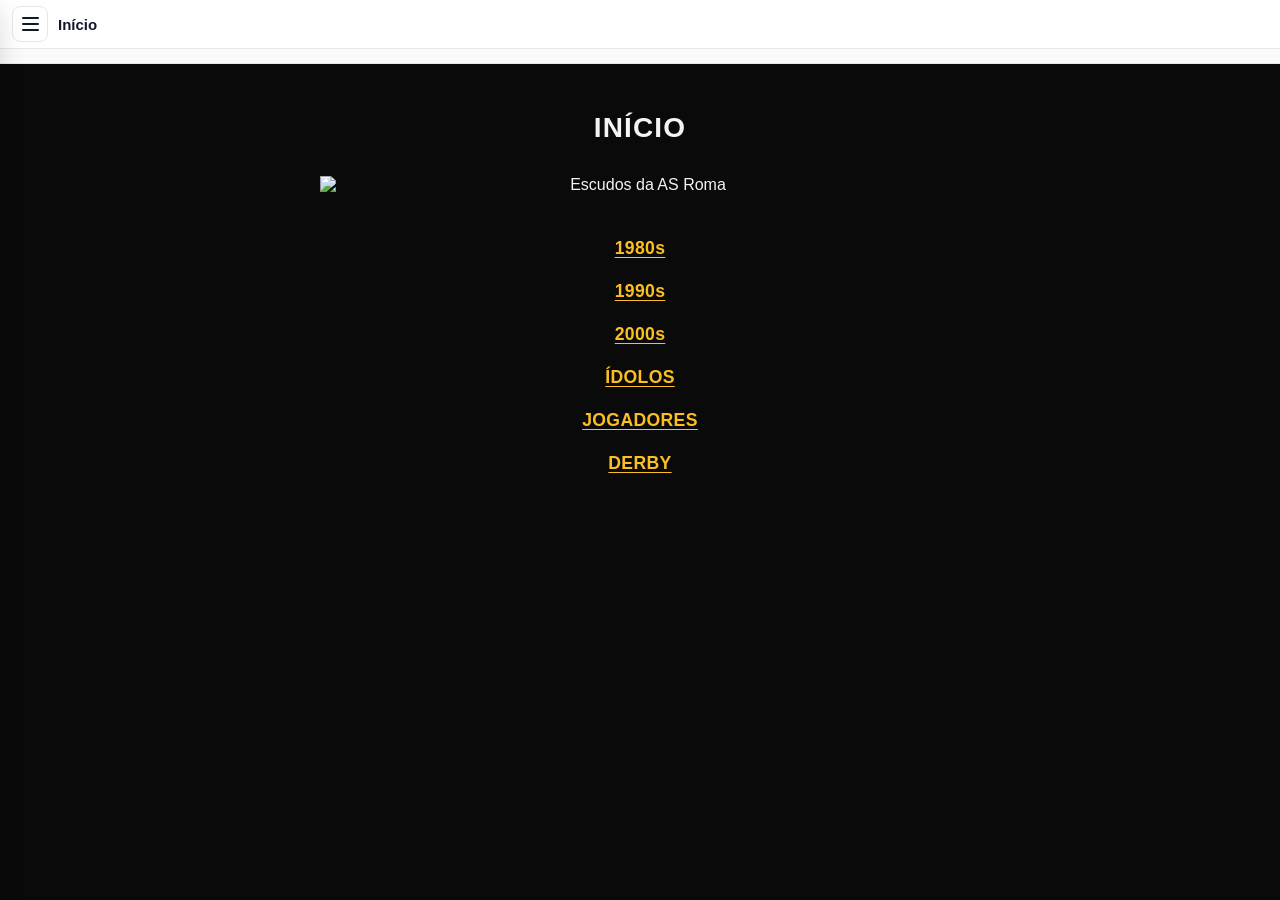
==== commit 0eed1ed5: "Add files via upload" ====
--- a/index.html
+++ b/index.html
@@ -453,10 +453,6 @@
     //
     // ATALHO: se o nome exibido puder ser igual ao nome do arquivo (sem o .html),
     // você pode escrever só o arquivo entre aspas, por exemplo:  "pagina1.html",
-    //
-    // IMPORTANTE: o site lê as páginas com fetch(), então só funciona HOSPEDADO
-    // (GitHub Pages, por exemplo). Abrir o index.html direto do celular/computador
-    // (endereço começando com file:// ou content://) NÃO carrega as páginas.
     // =====================================================================
     const PAGINAS = [
       { nome: "1980s",     arquivo: "1980s.html" },
@@ -474,7 +470,7 @@
 
   <!-- 2) Imagem dos escudos da Roma exibida na INÍCIO (não precisa mexer) -->
   <script>
-    const HOME_LOGO_BASE64 = 'UklGRkSgAABXRUJQVlA4WAoAAAAQAAAAgwMAKwEAQUxQSOcoAAAB8IZt27Jdybat27aP7qK7exAqOaRBGgy6u1NJAekwAKUN0la87QB7gAoGKd3hGDSMvM7j2Ldt/XGe13Wex37sxyX38zzve0XEBGDI/0P+H/L/kP+H/D/k/yH/D/l/yP9D/h/y/5D/h/w/5P8h/w/5f8j/Q/4furiG/vX/2pGAgar83zkKrLjZRhu3b7Tp2oD+74JA/jdMAsac/Cr7n3f54lD5XwQBIP/rJQFY527S+ycf2R4I0jiqH1AErPv1xRCaSvWDMQnAxLNm0Zz9e+S8Ly8LBGkWBfQDiYBl/8GfjIc2kwDyAZgEYOzh95ORAzfy6TOXAII0hwRstxtUPngIWP4+lvzuJIQmUmy6OfSDLgnA2L3/SZqzWzfy+ZMWAYI0hAJ7vbvgYEAHByKqoX9VkeaSgA0eZKTx18sgSOMErPbia9MRGkmCNJKIhhBUpIOIaggqkjUNwMhP/Jk0Yy/NyMePmgIEbYIAvbAk/cqRCE0nqoJeiqhIAynwiVcZSUY+vClEG2YYVn2I/PdaCNI4EgBo04iqYqAiGKAGlUypAGP2+gPpxl6bkQ8dNw0QlcyJYtkfkubOn68MleYSVUH7qGXW33LXfQ8+/MgjDtlv960/tNwYdFSVhgkYdUEfje2Rbx0NaJOIYuN/04xPz4BKs4gCE7YdBVFpDlFF+9TVdj7q/Ot/8Ou/PvDYY3/7/c9uueLEPTZcXABAg2RHggDLnPBn0o1VmpEPn78mgCA5C8COj9Pc6cbn9wBCM4kKAExZ65Pn3fHr+599YyE7t9564R93f+vi/dZbRACISnOoYNWfkMbORt68KFQaQ4FP/YdGGt/YH9AGkQDo7jPt7u0BBGkEUQUQVt394p8+MYfdz3v+91cfMH0sAAmSEdEAYOObXyFprNqcfOeHuyigQTOligmXtRjZsaRdPRWizSMKYMT0/S793X/ms7NbjNGMnRe+ft8XD/7IWAAqDRGAfV+kOft35z+3BbQhAkZeUNBI0hgvH4MgDaEB0J1+QTrjD7cCEDR7EgBM3OLCmW+yYyxjjNYxxhid7e/969pPTQUQNAuiQQGM2+NHc0kzpmiRtN8fuSgACSrZkQBscz9p7NfIh3cBVJpFBRi51kk/eTqSpJuZu7Ozu5tFZ/uLv/nsh8cBUMmfCpa9xRg5YDfOv3wiVBpABav+nDR2NPI3awHaABIEGLfn3aQVZUHaz/YYC2iQnKkCwza64sGCpFs0d3btZuYk+czXdp8IqNZKRIMqAEzd9LJHSEZnqh5JPn/D9ksCgGhQkWxIAJa7qY/mHKBHlretBgRpDhVguYPueMVImrmzt+5mTvL1u45eHYBK3kSBTz5BGrs18r4tgSC5U2Dv52nOft34ysEClbxJUACrnPEg6UVhHouC5D9OXQGABsmUKLDo4XcvIGnmrNItkuS/zlkZUE1NIBDREFQF7RPW/sR1j7ZIRmfKHo3kc3ce+KGp6KgagqpAIHWSAEw+/SXS2KWRs89bBAjSDCLA6hc8GEmas2o3knziqg8poDlTYNVbI6OzezfO/dLigGZNBYvf6IwccCRvXQai2RINCmDaJ7/1JmmtMpKkx6Jwctatu00GoEElOxKAZc5/lmQ0Z/VukeSbX/0IoJqSCAY8edXdjvvKQ++RpBnTt0iS85+89aQ915mGAYvURQMw4ejHyOjs2iP51MlTgKD5EwWmX/osSXNnkm5OvnbtpgKRXKlg5PEvk8beGvnvfQCVbEkA9nySNHZpzuf3B4JkSDQoACy6y/XPkSyKIjo7eyyKkuRTV+8wFQA0qOQkAEtf/BLp0ZmsGTnnlg2AIOl0Hr7cxjsddv6tv390FjuaOevpFp3tbz/xp+9cdOwum680tq2mEgRY/OQHSXP21I187IxlAQmSNwVWu+oF0s05YC/jgGLpAyFpTs76xkcAlRyJAlvdTUZnr93o39sACJInBVa5LdKc3Rv922sCISMiqkHRPmL6kd9+lqQVRekcuJVFy0g+dfthaw4DANGgKpIBUYw76VnSjGl7JOd8ZVlAExFMvuH+mffd+8DL89mvmbmz1m5mzs7law/++b6Zf7trRUhqEhTAmuc/R5qx52bky5euA0CDZksEE479N+nOATpbJW1hnw+ktdBYtuj9kW7kS+csDkh2JACr3DifZqzSyDc+tygQMqSKUce9TBp7auSsT4+DaJ1EO4Z2QeeJGxzw5Znvk/RWUUZn9x6LouUk3/3jVfutPx6dJbRrR6lFAHZ8gIzG9D2SL54wEkGSGIZPsl+3GKM5c+kWYzRnv+dgWEqiQQAssudd75NmrNSMnPOTAxcHIEElRwps/UunG/t3KxdaGdnLWNrCwqwf0o289+PDoHmRAEw67VXSWLFH8tGDRwIqeREFtrqHjM4eeyRn7gio1KfLMH6FzQ++7GdPziPJ2FcU0dlrj0WrFUly7hM/vvjAGcuOVdRcFEvcWNKM9fRI/ubDgKaxj/WZRXNnnt0tmrXiecmIaFAAWHL3658lGY299f5IiyRf+vqeywKABBXJi2KRK94mjf17WZZuzp67l0Vp/ZDunP+1FSGSD1Fg5IF/J6Ozeo/kb3cBoJIPCcAq1/fRjBW6sbxlbSBIPQTLbLXpZjO22G73A0447+pv//GpNwu2l61WUZqzWrdYtIrI9tbrj//2zqvPPW7/3bfbYsamm265KCQ1BXZ8jDTW14zvnjYMIYm9WTL/kecmIKIaAtpHTj/sW8+R9OjO6kiPTvLlHx67wRi0awgqkgcRbPBL0pydPbYssvpoRWGdSCPv3waQTKgCo/a4mzRjmuaM39taAZU8SAAmn/kKaazYyNkXLgoEqUPA2b6gKErjAIui1SrK6EzTY1m0WkXJAVpZtBbawQiJKYZdUDI6ax3J7y2FMFjSEBSdx254yHV/mUOS0Uj2bIDOjh6d5MIHvn7kZhPQWUPQ2gmw/7N0Z2cvy9KYpsei9E5046xTR0IzICrA+AN+T7oxXSP7frLrSEBVaicBGHPQQ2R0Vu6RfPzICUDQOpxLI+kei1ar1ddqFWU0Z9pusSxaHYvSnaTxsNQClvkxaay7Rz6+GVQGR+1hyrJbHHb+r55ZQJIWjcl7NJLse/63lxy+9fJThiODiglXzKOxs5dFNKbrsSi9A2ksb10GWjNRBbDymQ+SNCbtkbR7j1kagKrUSFSB8QfeT5ozSTfywSMmA6qS3Dne1zJrFTFGM2etLcYYi5bFVstTC/jIozRnBiPfPRQigyDBBqdefO3Pn5y1kO1m5qypmxnbW7Of+c2Nl569GaRWisVuJ40dvSxKZ9pelrETjfzV6tAaiSqASbve9h/SzZm6G8nnr9tyNABVqYcGAEuf9HfSjcmakw+fvgKAoKmxr2RuyxbTkoBdXmdkHo3+WYEMfgJuYmeLZs4UvVftbhaNne+C1kmx4k/ozo5Wls4axjJ2oBv/8mFoPUSDABizxaX/MtKMtXRzsm/muRsNA6BBJS3RIMDwTa95iXRj0ubka9dvMRKQoDKYEsX+cxiZS3NerZBBzzDcEPuimTuTraSju1lsxe/VSrHOH2nOjrEw1tOK2IE0PrIFJD0JAgBTtrzw/hbJ6KyvGcl5vz9zk3EAoCEZ0QAAq57yh4WkGZM3I1szP7MmAASVQZPi8AU05tON1w2HDIJYMsOR36+TYr1/0tjRi8j6WmEdaHx+W2hyAEavfdjXH+sjGc1ZbzcjOe8f1+272kikKRoEgK52+PdnkzRnLT2SfPN/jl4rAJCgMhgKOKygMaduvH64yAcvipVn0tjRy8g6x8I70Pj4xtC0BIsee/1f3iJJM2cO3YwkZ//pqoPHQqprn7Tp6T9/g6SZs7ZuRvKtX5350SlIchAQsN9CGvPqkVdB5YMWwZK/oLFjjM56eyw70PjAmtCkAg4hSY/mzKdbZPuW0OoW2fT4Wx5tkbTorLlHI1k8fsdJmy82+AnY/j0ac+vGc6EyWHOvwHMmmPwtGjuWhbPuXhYdaPzt8pC0vmSFObPrboUfi1CRYOzdJUlGc2bRLZJkvHcSZHCjmP4yjfl1Kw9AGFT5QCrNmciIL9O9Q9FyZrAoOtD4/[base64]/[base64]/aApiAI92TtJmhFm1meSG6LMEgJ2DWaZ47GKzB4Wc/p7GE63iv6lumJjP4OnSS9tAx56SRp/ONiIkmM/zstY9+HVBKwG51Zdu45WBEZdS8jc+/+1hrQwcqaRW8q9G567ZyzPjQ1xcfe9w5lZI6tbKPHw6BJTHsya7+q7LBcGY8erATsRWP+jTdBBivLvVGd18D46orJiYz4Jo0kvWSeo3Xg7yZDqlMs+Qo9W8Z7UW3AqbRcnT5IERl1fyO4v7MmdFAimPAwrao6Gh+bDElMsc2b9LYiZsqKDj7/IGgKy72ZtX8KpJrzGPMUeUFTHVpVwCfobELjlwctcg9jfiL/GlITjLyFTpJWMtfRSNL4mymQBFaak7V/a1WX5+vK6s7IUdHiQRWJhF/QGmLW8tDBCBQ/qolXdQ8EaSs2nNWptGxZ2eacv0cSq8zL2hPDqrqaZa6uwbCqTmURs1MW3L8ixSZ97o1A42kI3a33TiNwj6puTcS9m4ojb09OcKk7SVrp2fLSSNJ5W4BUt+r8rD1Z2bX5+kp1x+bIIj9V2TWMbAj/22hIF4Kp/[base64]/jEREg3uL4R/[base64]/L2s8gFZ1Cy5PxM1UJJj7MlufnL6MqupixUf40AtLNzY1wb0UQ/JSR9KSqN/4ypCUY/TMaSTfm3pyk8V9LVjf6vqx9E1rRIfRcHVld+DVblhlr8QcQVDn8HlqDON9eCdrNFxvhN8MqUpzfltfIK6FIWTH9GTrJ2Je9oiTpfHNHaFXyC8aMXVvZrrly7lkVFLewLzexj19AqGSZ2c3i/ATCwAKOaIDIGxBQacD+FXhl3ivjiQiJ7Vl28Ji9aCTpPLMqKO7I2vkIlSg2MXqWyK0rC7iArewUPLGij0V6gzDy4u4ObYTrqlJs3kfvVfUD8wE4y22hSQk+RyfJ0rPH0kkabx0OqeoLGTMeW9lqc/Lk7FsPWtn+jGVmSvOdKzqNkU1qvAvSzWGDAcG0F2l1GaBzwM63loKkJBj9vU4LLXu+0Eg6Zy5Z3Sm0XDm5e0WCJV6g5em15StTbFiyyEyLc9aCVnJT4/x7DKSLwxvhhurCXxlr16Xxn6NTW+RBWltjOl9bB1rVHvR8LfwQtKLRf8uT8V8TIZUt83KGnpgGqSL8ltYozjdW6UKxY+meO+OZVUFxdUWeXuRtUKSsWOVVOklvBO+wYMvq1ivp2Zq9GKQSCO5izFHkzyFVCYb/iS3PirX48yCocuqTjRO3Qehiw7nMnvOQygKOoVXgrKHxbITEtnyrQ1E2QGx1KParSrDUa7RMGf8xsirF52k5Ml4LRdWKr7FlWYkFvwitZJ1Z9Eahcf8uBIu9QMucs28TaEWKjRbQB+TeM0/E6VtBEztwfoe+VgOUCzv4GZCqRv4lW5HfhqDagEPoOXIen8QxLMu8GPetaLu5TRP5ma7GPNEAc1evTDDxxS4qTGf20okFfCZ2cG8AN5J0frEqCO5gzNZ5CBUpNivp+XH69giVBcworchKyQVrV7SfsWEjL4d2Me7JBpi3ZmUQ+RFjGqlG/ioIEruMzmY13lpZwDm0PLlz78oEy75Cy4/xjVWglQmmPceWZ8RbfHA8pJJj6Y3z1cFJwOdy8xWE1G6kNc6PUXXATsy0c/460MqGz8zT30dCKoPgx2xZRqzF2yCo9Bxa49zR3RODAsWMFj0jzo+ndwdj49wDSDWKVd+iZ8n45ERIRRDckKdbIKg+4EwWMSNl5DHQai5ooLu60l9nz/jMYpDqpr1Kq4N7b5xvrABN7buNE/nHygSj/krLUuQPIKg64Kg8nYCQgGKr0ouMFJz/kaouYmyc/+kCgjsa4K9jq4PITxjrwB5F/l6ReMBdDfTnyiC4KVPGsxAqU2yygJ4bZ99W0AQEU55lq6ylMZY9bPGhsZBqLm2gu7oJOJcxc5HfEkHlAafTEvIB9NLbLoAm98MG+lN1AQfSc+Qst4RWJhj3CC03xiemQBKA4E5Gd6uhu1v3HnktFNVe3kA/QOjmpAb4OrQ6xUYFPZ3KPW6NkNy3G+j31SnWeo+eIeOz0yCVQfANxtxEfgeCFAMOpRetooatVtF9q+W2B0JF59Ia57vd7VjQ8+b8NEJ1grH/YqyLD8idND45HpLcbY1j/DUqF4z8Cy1Dkd+DoPqAQ2i5MZ6AkIRi5bdYOPPoLb68JKSiU+iN8/VuBMu+SsuaM24JrQ6Kqzr4wDwRkj6wyJugSO4rtMb5AaQqKK7MkvMohAQUq71Nz4vz/fWhSYiEn3krZiK2+G0RVHyos3Gu7m70/dl7Y9UkArY3ZybdPikhvQvoDeO8OYGAj0X37DjfXxOagCDcQ8uL8U8jIUkg4ESWZSbKyIMQqtqpj94sxvO7w/cyZ3x4EiQBwcTHaR28bs5XFoGkd1JJJxljA1jZ6bIEBJOfomUn+u9GQBJAwNm5ibwAijQVa8xhkQcv+Pqy0KrWe695juoGAadnLvIOCFJUXM/Yoe5e8g4oUld8ak6Hha0GKBeSdNpJ0MqguDFDztOhSFExfQ49J84FGycDCT9ny7IQW7xDBFUv9WLTkDt1pdhwDj1nzoOgSQTZ2dx74em5fwKhBhu93qGMDWCxQ+vjKQTsHN0z45yzTiKCcI/HnJjfOwqSSsARjGUWSuOnECob+1daozgXrgftQjDyD7SMOV9dNhHB2Mdo/XmNjE9NgNRguRdpbFLnvE1TEEz+Ny0zxnsCJAkEnELLCs+BIlXF0v9h4Rmwgk9Pg1SGHzA2ivG5xSFdQPG5rEX/kQjSVFzG2B9JJ50Je5uTjPwiApIXTL63k3n+zDs8s3oKUFyVHeeJUKSpWOV1ej6c76yTEBS3sogZiAWvgqL6Sxom8k8BXSu2Kej5cp4ETebD8+gDYWXeRf/OYga0DsO/Tm9baNnzhdbh11MhScxYSM+K8bXlk4HgTsZ8RP5ABSntUHpRPy98wSZJ7E1vmJuhXQnGzKRly/nqCsmIhLvd2ry/Wkb/03CR9KA4tZN5/owkjdeJIEGR4fcwZiXyaxCkGrBzdM+G254ICYmM/AtbVjtr8e4gksC68+hN4jwSoSsEnJyxyFsgSDXgQHr9jEcgoBY7zKeTjEX2itjm8ThoCgg4lJ4VFlsjJCMY/VdaLoz/nAhJCAEnMpa1K42HIiDBCQ/SGsTZt1EvFIu/TMuUe98MaDKCqU/T6Ky18YWpkHqs8K9OreyVbc6XN4EkIVjsGVpGIv80EpIMFMfT83EaFCkrlnyZhdfMCj49DZKA4A7GBjE+NhHSHRTXMWbK+PtRIslAcSGNpHsXnlTkF6Coo0C/[base64]/1S0H5m+snBwUt7CMtYolr4UizXA3rTGcb6wG7QUUm7zvniF3PwKKtNaf656U+wDa3VubIdREMOXeDsxd2enpNaHprPe+eybMX1hcJCkoLmQe+CUI0vvIPC+8Rl74u2unEnBmg0T/sUB6AsVNtAwZ/zRSJCmIfIuxV96briN/HERqAsE5nbzMWjSSNH51uEgqENxMywXPhiK1pV9yq5/7rJVEk4PiThaxRmXJG6BIU7HOHHpTOI9EQK/Wedc9P+57IiBtxSYL3XuUppebQ1FXxWaz6SSt8Ix5EUk65+0DRbKK6e+5Z8H8+cUlNShOZwaMF0KRfsCGC73w2ljh762dDGTYLxgbwjh7OWiPILielh3jPWNEEhORO2j1ifyhqNRGMOonNJKMMWNWkKTxgcUh6UBwPS0PPA2K1EWmPkGrm/[base64]/E5NoPxnhEivRMd/[base64]/oHWTpvHRSSL1guAKehtLz5IV3oF3jhBJDBq+y1gz4+VQ1FNk6iO0+hifWUoEdRUZ9wCLsgax5O9GiqQlK77unj/zPRFQqeiI79CyYXxgUZF6QLFdyzw9t7gzAmqumP4yvS2WWYqRJJ1zPgZFcljjP+61Mj46VaQmUOzUZ16f+Cko6huwY2mFJ+eFz98UirQVF9GyZ/zDKJFqoFjuCVom3N+eAUVdFV9lTM94B1TqBgmXegeWMUOxYLvxtjEiyUFxPM1r5NbaBYq6iuJqWl2M34BKjUTxDZZlal6U/BIUiYss+hQtc24Lt4KiasXHWuZ5iDwZAfWRJZ+lpWZ8cVlR1A/L/p3WZmWOrM354gZQ1FBH/JSxRpHXQVFfkSl/p9XD+O8lRFBnkWVfYhETiwUfX1QkNQQczpg549ehqD7gXFoWjHeOVKkPAvaI5olF7oWADAoOWOhOklZ6ZryM7GBnQ1ELrPEavTbGhxcRqREUG7/rXgf3edtDUe+AAzwWlpQVVu4KRfKio35Ny5r7f1aRFERGfocxA8YHFoegzgE3MaYV+Q2oZEHGfpfWxrLMTCy8zfjHxSC1gGL/aHVxn7MlFLUOOJFWB+NnEVBzUfkOyzKpsuRNUNRQsd77bhlz49FQpCiY+GvG2hmfWgGKWqtMfZDWlXuvnDQ+tggUWVRs+AqtjdGy4pHt7u/vDkU9ReWrjDWJPAeKeouGWxnTi/z+CJG6QbH8CyxiQmXBxxaTWiDgVMaMRf5kmEoSUKzyOGPNjG9tiYCaKzae695NL70D6T7vo1BkUnBS4d7mhWXEC+9g/PwwQV1Fpt5Pq0XkXcNVagbB1L8ypmZ8ZAkI6q/4pMXSkrHCFm4HRS1Fh/+YMVvOF5eDItGAzV6n1cq8PBgBtQ84jrG6fj3yNARkQ0Z9jdZGa1k2rBXZ7vzFVNQHivX/[base64]/TqjO+vzkUeRUJZ/XR2xgLq50Vke3u9uUxqBsEE37BmJTxZhXJhSi+QPM03HhjEEE+FV9kLL0yKyIvhKLWIiO/zTI7kU8uB0XqAfssZKyBkedBBNkM2GMBfQDuPXEv9kVAbgUjLo/ubbRoNbNobHfjbZMgqL1iyb8wJlTyh+NEkE2RYV9l9CQivzlKBBkVHfVzlqVX5GXJ7w1XqRcU437CmJnIF9aGInlR7DObMTlj61wRQUYDDozu/XXpndx5HALyKxh7I93byLKsVVGwoxt/tBgEGVSs8ChjMpH3TIIio4IRX6d5AsZvjYYgq4olHmFZVuNFyb9NhaLuigm/YPScRD73IQTUUAK2e5WWmHHeMRBBVgOOp3tvOrvxDATkWDDlFqd3YBmtNmYlO7rzZ8tBkUXFOo8zJhL5p6WgyKpi5M00r8oj7xwDRWYDNpjNMlZSlnxhdSjqr5j8P4yej8inpyOgngEb/IMxqcjXdoMK8ioBp9C9R+5041lQyRIEE68q6B3oRfRaeGwZOzr5rSUgyGTA+s8wJhH516WhyKxixLV0r8aNXx8LRXYDdlnopVVQlpyzBRQ5VIy7ne6Z8Mh/ro6AuioW/ymjJ+MlH10XivwGnEq33pDmPAsqyLRg5Gfn0zrQrTBPzq2Izo7GeP0UKLIZsP6TjAlE/nkZKLIr0MtJq8Kc1wyHIsMBh5mX1rNYeN+eCMijYviVpGXBnb9YCgH1DZhwM2mJuPE3yyMgwxJwgtN6Y+SnEQTZFoTj36Z5G+llYYlZWTo7GxdePBaKjCrWfYSxKo/[base64]/dtABfkO2Pw5xm4iX9keAdlXTPjcO3TvRFphhXtF7kUsI/t154Jrl4QKsqsYfwfpPTPyygBFvgNWvodu3bnzj2sgIOOiegNjGbuKpfEKBEFeA+Sol0mrjRn7vjgJihwqRpwzl1aJ0W6aDEXWA1a6l9EH4pH/WgcBDajArn8mzTuRHsvCS++Zl1YW0dmvG/ngISOgyLFi+EWR1qPIuccCgpwHjLvaad0YeeMkBGRdZNgNjKV1EUvjFaKC3Cqw6neMZrXwSN63PaDIowIb/oFmPfPIJ3cDAjIfMOU7pPXnzp8uhYBGFMGiZ79EmncindbyVkGaD8jMWba8Fens14188wsrAII8C3Dw24y98MjndoQI8q7AQbMYfSAe+fZRgCLzArmeVsYBlaXxcoggvxKAj/+NNEvOI/nK6eOgglyKYtLNpHlvjPzFChBB9hXy2ZKxg0fyimFQNKUCG9w+n3Tv1DFG2sI+H4D3LTBayYG6keVPtwREkGtRbPYIzbsy8rerIQhyL4p1fkXG/iL5+w8jKLIvgivpRezPy4I8FyLIsgrGH/8YaeYpWSTf/OLygCKnAXrgw6T1wJwvf2YcAppQBR9/idFJlpy9P6BoThGM+sSP3ifNvb92dw7YOWB3IxfcfcgkQJHzgKW+RVoXkfalCVA0oWL02e/SvM2N8y6YiIAmFMF5ZFl28rKknQYV5FqBRT79JMloiXh0cvZVawEqyKsAS95uNO/CI/mbdQBFM0rA6n+guxsf2AAqaFQFxu30/XdImg+kQjeS83+51xRABXlXhE+/T/MBuPGV/QBFMyow43dkJCN579b41ClH7nb0SpDcQQTHt1iUTtLLkgsOgwryLQGYduSfjPRoXpVHI/nkBSsDqsiuBGCv+8noA4nk0yePQhA0ZsDYa0jyq5MR0LSiwMiP3fRcSbq7V+LuTvqr3/zkBEAF2Vdgsz+T1k8k71oNImhKUYw+8w26853zx0G3Pf7Y3969ATR7EMXe77MonVaWfGtXBEHWJQDDt/va8yQZo3mP3C06yXd/tNcUQBVZFmD0WbNI68ecc69fFFA0qQIHvj3vWCCggUWBYasd9dNXSNLNvCfu5iT5xj2fmT4KUEETimLSZQtoTtKcr580AgFNqsBa3ybvWh8YhrV3m3HNRStA8gcEbPkiy7IsI5/cEAHZlwBg8U984xkjSbcYzd07uLuZRWP7f/7n2DUAqCLbCqz6zT7SSLqRv90MUEGziuIjMyCCZhYFMHrTM3743DySdPMuzZwkF7zy889tOwGACppSgW3uJc2N/Ml6gKJZRYG99lOoAMNHjRg1ZhiaMWDNvzGWxt+viIAmFFUAU7c775fPFuzX3czZr7058+pPLgsAQZBzUWCru0hzI2d+YiRU0LwKKJpbVABMWG2Xy3/12Fvs5XtP/u6aPdecDEBU0KCimHTOGySfOWI4VNC4CgCKxg2Y+j2St4xHQFNKEACYtuFeF31/5lOz5jjbbf6bL/zrR58/ZsslhgGQoMi+CuTAp0i+cfY4QNHIqmh2UQWAkatsf/g51971x4dfnP32++/MfvmxmT++8fyjd1prLACICppWgTW++8aXlwIUTSwhCPoVaQwowgWzPwMomlSComNYdKV1Z3xsx513+9gWG66+6Ah0DEHRjAos9cX5P1gbCIL/1kVV0HHUhGmLL7X0sssstcS0iaMFHVUFTSyKYasAQfDftABLAYKmFdGggq41qAiaUwKw2ggEwX/3IqqKblVVBM2tgCj+yxaBCBpaRDX0qyKCxlUBFB8ISkdVlY5oelH8Fy74L14FQ/4f8v+Q/4f8P+T/If8P+X/I/0P+H/L/kP+H/D/k/yH/D/l/yP9D/h/y/5D/P7gFAFZQOCA2dwAA8EMBnQEqhAMsAT4xGIpDoiGhEwtUpCADBKbuF1PgD+d+pnQexz9l/HbvOKf9V/tn69/3T/0f7H5T6v/Uf7f/if7p/dP/j/nvlH9M3dH0p/yf8l+SXvweTfoP+P/uX+Z/7H+F////i+639u/3P+U9xn52/1X+S/dT6Af4//N/8V/a/9D/0P8p////V+Iv9X/zv8J7k/7v/uP+R+1/wC/nX9l/5P+B/d/5cf8z/3v8V7lf61/kv+Z/jP9Z/7foB/nH9W/4352fNp/uP/17i/+F/13/y9wT+f/3f/r/nZ8t3+y/8/+o/fn6LP2e/8f+l/2X/3/4/2F/zD+xf839nv/n/uf//9gH/N/+3sAf7z/ve5p/AP3X9tfpx/Yfxk/ar5dd833f+3ftV/f/9f7B/jnz39v/t37Pf4P/yf6P5G8h/p381/y/R3+Qfbb8d/a/25/yH7q/ef+N/3P5l+bPx5/xfzM/vfyC/j38x/yX9w/af+8/tn7qf+B/eP7R3tu1f6z/q+oL7bfSf9H/ef3l/xHpTf5/+Q/xHsT9gv+V/hv3a+gH+df0//Xf4L97v8F87/6z/y+MJ92/2P/Z/03wBfzb+tf8f/Af7T/y/9D6a/57/xf5b/WfuN7Yv0L/If9//P/AR/MP6z/wP79/nP/d/rP///9/u0/+XuJ/bv/8e6T+wP/f/[base64]/9YMtYU7f3j2qKhK5TcjtH30EnV+KpZK+YUHM6V11cE/8jnmTuUjT8lZmoXFLaa19nBNRp2oVqobgYDmrs2KJK19obUv/ncs/LXtcIhxozGaN3aq+kSPV0VuB0CeP8vD/KqAGCPMg/BxcavF/blYBwfZgPV4SMLYvMaeXDpsrWxi3GeNHpkG9r0a0T9tePCch3C399ExuM6qkRdh73Qx5y9mOCw+lUUGq4poJSN0fHVoE0WT60NDvrBAfoxv/izIntLHJ70g42QEgTIUqkA9Ccv+gBggABOLEQbpr0N7kzPTI8X6kQaVkzi/9sTfIFqCi24cov1K8P0qGB7qKuEE05FK1XZurA5GZWTcJ1Pa3jXWAZDcZ7hXsqnB8wiplcmsvKfVSw90noT33b1gYEb9IehSUkuOgzPdS0Xov+mf4crlZ3MARfJB7nHi3d39bBTEasV27puQ7FyPyn9ZsyBzyINi1/6cevb6pbDgYKkHuh+wxCbA34g0s8b65a0rZH/0Hnd2Bi+HW4Z73AhJ//Q01QS1oiP4k9xFxMjxyqn+oH4qaTyNZI8jFVvnSZFfdgTRrxlllltc7Bn6Zz94hePlD19srOshYXkqOMXgmwKq7Wu4I3GaRvYA8J+VbBICcQ01MuzHZ5L4m2x9mg2JN4o5gVnj+UIhoWbfhocYUESIi1xAb6kDo+Zd9Id6Lh61LG3TMe+iyyD/9AWm6u1O/YmJ8x8xP7XdfkRcXtFMe8u+wjyfAm9UQfPaFwfwNqOzjmhzdTRoTUUpZP0YqIZTpgVuw7WlMXcSQGavUpne2UAViFJo2/zShGklVScNd/nqLokiDmTCC+fPFJ8gelTqUyEmv8b+VwzUSq2XS3nAxhdD5FosXyJOzMKsJaroHT7B8ELa3FCZtwfXRepUWigcdeZ/KlEA/1hJI5RX7/Ic74NbMFwXaoGIgnP4TE+jA+LJe/k7eqc7HYixeuktazkCesratR0893hSste1EPQtAX9gEPiPqRpLCjFUJrjDdm/U3rIxEZwKx9JpIsfElwu7MD2hTvCadO3oPxZ3jENtS4Ze+yDbXWOUjkyCpx+l1Ia6jcYSKhbwfWTlCUPUBAK/UdnVWRYZ7qAV3GVfthXmehlpylMBxqOeC75dcHrnDx/nUYelQWEHvQaNvAQcHRZzHSaam1SUkfREOoj3OTBJMRYnKiusgDOYRpIIFtDEn0OmexCI7ihXfvmedcTcLYmBZ65P/EEoedGHQkkHhsMSDwLAqyb25Dul7yExs3OSOfNk/be9uD1c0EX9uK/VznGVVnH7f6H8CGtKQaiMzjblWzVtbH8tEhHEQTwziBeBx0/hdhMZkYi7quYK8z014dz8mY3nU+bUH+3vNUw7TZX2TW4vhfWcWEv0CvA5kmRip0LbUv0QYYUThntTi1N66gDV2PFrIWEVD8x8RK32BChAyGt4DW2N7mLvHK1gRiGGkqwwCwH2zgvBVpEYlbxz971bAlk2/paLIlr17xzIf09GLmiYJJ41UiO4EkVLzh6VclqvTZO2OkrrYd/np0IGlz7q3hWAwl4in0XMFIhKTSB5mV83dZjAF0P5eVBVMG3FjRbrN/KSrJdiNWI2+SbnMde281cXOxZ9Ewul0/3rOOgP4Ce6lw3NkGNSMDcqKPqdwpMSRrZva2d9fnIT4qoQB4MTf83RC0bbBFeIDfYxLStNXmlS4gUSF/I/iZKLRpB60FdPGQBAY6JA2yzI8YO7hxcTvqy0g6Roz2tIHrUa9HUXF3vNE1mqQqQxfB+kayCIefIGaoaDonYecGw+YwlrcTCEH+3ee6VHuE+BeIof8LcvI1j3bKBRZryHFP9zuSGOPj2rVMyJF1LuEcI0sEve9LpIjA5Ul/Pcr7dDccFQxb5lp3Q3YzCDpRPXt4jfAxfLiadlOx6p58IW77J03ulC4D/V+oIf+FgFNxSRJbYfz/HkCSv98pF/tccs9PC0XlYsFI74esZWqBGwHKhSxM2NGeb63uDuo+M7x8TzKFwSBOVzzTySAwZQcEhhiDNk5IxrKM36s7Npn1SWFetRqD0GYS3KdcARsf/mM7XIrW/gnD4a+zL+MI5SyPvOzYp0SVSepFuW0uXNlv6p0gLPEjJzzaZkF93rw1L55t0zx+z2bsIQ5Q7+LTcp+xRVYlJzb0tTUFGh05MBFQylpG04FE/Cd0baoW8BOXvXTucSz4q+7YemUIib19txXMi1oJBx2jQidMn/+bnJ4x+DvhS7Z3Q/T1lb/LIYnZPelulIjQU/npsu0U6jJO7pGfUtAjx+ZV5yuMWA65qFrzU4cWjM0QGijqxYyce9VLEZX//Qfj8umbfr8YYkJhXvm1WL8/[base64]/vtI0AAAAAAAAAAAAAAAAAcA5T5piTJMCJHmqxnBIXzZbrizlrHqu1/WesMlqwrqG8+MVXWqNz6KluBIrpgsEZXJ8UpBnNczyaglkNzsBhgb8mcrcObpTAFuB7cPSoU0ySsSx6500KlWCufzBzPMVNYrF9rHAhe6l5nWir+1ygnchGdNet7iJli+coGWI2mMkXbWdnf6OlZqwQnGr11R3cnRo9/ZylOQ8/cDfsPNtOxLayZz1h2VeiSCeIxEs95vgV/gQlFXpx1mIx3uhU8siL8K/DjylW9ZQ9s/wBCVDCu+a2g5/[base64]/IrEgwLFDoLZRC/[base64]/7pPaNlzvz3DH7TTXEoJzH/KTKEtUXDsv9uXkBgoj37rlNU8qW5VLXS7FYYtJKoetkqmYbnsNsRQxFR4WBWMuFtHGa5ofxDlDLVHO0uoZsWJh6LyPolq/U87qRH95pkbHc/L/nJRzZRtNw2qkfoiTZxuw1OKAttNBsbi7st6EQYUEySfZx+9AoRLPvv1J2cdObFT4GYhYoKXjNTnpm0HIfvbuDaUlmg6HpQBbUxCBK2TUWkpkcorNKk38OqbTj7twerPzRWx078ix2bNzwKvHTCwFd9Y1pd+/p2AXRsCYF/fu6vy7dTGlyKd1Z0cQA/7iR5P7myMAWc7tTgZxwZSYllnH/TcxGW8HimdAYq9q6yuXpPZZ9+g6/A2NG0M3mGqexgjxThzgGRupy68YJMyMNEXY/wNxYisSceSPoxYw2AIWxqb34MPdT7rLmWKvajEAoA1agXxbxsNRmISWvlWTr9O303/4b9hLQO+vFoiv0bORSY66oRkPRNL7js0ozt11xhkS7Q/S/nA/2IbgNw54SlLv8gDsxNj+uOyyDtIgOASLSmtKPvfoDFHYekfc5CvZSSuTJMolFOy0LGJdvBkyVjf1feAcYF7RA2S8j5cP6+oFGYhaCm+6rnRst1Eh36yoZBUlciyPI62lMo5x4maiFVgpqQIlS1H6Sk3xKENl2AfE1+FKEIbWVkwL7y6oVjPrtXJn6keU/7s1ue9PXd9PYQpH08ysz6Uwq06wVQj2vUzIErQLBozj17bVAxriSGYgDRevtDJknhxRKYa5lBoMSrdEzEFO/H9mt3+QBM5DqXiqpm9qXIzJjKcTMhlN+py7wxTZA4awxJEGyfLjpA+K6qPiKaKAwkj2+VBXZZHFJ0Pb8JknF7xN13SOAdqpXllnf+rrT8FN40f2eqRguiI7ylCD15ZTdcP7ZkIRTkhcI4o5ii8/FbsaONhUxsw1I69I8Jq/nhuGDi/McDfYrGgGcMT1AoOhjMi0rkUuy8vrl4WClmcb7FemWkU1lvLCoTxfhVlXPUnB1IfudoMbgS2eKEwj0LtjK+j53khRGKKD9mAbbyaUuoRPF0+gCT8ntci0zYrgPKpRmtjm7s0vhV4aMBZYh7VE2dLw6dgy5S/6EVapFsdZetfe8zMc7ChAqDZZXmNzNUh6Fkc962AanJin0KuQlkiUazL3N1L914r9YQh4+lZ2+WWqDsZ5Abdq413bTMIY6MKG90IL3Y/[base64]/t//J+SGkrT600x+VHRA2MzAti66811+rQ9CNKZ+vlN1+dQ31DdpvM/u3AtI/pIVVja5GcbGQ+20/AkigMZ3Lubp3Dfq+pvNRp+4XWJv7nlRv5pHgwzCT9USziT0EO6JEb23brw4reLnCfTJodi5I5N0kFfqxGvBqcbGvzrTPM3tdLl4ylHyriqRc1HL0XPT72Bvai+lgz3fvN6c3ogP5+mJ4thV79N65LL4en3yKzhjokn9Vh/kjJiZN+TYhydxWzW2rHNcUqkDEc61F8c2Iti2DHhYpoafqFUFULfqNtu1ym2eOb3sAqG5Cwab10S7S73hsvHg7RcY/EWSv/KONRTlKAGb+w5IB2NHpuyDtxXT8w4pU7ZOP1Y2fmgPsg50RWdpz9SqTTyrrB7MgSwn0db5tXJnTmVPn/8/67gfhMEaa1UqZpm/wP5EVpuG8SraOgFWcraSiph7ywYZn+adrkfRIe0TUaVueom5SH2x4RLL6E782laltoSBBr5Gpz7oZOyVBxihu5Pk+s6fjlmlL0o5aBZ/TljfIordl/a80nv5wwxuSxYWK8xMLhDABvA95M83kbQw0dTd1SuQhBCoAohrK2Q5BI7W7uAnR33KLi87zykTKWESov9uYc3GIhQ/+R0X8Zo0jN6+wKvWH6ruO3yv7sNcDrgyGooOPVECkPFHD/KX+h3WUobcXr43EdsM9BKY0M3qWHPauSRQ0oRHU5wg6As50DhlipOFnqISj8ZD/aeor8GlhZVDyCEVOpHQEZiOrHhq/ThDTV8geYCuYSllD4Th0Ea/691hdof1giaLZvnqxRwQ1fXi2j7fcPdl5Qrs7iuRPl7KEL/Ob7QdSiX6atu1n0b5e8XuAIgLvW03GY+qkrtEEE9RmfkyObdW5L7DQHjZlJH3Wa7RFLWph/JxaLkNKYeZih8f8SQkOu0gJF32bH+eEerFl+01NJZ0VyBOtXGFnQd0ZnAeyJKE5rwW6M+pmxmhmriT9FXvj3c4unCTE/8pJtm5JeAzbAx2NaYx1nCSTvAnqXvM5SZ882CLsNh+vaBxVxqvCrEQeRcSdi3rGESh+RKIF97Mbg2YSdCG3mquNsEuneG7sskYjAX5fFavmbqckT7QYPXvhwChuC4r5+4h5kCqkUD3PDFOu9ws3uKg7po9glU2hq7wiXJg2M0yJSD4QCkcQ6ImU20d00O8//9620BrkAb5X7D6mcvHfFSWiXwL9/vHL7Gd0UgXPDouglAk9SOZdQxo/wBXCW0lMnY6mHbBmOuR0Z+dTH9mz+mtlvHRXygIUXpx6X3k1q3F9B42ZKMXx4mcKXWl/scS1YvVmyS7ZDrmLRtz83NpeE7A01+0xflGBwg5LfkTKISZ97TlEP+qFpiTQD2vehAjwopyER43hOye+iX9Lb2Ev+4hWlUQ6vaeKcyCRf/filGMY5lIrgjEOuR5Tp/rFeMFQLXxQOvr3VRGFmqzWvlwOp229xWn+DmetBGx4ax5b9MbodxMXLuahGGfhSS0MRlQVGQzD1gFDV/45tnzqhVJFaRTsE/aqozfvWUHE04rjGc9E7mBV/EZ8IT8EnvHIdiPgyre6Jo0+j+pIvwHCkvjUcW4RzX2mlG4seKfLAhdA164maR0hR8CFCqSTGSOgR48AOFNuMadXoh6wYSa7A9ohu+21iBGz0inlm0l8TPRogqpCBJ4ff2e1AMXFIhJ6CLOmPUwrEZwHdIxIOzA8cA+/wMAZCq1uCpq9drdZiU23r9USc/XA0bD2usImufpXUxRCDRZ32zjQpKKMoxEfA2FlRciTCr/y83PoLbr4yBJIwoomFVwZ/[base64]/[base64]/g78VUxCbwk0T0zZ3e5RgmIfcfiuvTGPXrQty0AZwq/tD69h9AM5SmgLLdIdcQuZY0hEUereFoomtFJvGisQrOrVBAcLnpX+m//9uGXRXGAKUVfPYv5j30uyYpLgXEBsUVZ4mrjkGmbLE6eGfF0sdQ/oYqxyHBDMdFOHGiu41n/g13DYntU0e40Qv9ow9B3lHLomOeCIOM6frBGc7XyossCu6CSV2s/bPjbfeopE7De9vWzEyx8RGfItQHzuyWauv7iPXZ11hf1gG4Qv+VWCVcALmw4dXydUKcuzzCqSJknCagYiH2UIshx9xGtN2fU8HI4DH+GVTs+5S7varBHkXTDTV4Pa+1+7e70YybK5raC8U0iKwvf1KhwPVmCx1Zfc55/i+oLN0oGUsY8DuEvGeZDY51CiSDU0vQKAhFJOCi5xLDr57S+FSIVYTSi35i1g/2pF5Ll+2nRa/3c99T5kc9oHKj2XfR6KpY4ftfXmfXA1e1XkEh2LIT9l9eX9i/F+ICmz4clCEvpHK4idFjIoZwtiDZ/I91CwAh664NfoS3kFOvqXRoAQvbXUPe/7uGDU/KK62vd9CdKLUpVfOXJeQEofMwp5SZBx1WR+VNq2NhFrE7u3kodLb3IxKNOSEGRLj8muU+LxZFxwCtTF0m0NkFoNTowkBirJjdwkSk4qjw7AFZcPYxAtHns+iapb5gqVYKAKLeB5OSJP4PC7lc2OBaEZ8Rczg1B2YxOp2wGdYqEoqjKYaZdDf39D2/N2zh2YZiocnVaY/cPSRTPZk9csmygYJjWwWw9OtwBXQhBQj6WXLE0/cPvEf9mrWxT2uXKX5P79tV4NUhpwg6HBMXaytd+vM7vA8w2wx4J1DEq0n83s8jttPlE+ickDRrnaX6uvL0wpwo/CrJgSOaPqWaBaHyqIKp3GuKFnkrhes4GCtDFX1F8dMyXSPGQJSItQZWAm5tkAkexnWmkMVZ6or5C2x+2AMiv2UKqTTGoKhx+78gLsbqzfQCqVX6AjBeubc49wS6Lfj4ccDDHQ+ivlnCiC/xucP85TIKo/DmohLHIxLIryPzUJakftpZ5YGT+X0Ej7Cza237d3br//f97TmAxkwJjEndatL3w9g/WUWGqiQIyGHdVhF5bwP23Cua01KKk/RyyqIQga9207gfOZHD0dseaLVFTV+R9ySxOBmlJHmlBN5gWQ73Xfdbbv2IbqSVi38gZMyG7nIRAJRvSWPk8uWLU95aYT8/wSU59cpz+FOI9PpZsRIWypL5RhybNvSu+6DYUueN8QpMHl1hXIMV689OoDAGuu8pRcF3GPP/2DAC13KrS9A5ebk5ZddD2Xh2IOSRtPoo2nK+vfTQuvWpPUzGkCHxDTEUtB5GnNG4UNiAdYdHqDr2OHrjmVT8UuRVXVCS2IBAZ4xj+rbI3mQrwvzZFkIF9tfnVzZyifQugox5gXh3c9EnBKQtefOOTDBTY/4wABYMpB66Am3JDx8RPGIT4fBM91Of2ZclU/DCF83HcXpp8SBSLgMRdorE8K/Y+n9/Fvb5CDqF0WQSlMmdTC4LBlu0ZvAJueUBVQ4PsX6aG4L7C8+jqfOAthVldOE21/medCuyLEiT9dp2xh+a3YNgoPUTxyOQnNpCHMR0uYHpQAO/Ut58hggJwcK/5Go9WUzuUGJUiSiCW26yDT/KX9ahQQYOXuea20QEsgI/fJ/T4/SV8qzSSZT5xFEo1tM3j6JLg0lWdbYaLBt1Uk9q/[base64]/nPP6ZZxPcfv6D6Kq2GTgTMNnir5cpRQjV8sr1UbdEVUXJBMF8FJNU1UJYIzFracjQwmRjL612ICSldZgybI0Yt/cNQFN4HSdmGbS56iajOEqzwW5DQ9xJj20H83DBYNsLp4C6kRBQWKv7l6ISklZZ1Pc3rV8OHe202QSul3UzUdmNj+IwsmH6PXZZ5sGH6SLupWY6bpWDKd72ASE5wxopUgndXZRXzDPTXEfqk7PNfz17wWv6e0YqjzCP7U5jxMqAVwWOM54RikhtKoQDoCzDZ03d/RWM/rDrMta65BoDtKr19A6SAo8buDqb2N8c9Fk62j+MZGsCo61yxmmzO2mO7dLighLalp0t/6bUrzqUexMRfXkdP6HoRldL5xCfQw14WQuaXI26jMltiWTYaGQRRwz39zrDZPFPNBxLuAxMdSpJTZWVSd87HLyiFEMXwnlDjN0kxkpavfTU6vaMFQ20J8h/nmweBSNsMIOTI2JTyb4hTYzSHyykllUS+LMczatuq066nC6wJsJq/eYIkbff7etFUS3OCXpwgT23H50mrv1JWkE2GTOyThpL/xtxtJgOh61VJw74L1alECP0pWw7rh5BTRCxapAN7Y1/Nzb1r6tjRMG3WXP5Pk6i4cKQAGjK6nnevnM59+HVFyeyA7AuI2RkFP+3Kmju8cRPxUWJNF2Y5OTyZqTqPzcwki2hr63eD31HYC+Erp2WpHq/zuabtQ4OZvErF88PJIgU3kwtOeRJRA2VC15NfqfcsH6uSFwCWvpz3L8JcQw36RrZVtHtVwdyVHNMXYXBd/TkMAVvQ4/GrT1s90iHRm7BLnYTUXoXRI9NIwMb0f4LlkJAuON6OaCC7H/Qn0ob1TaXZTIxR+R5f8rxsiNNiehWRH+3q2frv1ipslMQJseKppLmyZ7KHgh5PKfzheNQRwdL2450sm4dIoQDR/Lkz2OnhPAZq7tuEQ9bhlkvf4MnwxYapuz8V2tBfOltNlFe3fc9fbfJ3ukNGrwgKP1ZuKuPiiPqDngY+vSVY5pFOnAO5g284O1c8OX+qFVrnGzVGEF/c3ELxK3H7/srwDGalwrRlpfJ4hpesiW7Ul4xxq9pu+9/CvL0D1eaNbDFP+o+ywK8wb4hJ7MBMYkj8TGXPcnNxugEh5Lw5EHENYl/vgp5LvaQBg1+3SjQDL2tnsOauohVUTa+Qu47Ycp0YMTHTSbW8iP1u+Vg2jwe7d/9ajRXtc7IC0llLk5GB4PIRk3/JuXcWofgQItSLMzh8goMu5IrgqkHF8JDQKogbgqZ5G1cDtX942CPPqHZneLJBTJEE4m5IzFBxwk6HMIGVMDRxcLqCD1EpcVrA27R+l+Wwx2a5bVJuMhvmNT8JHSpqfQeQGwKkGBJNWyOegufx+keYyKLwvp1JkBpNJ/z3IoNPLOOhvobIMWNmnefeaFKU5Z1x/0T35rSHBy/bAdj5BKAUOsjdgV53mspqRsP0IizAGYB7/odMM+b3ngKZWWR0Fm3RfS9oLTEh3aHpzYEcyCX4QQV3TXONFIv4ZOSL6CZ/Q5ezmcbr8EH3BAtYeXdSbrNCGZ8yqRe42j1OayQxAKJ+AUv5X3Z94m4ErTlfZ33Cw7izVcML520rYb1tXm2kJ18McYlprssiIlVfGFg8MiP79yww6a/uZehtsNzPPcpp7MJw8v8qpI///2woL8V3yb0VxXV+LAml7M8gi2RutsRwvTHXJc0d9hM8P6e09Xrig/YtCk7s3z9tKDNVFYjCFdWwfUuoRyw07Mx7CeNfI9ViONRRDcliIqdGHfrOcOc8wyKHzr++lVxCaoXVM1qsMmKcjYjIZoW52Qslj+I3DlYCAKep0M+9NSIgE6NOnv9oh+F4UZ1s/AlHwd0pxM2hLKGahncb+AHQ21tLbHAyxASUbbb8IROXtkHjZb/ThyRkSl6WHWaMuBbprZI5XGH/O+GDduTkekCdt3OtCn45/lo5bzjgwkdmNEUivd9oz3F/[base64]/INMx0XXlUM+OIo3EE7LwRU4GlHBXhMJBT3sLwUmJVslwzWZ2IEAK6GFQfBjnoDtzypoonZKzAFus8OzWWiRCJmdFkQdyx9yQ1UC9l0HVvRwj7aPDkKh0uS4B/c3qU7TukygJYnA1yHEN5oWXXrqowcYp6YBiQhKFCPW3NBTPcV8Jyo8v5I1+MuIHsCom1dzeS2H1ZadvnLN1m28mRxrR3/z+zo7tc8Orfc7ni6gZfPWXQo7RV7R+/H53kc0I9A+v1wyKEygRMDJo0SKt830dJc3zviniEcy78RAnH3xnUmJ3lA1PREevhyDU1eAfA25LIIhGZvisIWEDV88JPmZ3L/[base64]/kdCCGSq38HdR8pxmzTVuyz16w5hUgR8feafZRtVrLij6THH/jPEIt6QRuSmi5nADpIMZOkXQQPiLtSMR1w4yeooXG2KX+Hbh9oeuALmKFmpY+TL1p8dnXNfpf+Ur6WGJoc5wiDMeJ2aKCHGd12SVWvBYcEXZnrYL0p/+oa2AA7gNPp8ieEWO8c+EKm6DFJgzXgj8igzPiJoQNxSi0l6AJ5aG2W68Sn1vm3tmKM5Gqla0DPkjbw2N9A/12CcvY5g0ibw9GUYv9gzp99su+TKZdjYgfItUsMCgseSF2jZ0g+P4q87sRJPkvksKhYjc8dhn8kW2l+cmw9PI8YlnrUHPPecMJkadee2Zng8swJDvGKEgFLzQW3pXje+o4Dw6mNQC2auqa3d+AkMyqWgMUBHmEaymqMyYJKrqrYII3k82z8HXsSYKmQW5aPGsB/mK+lQ3NmquwM2Agpj3IRm7EdabPhvPnJ2FWxYUVH8PdYabBUHWJ6C3SXbaDudPd+n7qHNbGX0oKyMm+VRXow+A/Y/TdNfMznOYVn5MxF2j5zauBR4IGsWS8x/p3tF7mgDO+VadV5s5OuPpMp1NhDX0ajsTiv7V1UBgPbkxCu7TORwwtz4D8vG6lM5r9hcE6RH8brder4P4/g5W2LQkUkIaAwXWmCC1Crbgn/Bucr84H6KoAHl83QF1L8afnVotY5++IRC9w0eN+dG0/iS8mkDAxZGpaItkl50MWadCtChPnyxy/u5YL3+DTkwvjAk1MhZpyl3Kiy0pHeeHXu6+i/pYipQWHA8g8+Reae0KlqAs7XhMW+uh1MbplNC8m+zFTUC3q7ScpDZA3qBeC8+UaB/NMtZZtuL80WrQt1393tOMYiVn8hC63spqt/Zqch1m+XfJd6/5PoWp3hM9jWcp7q6FZCJ8pB5GTAcoE1DgCnCOUYffg231QDYpv6qZguoskBWOLi515/i20ZpK+bCRKupnFAhqu/vlMjmbUU9RumigD5vXKTAzXu1hooL8UELUgQ3pQA3nyuJMUGNa2G0mWcZGXjgoi6L/GbNpjrcaKldwc0IdfCRszMebAKrBRwvHOLHJ4QvvRJ/qMfUioDUbPA8pbjTLrouGW8vTmgoq+WdZ6OYiNycwiM7kxWJ2HSJwmN2KlzZaEOQ+kwS6YPijYEA/[base64]/pMT7JIBJfN7YDuh7D/U4pDRKT5yoZHPyx3NxUWkS7Gfhbi4aOfPxnbP4xx+9B3nfAcXjjtZnoXNLPaZPVbI+Aw7wfgxchkD1eNN2JJ4E+YS3/Kht5w4/IeMXBJcfQybrPianXH8BWFBLhMF77xKUWFSt3ggQ/[base64]/LTivOdtLm8VtAj0cjRKnmbK/6F20Qe944XlNok3M+oBzkjelIDT7YpT3CDlwIC/A4Hugo83Ir3ofhzWGnPyTZ33Z4P+ln61cFuEBkC3TZ+QYkiFgcQ23jIot81sAljRCNj1iSQ4ykGbfin/WX325Ssf5Eg1uWM8FusGAB31HPe1COLQtacU2ML6GU4H8VQoXWEuajfFPPC0u9k7Wq3gZPA2jSWQc4xY6EQQ2s4x7pafCQMgrWXUpqLsXmTpYZ9zW2+gl13z2MnqB2IuucszuuHmpwutCTBlpDeWhFemATaZRk19lXXYGTSbU6k1Uo3NWXtMZHvX/Y86gw4bepmjhgYQjxRqHDzYLZU3S7aw5T4mCUmP5DDaQhw7kfecMwVeQdB2Zm3pEl2GkDPa2GUU0mj7Jd4xQJWajyngfZx7IPs3H8lJuJfS4fdU3LZqsfyR57KB3W0marvjWPiMEPvTrg8ybzmJOIhMya/k6Od4Tueym4+xj/aJB1/3WfKRr8LKgxynEOHfSW3lgaujlNFMqtsGwKt+cWp8dLmgHpCCyThiBBaNq+KA30wB1NRG2FYciuKkKLPY2An1YA2wcaITxNVt1cfxDJXdCI5eFRhDsoH+IOT1xf9NuLZ9pxPQ/3kR17Idso07ZaJQjKQm7WVgDDsaLvf52664CJPufI3LLhKvV7gVbFCZSotVzNKwO98NA/x7jwD5JD5ESJBlK4dzwr+htKZgk8Dl5iLBCxj1DevKM9dQXAL60Zv+ZVKjxR+dHAV9qo7APsrD4dzgGk8pY4RlJ/gtBmCeg32f1BIA0wKdRPqRppSs1C2gvPkBIcJAAyXP6kzAXe6L3sN/6MhfAzSQR5kuSzBR+zcL43E/Jw0m2nuSXLB0TszT39ijWpF6bXeW9/IKOy6xpa73Mt+eUgN2tTaRk+4OPu84sQRMAD7agypiSuBMZOWxQxUGYNtw/Xnq+j2XDWImcLGBgDjOr99WkRa0tvKI3SExKT/Jdx8uXgUELKIr21OPeecrVk+09C2wFQiCfB7ol21aBT1eOoYQaD/dRk51DIjalh/qShFoihu/H7oNKAGIPFY9ayvsA1zDWF+ge5egD/WeEYa8HO+4H3F5SMS8ZJ/wyNj7e4sK1BLWRjl9/63c35LgPBuCwmkOzaPVRXPjGmAjaIr9ibwUkj39yLQU/T4WvLLfcBrh6pp4xrtHxCnVwWCHRzWJ3HCdXMfofKEWxqiFWgKjFZUU6HBX/s/4HOtNlcWuvxnbfdIddng7LHaHevzlPfhfa61Pk+SWAXgEaY24VEd9WhRUEiQvSjdVN83eQj4KW8R1cFKGOjFVYPaxzdrpaYs8lu1+10Ck13s6uliADLqarA4ihQrxzuG0tv6/c0c+pqCTJW4+60+LvJ05TroiT6/KNLvtoV5s+ARLXPBHaK//dRETgFlXn/rlomIQozw+qHbOYTY2B5RrrTwDDlFvUL7rkL0qOEp1R6H+9RWKwfvTbvUmLPpSeemiSM44rCupMRWzbvzl7sI/N1twISgyXVvQteYsvRVX6o6wh2xN/Bg02PfKGLMTMg6QmPrUVSJSS06Dr54ja8citdx58lAADmAfRCzfvbT3z8JII0wFZNfu3pnS75Vpk8ae+a9+g77ToZ3HnMYvDrZLiYFlGXjjgxf7bDP6godN8jepZwDnguPnXBRcpgCUJF69hMum24wWLGfBHshA/RvGHmOLJgPviNNbZAzHtXOY0/plLXwD3mM2hdPwd+dHXTsMLpwK66cQGlUYLBC/atYy5fyguXm5YHCsRLgjr5K46WjJMfe1DNEwKvHK1dEb7nmc3uV+FRyTk7qxrxJf9WINVkKK4EvhW9yw62FrFTrJrMTM8Wz0hQftYCR1+oIHMFaM4tQDcVwNly1hwKd8Jfx74qj/voStwq470fOk/HoVFjL/YnurJU9Luw3yUForT/BlqTKyxqzf05iFHdXAAxGayJDXma+tx3ufEqiG1YTb3zYk10TVWzV+en25PSThgurZxDtcRHw4G7YLvr/IXpW/VfOhZP49augCDRld3/RNrNeOTiiCYhE/X9Mqkq63bc2XpYsHSIsApATyxMI9FqDA4l/RhUBxSXNr9hT2cnbzgqAGTvghYQFXGpPcsCbpmpDs+xCva+StewSDbt4U1rSCPcgwRlS79375bb8wJMGYIrlL8RwB3aVVoWaYM3d2ABvGBLkzjiBADSsaUtY+OKUhStee2wVCa5Qi61HzEe2QUjYe3Oxxat07Xix/lbB9TH29evEEETYzD+T9l2ghuiXX7Y8aL+I2+86CMdoxJwXQ2qAM/2mQ3FmBVe0ES8+Jk/s4C3pVIB0Hr1ruu2C7pkm3LVdOJzAjOinT0M4zJ9nyUDjbVD6G6557sWrrrSuXMKN8SU8rjgfH17+KdqLUPHx+xTIkWD2ER4BKp9Qtn0G5TzE+JH/iJyHuTZN/7zUOrAFu6y8Dd+bgnD73chFQcWfUczJlXrGtPihxIQZJRBxHuN5mHmqP0NtljWEtJjTGtOpg2GzVBru+E4bNhSXxekAqwwv+bYf4/O7XMHZmCBzPWPqxgw26iHAIThuD6bx26Tq7NCqZENq+H1jYURBBirrcCrKvuPST8ZDiEEDKRgGrQxvBTQa6+w4M2ZTc7sUfCcjOAUY3v+5/2ssgN/AuW5IS3OSKrkpGuAmjqq+PbJEczxE9GGSBC2GkUMCebX8ZwCjqYKAGnd95/NTxD18wB7uRYkVFsJMC9PASN5gdjFs3e6qloQKwG4sAVWgTp7tUponUZf4JSYdL0BZTXROGmdNlCrus4evds5UqusLbRETEbi+pPej8JpsWg6gkBTuE4E3M8az7CrO/58RGhxIpDEx+jR2/styHxQAIfVcFnCw/m0/3Vh2XplzYIOa0Ddk+YzfvMUYn3AlfWrQQlRz//Y/LDXf9H4bIaPf/yZF8kjKWQeQ+b0Pc3exa2lyoU1MVhhHt/S8V1WxEfo498jZQ5WnlymBeo2ZLc1kJjhe8qAIdHCUnPZAe4wqF/OZKoS8km0k2iJHQuLUNAvN8EwysVnHHlAXF/88YziecEKpMzHuQi2Onh4gjwVOLWlCpm6ZWkQTo4bW9+0Ps3L2CNsEYy3XwlDmQp+DdpgFWEKcvRG8ByKtQvXimRWbcquGVdQas63tU5LK/ZP4P/hNZP9JVIoTmdcQIUW1QesMyOIyytcZkCNItWT6pqsdlZXPw/[base64]/1A7UI6SC/vIn5cytg8uaPKoOD9V310K8ZR9d+FKZlYev4gL0UBn539jOqgyFNoapiWnjGzG3dvFAz5r3HvmvsmYo5noSlFNEYqDk8MuIuj9oDApL7hQs3O3mTY8qWS65dWyufIXurz7Su+rscNIVdgqW5gUAGm/FT5XvsBLTb6l0yDnt/A3HZyrqfohaHALqO2e1if1N/mox/SWtKj95Sa5ng3fIRUS2Yu0UL/uTsrejb/Mr5Jz7j+QZ2vtVmoHo7NJ0CXpeyzvP1f4CnXHYoGtFCXHKkLIftDC6HuYG3D0w9nuONmp1GP91LJY+VnDo2lqNVCKZtODXft3josM/p/PTLc5tD4gbDw1pE0LxBDEfIUxrT7rovHz3egPy0Qc7mwP83Wpb6BqhisvMe3QsSbWfJfzNv+fHico04ItBLAAEpuSqRhtRf+EcuiqhO/[base64]/6dzk5lECNtVrnSFP5+/gwQOiL6Siz3023xnjJzWvtXCGnTMqOPfgY9CS2L06u+Vw4S5KmOUXkijwA6pLJe98fQXBnEwQ1BDhe7n0aI9x0D6/wp2pmrijdXuDGFOu6s4znxY1GuNuy9sj5z37JLro9cqTUqEICSWn+yTv23FW/igvZfRLJi9q0UzP5/tI5NICH/BiJ+JCMj0QqDTn89qCGKayk1+9pNa1iOuGfG/wWQyPA7YkPtMYj8ucMhodDPUYLU3mxE3UzQzWSWedKmVd2aqGlL+v7+1ZJ4gWV31kc91Y823gPuW6hdtbwGRaehDeeOjhMskCfnec4oVz72QV1EbGnTfwqSCXMlGuV/0sYQqATNTS/octhvZjSWcRZBaZfCo/[base64]/FXOBRxOdkBogP14RFfF8qC5Yvx1jMYk/RhuLVfy8RhgjjPLOvxKQkfbpP7AQ/UhNDlzFkFeyL3sHIShrHEf2SvX/pYKyKKW39nmqkpZexnW4vox14QjtPXws549lf3I9LUpv9+MY2ll/KKRd4UrqGPBFb/25v9xa1jAN/DWQr3SQ490qVvwjIt1P6k88vct5kC3NmZ1+WgCHZyXjBa03N60ABI0PhMlhIJ+HRrua23QbjPhfmdnvz8rQjQ7TEPsCOW0x1JtIHH6E7OIv9dMj01oCi79YD2ihqDfh38rllNjSXEHVh0vlz9/5xKCi49nNBsSfHGO5veHgCKtmrGBPhMvg8+RaTcCdCFMOxXoD2maIk1zhKs0CrtSjWjjc78WccRBUX43rp2qrt4/DYJTlMBdvwg8VZdECaX5eV39RBwKj1opstKOsD2l/Uq0juc7AYct+Uh9inEDRHVIAf1NzqFp0jhHV3emtqyOOsIjydSY8EEGdRViUBmw7z8wXQroGzQyVIS1X0v+rQ99Efqrfb8ckYs8PIVmusNL41VAtE/j5wahcSWXGJMxL/1CLnFAdR/I+bPC9R9VnjriXkXP+eFxR7nIxeUIC51T1U1uLhZJmIyA/BXW4lmNn/rQqcWc4klqt05T7sUntVHKCp4SNywWtJszZXMuCiXbsCPxPXxRl/9hwVAcTUDSb3mRAFy2OEhSeXbeFESUnr8ZmzDzowldFrcEM69I8M41GlRuqdi3dcNeIEaC9/hUftERyhkUgL5zLknUvuT/+7+uAXx/V9ARcC2J+Zo6wZJyXRSKd5hbOA9wi8JJwOiOI2WY1VNWZmllRBBOf7HG7zSTNMNHtGGr3/vZ26kT77rfuohdTv286rSs+Kd4mau8nhPx4DuwQeN1tZTaTVa9L93dM9Hhk1iI9tux8+2FMRS+KHgGVYW99E6qMSVmEv621jHII9+scDv7PTrznmF5yed5Zs6I7X3VA+wZ8h0wRqMVGsGbNOdCEmzbmJ0Ux6F1hdlt/bHTMCuor1FE22AFFROMpPC7cNJrRjjeKsCVxx54Uc0C9Of7WmtDI7VccqGq5oXXyl2qbk1S/qN1t1S7CqDYt20ToOIbBILXD1JuqJs9vPbqmms21H+ec1GmmDq5EiaOdtgaoFNOJC/0EaseKGDKFwesaxhPaZ62v4fy2SeOjk8lbkN5fHVgOLIPElJgYWX1441wGEaOF7ysKdzvCHeKPbPolviA/JS9YNynYRnwfauXgHjr7JXFZvf0qyEdHkNhOasetEd8BXyitNDYNiSDRx7UvXz4GZqBzEKtSTvtEojp7SN9V4wUymIeOgR1aRNwcO5nQu3SDFgcpaxIXHD62gs0BAKGLRC6m8ARdJ/emzY9YBY6cGQjdW96XOWyD/jUo/ifw+LdbOnw0VpdtAC0vUjSTey53SQsLafiw8WNaVdrCx/13WFsZ+RDVNp5hQwJEvzaGBza5n6PzL1Rp9HRoWGHH8IgEW9xBkpMsfqK5TPTkQYYYP478y+dolQOpyKxQ+/[base64]/opReCPXTA3rcoxIevem3NDvwWFTBpujJnWDBrkUfe1F5+dFK+5QLy7NdW8MRiBo0iuhlF+oyg/Kz2Yk6CbTTYT3/qiK4+pQyM9Bs1orUfAunyHUfbD55nYWhwEe8yNIo9QlkwedZC0qfzvffWA7eJECLqD5fIA39d8o+bsKREZQPyyNsp/KlQIkkxi+cpIO5bo6WUfSsEmYrxm818itS9CUUbQXRwTrsM0b8/9usjHw6TH/Mx4P80qUY63nUv2dS0954kQ9stUK1nsbWt43Rhbo+6lCbNklGFZ4Go+ImsMNwH6Mx6OfcVDl9Qemu7kPH1AePzsJ+lVJnKq9KkgwIEPXmynNVXfKlw247dr+4S4oV2lg35mSMG7s1kTAtMc1IG3gucsDn4/bLA5+QtH3klDP7AzfPM4NSztXUiJRABqezUR4T8maif3H8rO8GCY+X/Wmvk+PRfEHKwI7IUFutvNQMr8uarCDmO9j4O9DLGH/P2yp4BivQ3/eTo0EnFym3cpdDBjPW6qm7IXrW6wY02sB3WPBvKtrq8rBKoOlGajttqm5I5zL9H/O0FVf4e95RCpTefzdlBx06mNhjFlal11G1uds+Acs4IohT/UfD9fEtdLWwn2AzFkJ5uqgLQgN/77Q2iQCnwnWh9ggiU6YCVDK2gVfYVvMbrKyxUNcwlRoBdBh1UhVGOC/mrDyK5juq4EzoG7Z1mql4fGhAB4ppq4NMuN6W3L2AmNc8wApwZ+POSZ1FzC0OMjmIN5MiY537wHZMYtdYNpCOO7T1Lob8F97saQjXiC+e+iIHufCu40qOWXK8vMJ4CDgixmC0X95QZ/+mV40SNKvCKAtR8FKFvug0Z/NGJ9AL36oDkP+C4Hk+2UljCW4Di5qmToUDuEKXCsfzhP1yrR+P++YMyozTKr3dEBG2I3+lK8cKg6MFLMXbBUzN6CNJDEazzxdsTeoiZHujMlzXFO6wu4pK8Md52bOTQvYkgizC8fxi/4DzCM1dX2wbqPRDrXAV7WUNc0rgbiC4He57qy/ypsYH53lOKALr/EpWG4KIUXjVV4WXXBXYdWg+PyNLoJyBa73FPU2ieVxJ/[base64]/Ao7/D7St8hVsEx8tD1CLSEbI8DZWtjghRJCvWYysB0EZGuLfMEC0pT+8XlPDbv6PDjl1oOlYmcouGG0/A0/v1NKa+SkIcyEx9RT8j0Ggl6z6E2m4wmHCICD1o3DLkKRWV9FjpvaDEXRGk9UKL+CRVYZRnG4Mb8L1afLVGfauf5zs2nKpvj4t80ZN8ss2gVjt1PsjNWdmFOUIpphXShfU290u+7UdnZr5YL/77v+qBdVTKY6HES5fQQoUqDj+4ihKpXeTlWkLFzC2MHe5AyOSjHYYKn27FB/BUfGmvCL8VAvP3bG/Zjn9XY64EIUiB0NqTeaHQFpiOCgiZ+l7IteWLXGu6pg7mJFDQyF1ouOhijExB20l0yiYaUwl6eS1vOSXPI5bMRTjy2W7W5tttOFRArP433HqPtPqAGqFErzfQFblBDbxXTnTv+SQmYEcbmuyrJJ/ltyyOOPixPkC1afMyv6kfNbkCk+j+BWKkris19D0D2XJhFPs9o5A8IN1JszOgrS3N5eScb2W5UII0Yyb0sgGfcKC2x+Es3RQNpUiSfoXfwINX8MCZbOIge5E/lYv8Dwo1aQKA3H1J7DewtRg8dEswBiQhllWVtzDZersII4TVTw83EzYNQHNSwKyrOadp9qUV7LgMjVZ2sbXtyGcB2FlNlehYIoJKEaUuOlwO8+CX1jFbCyNYem64voAvlRRva7+Y2mBSwL+ji/i6x4oGeml0yCZs5tpDDXJFM62yvBITzcL5FOfk4XK8VZwccDKF3+/7whvS+DAjf8P8AvaNOUijmtRH2CBDaTjKrp83IGaWtL7J6XW9msQvlq7juOiEl5IojV1NBI2UCJH3fBfk6m3o6OCO+eAtPpJSQe1kVuibeP9zbq/ob7TiEsS18x7OoLe9Lj3Zg4DYt8TOUERLzRGM4ocmMC1XaA+kYAiEuqprxZMfjUfG5zytWCQRUj6Pq3Id9fKNlgnqBj9VscnU5mYr7pPxIpdeFB9hK+IBM2nmmvMgqZ6sfPn/yRHL2NSiz7/OjlbsLztmExcOHoS1Pt4CuxKa1DjcKFucL7WTm+5JM7jlDrUxkbnL5kQ+FdEMc1U+Ke5JRv6AZn7eWAVTUXeInWXKQHbwDVci2cdTaXj4o7MooqcfaaSp9AVZHX3/QT1Hh9VqDP3y4bbJ07UOXhCnGGS7BACllDXpGDqb7J4tFl/DTqariNocCERLvqFVFgui3sZ887oJToBSAMGc22m/UdD4gilbDmtYRLt4gMlZovExFCU/36KnwiAb1wVAt9Mtuk+Q02+jWYBI3ZH/bzHvqovChbqHXaVMkfzsecV/sh64NmKOabUAoijO3LY7CKsjxF2qTePneFauypHj0xDn9OH88p0OmYzlRNPK/hwk4J9gbb1Xkc+FF4JO4d31yW5vdgIwnSDWzUMuerdNeirkXHGi0qZ8k27sxoHgTYuiTIGtkLKljD50ARU/hc9Zb8m6TR6loxjWg5RmlynxmiDyqfzeSq+WcC1TmLcnk6fBykI09Wdx1bzBy9wvQXEBMMDl1iztstar10MKgNZO7D9b7UM3+GeW9V1WxuLRPEUk6GrRZ5XUFqyVuLTk5Rn9TsIP20zsvFBuDJH87tcuzIR4jQiXAgn6K+R3axk/m8mwZdowDaBx1vnQIgVE7qmMlGHni0go0lZXtJcV+AdE9ZL+NOE43pvf9bfs9AhN/DVPR+HQjIggBsl96mDWoXlvjL3FgmRb0K216qurlXf80weZlcZTWxeVJon7m+A+bCa2ZueQiG9rikg6/+AfMLemKQaAFCjFQDsQHX5UEGU0zprOC7XSKi9bm7WSwIrcG9iNRMqIo+Vf6ZYUr/jahmDB/oJW0Ba/2rO6Gnv0fd4RrG1xwc7+DcSSpzhzdmOcaLppc8IN2jJOm4+eC7kF7hUwyyTo+R23EhFZ6AP+PgwsHkOW/HfZwLuVxyM41Y4yz7Gyc8TqdsBC5GoqfvZTdB02bRq+j3wt0hIPPB92lNk0t38X5BoF0pZnUH31RnDUT25mrQpyrtl8iprmRfPDRH8MKSkLv6YWp422GOICqIJHJ1RVrKd0vdtYNQNZC2bHXrZM6Uq9C7DngzQCFc6snd+Ep0kozg/HqN0EjtjY+foaSFitXVjCckBdNnqEBJ7HN42G7sZgWoEtEADLVTY9+MiGlE5uwuTkvC9/xsoHYoKRZ9lkleAIPj3IAzPzlhCJnnth+CPN36hpldE5XyzCZ6CKshbtAV/Df95rYStoZsp7opqjZJ7ejqKITjH2+kA+JicMppTVIwakfLKl2GKCdobL5Jst1XTZfZoAJXUnPMlfWXjSOPYQ2VXtF6doIeyTA5a/bbcCMVCV+IcoGA22aM6H024lP0v5xMIPnNWGJr1CiWjik2OAa9pe5MJkbs6G7Hqf/KX7lax/05TU7OONMrks5hgBbKDHn0w0zVecF5pxdenOqpLDvNRhSRicAv2JMhM/Lat089ZRBAqbbSqznOF9QQrNpLfGmI85W1aGZ8j2m/9Eq6ojHWlTlmPhXFRb4ghPeQzF03vemobeT0M073o+0Uz3oawkZ7XCqmFjoVCd01u+d0N0qp+R9To7aqSoAKaRTPuckKnaHZBS6KOwLNCg8abIuMfDVOQ9xq4zBH99YJsUdeoJ839tyifwVeq37GTXGvOR3OvrMmrB5pyKhajf5dRH4/2kF+btUZmoIQkZNKXQZKkWLdAl6md16EMMTAZVwE6mSSFxwlQaF8wo8nRTpTK/UADTrYdK9nsFksh/vmvADiA+cYaeZ4dI7WTEEJqIFdlkCweU8x7wtZkLTVr4OSiVWSqsJLlA2zL4MhTNWvc5qJQ+hUgY7SodWNU5YaEOcN1Kz93iA/nBrI0wiVsjawe9hYm8VMfs+X+dmyVfOUS7juIKYp/dQ7Ka0ImaZu7/kze3DT+oeTSicOVoRLWv5yRfvwvQ2KIIuoLrKr1zBpRlhkJD6MiprGiE1S3wxRasmxVRaeMdv0CNzVYw+BIfJyhqUxnxtbc77p0+rjxcR8SR/Ft2vHYAwJOiSrSej+VHc5v+P5EckpOgIlo0i/mknfTPKpd7aVz4UunLr4+GGndnM4mxLhbZPc8VKi6skiFLPr4lUDqfLVIKLaNMftzEYJGeEtla+fakOsndqBDBSUHrqLQHEPvIf/p2zCZaxzLaKGm0cMCArbpVYs2jvjyRjdqkhuqeNNwgfDpKpe1L55VV8m/[base64]/ypkQJ5raCWCBMyqeIKJxba9yVEuh/UZQfRHfHF5TXxZQ2/b4a7wg3mmjGgptsucWzrrcxMepDwT8j2/Iyl0djZ4tOQHZ1KHhnclh0pL2DSiUr2x0UyvRyoh0KGy5Gq6NtsE/iNikWcuytnRef2Czzp46ZOw5yCZPnN+l5uB5LA3l4QTCLvuDyK4kXIWKur5n5WXdSCjBQqZPDQAGlp/LsJ1cmJglEDzB+RA5kLZd2OyohbZKir+lMbILkwgyv4oflPWX1Kz1g0fxnW09X+FhFXxI2KySxfCxYugmdFtyxoLyqi6TQHKSrDk0oI5KpR4sEnKT/6lW+mgbkV9pObtpud5HJCzr39Iw68lyNyOojgjQ1Es15Q8HyEmDcbDJhVmMntBQGgEzgAjJJleDFS8r8YSJ4160bJFSc81fz4zStFHQtlOuskY6rY76UESfawnch6yhPcV3/rEaG/bhhEcWQV8l2E8t5OaEEGB/kFvV4tTaJ24kEv29uKX3nFyGP+5V0tyddn1afojm6HDCdeN/Jzk25GLuwvSvvt2ptYIJIKmpVwoPQvaswzcsOWiRlDaYttKLqJgKlNvuhL15mvH2a1jenqrFMK2gBKdgAHkid6sv7TxO/Zz3Ifkkccx276AF/Ig9dcbt+DXr9tymorhYgm6Irb3uKXifufBqXyAzYnJyvAedUfGhRoI0m84AijtSoUZZpHHxzIJ2s/S3Ud6TwSd/b/bqO3ST65QY8eRKNvdX+AdAaRD68xhpSCZgMLGRgAn+xlqUDQsJ5GWh/RiKRi/3FVyUMnNLoN02clKLwvXjS6xYDWC170QjAGc+5AszJoH6vTqxwLeDVWwbN+9EbH1svQuY6QYi4Wycpscs/aFwZBeD17XYyV25P2TBm+CdmVQqkHUWZDV8i1qXjAKXVlNSLiote4Q4kzcC2SMiM4Jd0t2WQaa7hpSNRAo5BQ0cLmsstyNjrciN+cDfyxnp5PwvsgUROej3XaqKJDuX7ojRKviS2v+Tu2AD1lwsLxUWFmFeedS4Na1YMkrv2U/HOTbUGNDZ9syxdZnl9WO6fbENx/9SyNO9BUsyL/qzdz67ih5cZRWOcvxVq90FKnuqnnO3JPlokrrWnk/S4AjWb3tVMQL7YhPQmoAN95b7ac1MAy+mjedVPr1k3H4W5v7Q0ylR51bkLHgA1sEwWRvzudQ/4rTTsfa6rJkdcpBVrLOgKydUPlmqi+sGs6S+Gb6owBl5vPoXYAF2DRfa+QW5nfJxG/lozsIKpkgnJ8NwLXTfPwPKJv9+/XHY/GIeETXTeL9LcudhtCR+qFY4vzvoThxBaWubFA5MJz8Qjzgx6cW61jS6Qyz7cVAyjkK2KG77GPRXc187T+tYp7U9g/jlXKDx8feSdQGqKw4ojfsrnKBc37Ver82de3sAkj/q5O+E9V5RP+DTR6EyLAvVN6cTqgy/rnuq3oH5AjmgmslZkk/PCh2lvx70QwVra/yU6LZIsxx8BC27Zf6tt+ybOEn7wyYRz5TumMuDD4Pq28tBluEUXrmVJwQl1VDJlDiCdde01Qs7aIb1m30QK3DHEOuYI0QrwnrjK9K3vEg0os4SzclC9Uw0+Sd/uGiFw5L0D3Bp+syVkjN/1pUHqxPgP08WcKdZxiY/0tsZlfNvs2GtQp6ehUs46yZjZ7LeddOM3TecZGJLl4S6pove8CbMeZ9cvK9zn0eCFzA+HSq4rKYLF6hhwHFpiuSrn+dC9AayY5DKB9XgQpgG1Cb+7vJp/sucH3hSe2m8czzWa2bYF6uffasQ8Iq+F7yV0N4ted/ASmwkS8AwGz5g+0H+9//6YDa49QH7euKQeJgLi0YOhILzZVf8RRQl8rezKLuZzrh8ph34NxIY8T2p/06F78RxJHQ5eDt4zprx+cR34g8Pya7e/[base64]/ZQmtrkYxuRQbxkdg1YcR25wFk16Jy0jC44wZAvin4I7mxX6UZ3C+VrzBA/m+7FyPEpmG8KyWfxSRM0f8K7Z586uxk9qfmMhcpt+kyuMlSQqH0sqgQlsTSAo2GmSrRgJqFOZxvIBzJKQZR9Z5S4wMEeQ21jMLPovTl2OzbusPYZf4+zBiW7K+PBaMhgAz9ikLjsH0lmjo9ne+6TYH/v2QExgycsQwokvdI4/deEpBTnCqEXngf8NW9bPciWqzokG4iBIbSYX/hBp1MGnwnEza9LFQWE6mPADMJ/PwvCOJe2SlqXun1sOEMgXZsnuIyjiYD6srORtgIR94zhYvTzYgrRl1JljDafEsAYKD/zON/mGBu4TnAGpPof+SJ14/jBWYbbarTaGPYnknsQJ0Xypz/KbUq+Ajr/GsF0P+pA/9pIDkwr5Umf7jTBgikI9gwsMAw7VQpzxbKUutOYW0srKSSU6w9Q+0AHTzn1AALz53nV/4Qs8/p4A664C9yEapMVzGYld3gmuJ6NkoKa6Re4FzcWJ+yjLx174SZyIBZATLtwEHBOi0pjxgql6mdHkmrLoUSKeuLWfrGhT//KPeIAMFV/5iEeMUbMSMvwVXBNOSThB9J/o2JiZxyJapQB6uyHSdwVYddUPFZg1ihelfx8+7gxJJuLsUvLikp6rveYCxqB8kBA9mdEMTvBwM+4l5XXbggeXFRFhvWCI+Y8v7c4KaIGdHjphh5uyFqfvV/SZN0ilqmaheEAOncsE+fkhACqQryIXd1xlwmrjcSlQroRAew2C86L6t1WyuQsS7ZMSn6nRtsyuGrb33aqbQRcHCX54PfRr0Ab1TpMBcWJXNhuUeueJvrJAdxxtL/Vwk+gApkL+Rbc/cOPkC7il++Wxucli39l7hBRFL4m9+g8H1RHcfNuKkZCbsWWJo/yJZAgqKnxzGCCqSSAxYExRHH7IOR2/j2aGCcZ/RJw001XhUtmk1L0aF3uEnmS0jFfpsDJBkpKqjP/QrlC7/FOxwYnHtrs6uTqDGfx76YIPOX6E0A12cpeu6gCpfQT956DFlxRIP7wyO/0b4nqYvPTg8k4zhXHYWjPqNkRd5qmBlK9G2/+NaFHr7BrFTtfvMKGHEZNyEMUPO0iXG4Zp+wEeYBt2k4m7MEit0D1ZBTHb5NJq2u/cPoz3LLm++4VqNUGgGKT/E922b4qXEcRFyprsDGgPZB5WVyFQMU47COBswFjYQDWVUdl6M2me6rEZXc/3epVDKWsI+NB8U08bJVnYU8JclcWVV1xokivRY/rM/NgOMSi3e/mqMt+HXkqG8FpgOar0RKYjtGBr1XzRmk1yArWaAVl4v6j1LGCBOgn3DIxaBKaBQ+aFEvnMQfh7fJrytiG2Wxda9DrS35RE+rDQ7rbM1A71FnGcXbVkMRBQrNnh5Tr2ktIG8PMlv8Ggw+I93ym7ILOCYFQlIQgi0YeJwMJRW5+gSjY/gnekRhjYYVFNsO3qGzlUaVXCjP9VjebtKRTe7Dj/ylerHwvQktkL5ulNyP/e6oAvNk1AU1bJxA2HU49V5JonYVJJexBPJlaydcyZK16Vdt2wA9UhXyudeP+iQuYaqoG1R6A1OqqLWLU0PJiSCYIclzKp/W1u6dN5LLp4vz3awGcN+q+rvKLp8yU6dh5FVpfXDit/qQQkZmxYu0havNt8/GbTtab/ratNyZ793rVR0LO9jJzwa5QLy4J9T7xtFyZTGskULL7J8/B2Zqn3l+Ucg1OJVb+uXySCx8K0D7aqJF2XMRolRXocC50bTzK311CMvjgCpkPMPCXqK4l3o2l8KR65zZf4LqJdP8syxUYDmMgKGmPaM4uCxGNjvT+sBndHmXm4VwEwO/777H+dUCLNUmxWT6If+zbMIYBOh4suxt+r7hfa87dUZSZ78E/Go0vmM7U4TyFff0Fn9OdqaIxFafJTLHOM60Pj71bA0FBkLiiQCteYtCKAMokWadWcyaInxMlBB2sNcV7tHTjf0Xl/[base64]/S/JviakqzuKtr7IC7O/gFxeMXuBJQpoQdGXtNo2j9Q3N4XmzMayGj5wan9kzR3Om5yFoIavxOewhGvmQTH9/3xmI5sfZLYnhXMmHCX4nUq7kwvC7ee+SehT5zRmSmDqMM78YiO98eUgk8pO7P61sZzTpwbyPndbaEKoY9q4kCZUlR58xMKMBG+AvU0pig/Kab3sjCdImgb1N5au8zlR5ZbMCrs0fC2wiozxvB34FGjlKte2zfWlczsrBcHNh+nDNOmNujXfQUEhP/F00CTboIkWNxS2MEjJwC+yRR2cDXzHc90mHK5ceAzParzWOk3UiHzIZgY17R1nzf4jViTujGNH6+pL6cDXB/33fZ4obzYfZAl6PAD/RmVkT7jAkRfQUdc+kxOb1MXnG5eV8qA2V4/[base64]/W1u6OQHnJqcdLo5LDBbraNYOtmxvsRwMRNeM7JNzwXAKWkG3WO0lU6StvbHjoVz4KCgfYIgugsxt9HaPXDmy4XlvrFrSAEK5Kqnk5WPlC+IJ4HPrryqhk/bRBFFs0xFELcU5ExA9Dh4ezl1/tinln50RSP2L2UjAxy/EAScixCAEIeknVFD+wrGwIxnS1QUypIZrgB1sA+tWEelAV0p06qQ7R9vxc4usbSqRH5aTT3vnVDUtbXuKZ/1gtuhN1QOuHz1zfxxcpJTnmGCGuDxLESzy6w4AmrRONE2/NeEDpeWC3rYqGXxGfIwuGAI+0k3PKvuTdl3j2uXRGisUpEm252uFIBHM/C9D1a2b0gCjGyj6HLhMv8p4Yz53NZbaQNrbjQElPln8Jm7i67lO3LV66nF1VVnedPVkToWxJWl3azakDLpQ7hEGne7l7s7vGPgTBu0/[base64]/BUgzE08euMPSh0NSJ0PQpXcaGK3gDJXfoRWTsXHQg/BwY0WPE6tjlNgkv/Rw5XqIS3PHOhK6UKaL/dDpktTGQpCUL82l2mTyALNvKMPMm0/1d4K5wARPFTNqEFtGG3eXzR1Dvl3sIExbPKG8v5LiGLgGToW5IepXHcm3f7fAN3TaW9X6V6XpbKPx4+jOJ/Fky0O7U2yqoK3EmlY6ZlLcJrtwzMUtxUHYLEPHIRxMWVm5tZ0YRknBTrfs2+UuVDO8PEw12GYfE8CJhRanGGXGsbIy8rDHm/VEedyAaireLpTZXXrTJ0HRdKLJEsTEEWVskX/2VA30VQG+t8FQ2hBqO9c/zIRDlM53LSxJX51jT8cxeT6QQdMeUNSlS3SscrMTxvKpJaUyCy6U/+rngvoZNGJluty1WrWFA2RYbApQOzq5AWU/7oXMFoMU86iaWMri1qlc2mZ1mTYPIKyIYoEN5XBpS7wKOJHZ32QN8E2CMwC5zkC/7b9JvrjlaFUCjI07jTtwWfK9u0JSmJeK8Pr4n4HPDpaq8hfTZGcVDKOXP1wL19/9n5PbzgmuV6hAyNpVOde5anI2uuTdnj+7Si+qhCD2ewQ/K4Frj6hb51lYjxVAJDysYnwWLPEdn2hSojE1+5Rl5wToMOYhUhJyzr61KXJ1GgKCMzZ6B2lT020BZluiKX5eTZRrovgqWD+GB81h2uwvIgQSD9WbsKN3t285C+rZ7kELSNvOv/Bdppgv98ep/vqub9Nw+9zIDYfa5N+7xvvMh/I/GuDWARiYYPJqW87qO3uxRu9d1tMgZ7WJpmh4qRJSRlJsr0rd6bjRbvJtLCopJji3BGEdx0Mkpz1LLT4Vw6dKQfDdJaz+F7sU3W6jtNlD/zvqlbI7fg0yKhg+8RIfBx/QvDGmZN+ZJXQ2n79BMq/cvyTg7KYOEAj9j/alVCJHc4cINaFDQI+kRf0NUH7Y+iOlk+HhjfhulMw/OlDl/ZdBwDaDr2VBUZtmUQsa1BvqVnW5gt8Gl5ERz9u8BB8u/bXForHDhDrKOOA5/kSD+4ZOV0+Ki/CwJfxocmpwrQuXMeO+FcinqjqMYDUnMJV5tRnzqmi0j0uwBOCwBMFW41qBQyyq5WkftjKTpgWCTNp2kzmz88NkxWKqYajjI7ffhPPpDQSlgF77A/J1Agl+59ee/saYwzH2nb1NvKfddFoVUbk7NbLr8l8WJSCUePT1W6DsxTriQwPZxphmPLUpUp5LbqUpRyLvZcLdTsK51K7smcUI3Mc8+PFssXXentu4Upe7IS+Lb34NswewFK/jlOJ5gWOivQY4O4gddCPQFnWaFKNedjdbIK5PZSDpDtbc9ISX//SogG6OjoXYh3vBq6u09NyU02VkdPwIXV6ieruRKwYAVFGUg/RoDaJW8s9CcMiid1PDipNqMii69vqRFDkDEhaN0s+OngkO11IwPxmCB7BtPGEzMBQzM72Pomr2X6xBDvEMhW2IkzTX4Nwv8goF/BGOUA5gN11sDg02lkQSVKz/XWac0kH1RJS2BudUdCGu4L2EW93znwdRn5GFpxF7jcHvI9DMIHFbvsqELNzdWgaNt8+QJrXzfeeYgUzCiDLcLqyWS/IvEDqh38kXBbZBazI4uyxFggsRmHO5Y0qDHErNgwz3vgom/H9UZ2e88gOqGYdRQ3JLuUm8pwBuCjaprVeCNg3Rx+PvzKFMTuRHQp9Wr+khf2wMvyQ/PjN0wZOUUK9uQ41ZD04ev6aWgpeEidrZ+Da7b0oatDnQ6ZfCV2WNJ0GHUZODVXMpj0E13h0lGdNMgQhwxfnsi3CMLO96Sxunv9WZTTvlohSSu1YEa9lSop7Q33nfq+AFo5zg+A3NATf/1NFoVLkbikMxVwgFkW4tfqs+KdYmo1pj1B5mc9gsBVe1hJKUL9WGccoEZKGiwwPnEP4oHdq19QCAKAmXi6BhTkCKIzHlxZlpV1xM30EQDjC/gLrMZgOK6HUmBCrkLoT0KnfHABhCWBydNh0ODbH9rpPLZs26N0FdxECu0OxuzktvUQfhKRvLhAVapaoyR7/wV7Q7RjL76yCJ4booc5Q2uP6hp4XYR63Q0SlIQv6yh9ruMNUzmDEtsI8HCoVTQsUeFc5mOqXAsN2uci8VF/X0XbWiskjadr/MY2/EnaKr/FLZ3YSJeFsX/umWBMtT1nVLzADWMqC+LJ0uQZfoBJuoHeTq6FptaObqysyfO5axU2mdWXwgFxHPyoMYvqoGUzeouF7wzdwyUqFEClnNqKR5NOh6SU7cxbT+bjJC3ea4SmlKHcneQJfKv8KHV1kHtlHj/hnlynaKu03vnI930UuG2Xkr5FFidh3eaQC91Dt9kzDnsF9junXVfgpEPWHvD0X9GEp8PFPgVvSQMeWv7x1I6gaCXPt/fAB3Zy7E6nmq8JmtPw3IHBwc06QMdeuiaFVk4A3y1HLaWvs46hs1dQXCyd/E53KrR5v6hTIDFAhJvxr9KMCSqtCNr6kcuktW1qR4futaIRsq6bdSkP3fw0i9/MiqK3TqYAIopViVCOQVqTdTI6/B4kBxY+l0h1zjWp3ozzpI0XVxgg2gj/u66Nz/D6A6BnH652iKiy0UOAcZnRrq5rYtbsAWg6T2R7x9sNB64DVMXQ4+yZb4j2eHLgNQd7WFpTRZQGyRGWmAH3Yu0/7QSIIY3a6FibVY3pvBgK2cKRWEEyxe4nVe2jRXN6hLhSjoSfylAxWc2Ne/kQqRK5Mylw/5rdl1cG8bKYQt4ZrGmz+UV6dMYehr5F0p33DReV0riEpcfIRFyM8HcI4xmvAwyGNAe3WGq7owXXqzCXMaMMBpaey5m87AVRA8dEYy09Tjba2YFq88zWxXNa/XcTpX2j7YbwkilaJ4v5MLjydFbzj3WI7+RSFf8dx8d1HAILQrs4M6d+b61Tufbkz+ww8h/[base64]/Iojl9gMFEm9B77pVg4EYXKe6AqAAbUm9lIQkUsAFgXiHWkwtYtcEKFFHxRomLclaPdLdIl6NcM7pm+6H2WE43nhiIitBDFi910hZLmyNloaUBACJgLyUSflvRRbeFFLygWalVLcnCTX3bHk/6T1BHr0ytLOGr2IctXWWfp9sWNeU965+F6+HOxmyxN422hXcf4LYPDb9CwDzy8VCiGS+wAt9jefinmpTwPH9BrF72pZsTzJlUm7l2rj4a0/4Fzn5LMbMDIsxkzW3Bjf+1OtkIoF1xxi6q6ipUlznfCs4dYBveKTpPe/kmdEDBys4HV4ZnikHMn/g/SwcSh50K6/tUCWnZAlyfe6fTyLd75iQk68lpxldfqT+rrg7v/u5HAFa0/0nF0PjhPNDKSEaAJm8IIRtnzGv3t9msKiohMfoIrQSITpUJBAjLIEx0j0J5I9qsxyQ9/Zg144yiQXjs/Vwu9kNQYceixnH6BG0P/ToA3PnKjJvaRreS/u94/6KlB4wNJrqwoRcMxez9u7GKQm9Of++i2zbAwO/FSu6RAIWZy96E/POqBeeVIfwC9BQojzNKmQoL9iAwkwF2Zx7Cs+3ngMAFsl7rrM0xDOOQz5Y51KEQ8QwJF+/xLScGshqr8I4fPmAoJDZcP0EEibOZENmRHJ7DjIcW90OouLxcQZsCbvcnU2jnRoyKbqFEP7tCcH9kG7JevSyQi7u1wbkb3QGsN+RE28CgVOIKIc6ucLZU4rjJUt/tHfnAPPLUI4h80QZBnRp8dwgj9j8ODMrW5uZZD16ZvO24hD+K8DrQX2VV2i7BHJ/[base64]/S8mXvSovAJriHSq7eLG+ShI0uumtekzUu+5RjC6g64FrYMok/OZMqT8mnefdzY2BZ1SvQl9uvnU4GiW/H1//CwB7MxkOUPHRSZASDnvM41JSc+dKT/NnMUzrcruag4ppzoGvZAIgxzC+HYIxeERqk6BgLLwkcJuUsLJy0nqnNFZ+fKhh5UIZKFLwUHvyTiS464Web+wrVjqar8UXlLCfbOe0/s5P9/vdHjRf+5g/HKU3RM+TqYpHbybZ+jBh7UrL5eozIeOnUQxsw3IB7qTZAm0vk2wMz7jeZ//932YA6IV/S/A6aRDZaov+ZZgD/0z5RiypG/rS512ccXTmGDGWhp8B+QtJRMqVi5v4xTpQrQ0j3BMU+QsxzPVSS7g95vp8B+evBOTP7U7am69KpJF+hbAU8/ICRBRgJ39WiEbM8m+ieIjiBJDqJowYYNdboBhP3BOwYcVmahjqkV97FI5JO+qzvvwx2NhNKhwHt76KNFl4CioQAMwEHSmL+3m8BNgPKYc1UV3y2NEWMwshh5OTXj4CM+b9GwyRB70cMxaFeKf8/AdCZ61rbNNX+mCYSuZpTIy73qixo8u0gkdxs3l0JNiRdvunFEq6kJxUt125xydbXXUu5o5K75nPbXBt2ZDimAkNrZAO6gaaWnJLsZLhRSqin4MTdG/AMXSHyeWtqchEbisv289qDKq+9198GapNGne/pTiYdbHObYOsB5P89ay6w2tluHBCZD38TDV1EcCSrChus3r5I/ZDKFLBmYxQIEDUUjVugh9inTuuu0VpizXQzrrwN8d4RKsb3K0QdZblFmsvSlEL663swbnMkMpJCX4CNCzdECAGn/0aD2YHcKPN+nvUKBOQm5zzQI1ffYYJ7HEbf1mT0n0Yscp8NzRxrv8I8ihBxlxz+uxd1dQeCrn56kMdwsG3qCKxXWiwurwDV1dVQbRS0WnetAZ9aP//0Ov/sHT//[base64]/l2qsQJ3wtucxlZoGr0DqzMhsZsqXHqLW5YIWFfaLsyAtHc6OE2Vinn1IbIRndhARHKVk2VZd1xdHnns5iyXe/mx1ywhZgb5s2hU2V1diTV3AnYaAPbKEcgcFvQMTF/QNn96K5YcYCn0ptVWikC37aIPW+UdPyWqWsfBPSflr25zkGye9XlzZHPDLg63ufkiWy+KzBoIRKg99WRWSAY7zJXlUnfRnWq+lC4WXLj7B9mL/KPQdd2G+j4e9Z66k8BYEbOw1HCYVFycfIuY9N5m6GcOes1/bZ8NiPJn/[base64]/6fKHlWezGZ4MSqSulZJOdYMw1b/6gjAhkyHyziTSHJzmHq16OXEyFeZ5Kl7IGlbp/YDhiOfB11ZXSRiw5YWv/+yUFPLbM/biK8PryGUPmjYCnrNx0g7gecUqg1XNtjs6LP2shlhGtw8Rd+aL15Q6wCCzGffuwPA67Nf4GC6atF2EmN9E+Bj8hEeIoBzNPmPqF/O1eufjmxhKEf+jOXSZoXGb+1MrMI6pcWSgdCXVWMx3GjStVFi82tFX0Ek7QCVTBNTI8ycXkj8U7uS+jSJ81HEUuT3gobM7mARyO3Llc9VSDqKA4pysgmD0dRwM5VWnVjrQDWxqjzMwmTR8SwQLIOptF/[base64]/hvdTMVzJ7tyCbEGNiHLMS9cGKUskaE4uHCz8ZTOXImWyAv8XLItk7GyOe9KNnP8/75ljfyZuIfAdTjC0/yqnoBpKRObyJt8bJgLfDX2TBAy98+fJFF/wWqhcvpTCoTpi93jNbZawiq0GEJHGLP8tpl9AL1Tzq3luK+vcD/mHBVrVgdjKexMaMb0eNVJ/kqqbXknr36S6ZCLgkgASjHcs/NlKRm1afuqwEazo7cRw741gHLy10XYXHz3PgmxWOZ9xU3mLucpMtb40xwWwgUCBwaQJlMj+GUOU/yqTx6oQZUMuN2qffncoHpucUpwM1T4MV+JhAuc8AzljY0H03hrF8dG2L9PE/SfX9OEAFswULYrZUR5dMpbrl21Q6jMvu7LIgjm6RAHhQFoUpCS5M77s5NVpdNzQs6h0QFxvhiQbpL4gJ7hFWSfv5UKRn29YvcHGhXf55AAIW1w3yHknftu3Oi44kMHbx3fOEbcp+W65+DjBzvr7A8eRGI/0eYsqPbOFL4PuIKkygPSFhn444g4Mn5g5PJ4cK4XyGZl6B174WGRyESW30jOGP9HE+Ixt1Jsgij7qScEdNgWb0n4a+O2cb19qVTPowA+f2A/kUeVpN4k44wpzv1UuJ+sNDxikPfoacWmMZK7u5qSWAAHQZ5ycb5lUJ4pW8QRA/A/AAn2X1caZ6CXBJHWBqK6Kic3FSdWSr7oUSKACKi2dMLfoh3KyK0BjFlowZbBW/K2hja9Y81/iAanM322+2KPZETi92KtpCGFpETtpE7r5cDark2D2PDpjee+3f+FcHMQJdW++TWwZPitHsgk3pw1dDldjpWhwudtLYKh3sCjxxt8ARpolbRHIf75/l+Dxrt56CKrTndLqh+PnNh/0QLxj3knkbOr9a3sk43r5xRmRJEUj283qyn22pvC9gV2v/Np3apefmZbIx+B/o93e3vh1txoLUQyBxDcCmU49HHngzI86zRY6sBTH4Z0xyMQMVP03LqD6AnNQrbtm9twvUZn+1bZx5bCojOXj2/CIoi6rdIThr/IyrJIwU8Nn4ivp/Mt6EVQPctO9o5BH5WOYBsuGhi7lPpMddoYY4Ug1fWn/07lFnQ3ehruqZKeDPdTnn6jnOpr7v7Isrd4EeyUwPF23Dwn52maaraqjX+GwP//aUP/9ozP//tBbMk0bS/2y7/ixA2VzYly5Si0wmrfXiHbJiEtwwADcEHRAuEGuG4v6h4yuIaykyJ6bMX1Ew05aAqrN7hwQOal07O9B5qpLGyWFIZnPHdsxucVpDG88TOEvzFrEhnkTFZOsoEe50QQORsa3l9uP1kLZMl45pTmaB2uJL72EidEPnH3Oc9cs/tNrf66gL3RjPRavnL0UvKw7EBUcTBMdFrlOFRfSmyGBKCeUfzrxrxJ+QBfS0Liw5UMed14ahD1p7n6aiez7J5n8Zuu7QfF8mfeAAK4tqKwwJmnKOPXpekVJB/iHJ7broxcJeiPD1t5F9bcpJ4/LDp/9QCMRzwA65Pss4HWhJIGF7d+qlSepX3gXm5HhNGVZLaYHC07c4/755oBqSF+29pB7OiwtQJEVi5OuO+SFagxc109YLCvfIxsCtEfsN41u5/+1wCMbtlDI0VAB0ABxFoEO/ZcDXiz/8H28rBpv9EvvQ430QW/p7kkd5Y3qvdAABoQt8hqBWINoNVfBp0TiGfAC4eukamOO1L5r+SqvMdbVPRiiMwu3OimQ+1Xs7vaQdrAXgLVefizlFrMeB3YJ3aUbusT5Lo5XTUVHfxS14+fksAxJLN8fNA9fN6/QaX0Cuuk0VnkNJr14rAZ6RXtUn8EfU+pxcVFxSt6uca8baI3bQDHs6GF67QaVKb+DO22sk8h6C/WQqobJK3FZWZBcEELaTbtfbbndT7ZXilWcnTWkyWmXpaA+VA6fQjytHwRoqIpldxsGSPgk9G7i1TMyqo0AJuGqTrLdcGwXdfHj4OMpS7eV5YgWqqTlGH2SKGGlOAAAAAAABh5y+6KktZ2wcPaBwfVTxfz09t6w53mFrqnt7Nr0Wpq+/vfxCrfRzuStGFaLNzBtAOyhjl3QSsChSu359NBXsly+g1wguvs3NXltrZEKarQAAAAAAAAAAAAAAAAAAAAAAAAA=';
+    const HOME_LOGO_BASE64 = 'UklGRkSgAABXRUJQVlA4WAoAAAAQAAAAgwMAKwEAQUxQSOcoAAAB8IZt27Jdybat27aP7qK7exAqOaRBGgy6u1NJAekwAKUN0la87QB7gAoGKd3hGDSMvM7j2Ldt/XGe13Wex37sxyX38zzve0XEBGDI/0P+H/L/kP+H/D/k/yH/D/l/yP9D/h/y/5D/h/w/5P8h/w/5f8j/Q/4furiG/vX/2pGAgar83zkKrLjZRhu3b7Tp2oD+74JA/jdMAsac/Cr7n3f54lD5XwQBIP/rJQFY527S+ycf2R4I0jiqH1AErPv1xRCaSvWDMQnAxLNm0Zz9e+S8Ly8LBGkWBfQDiYBl/8GfjIc2kwDyAZgEYOzh95ORAzfy6TOXAII0hwRstxtUPngIWP4+lvzuJIQmUmy6OfSDLgnA2L3/SZqzWzfy+ZMWAYI0hAJ7vbvgYEAHByKqoX9VkeaSgA0eZKTx18sgSOMErPbia9MRGkmCNJKIhhBUpIOIaggqkjUNwMhP/Jk0Yy/NyMePmgIEbYIAvbAk/cqRCE0nqoJeiqhIAynwiVcZSUY+vClEG2YYVn2I/PdaCNI4EgBo04iqYqAiGKAGlUypAGP2+gPpxl6bkQ8dNw0QlcyJYtkfkubOn68MleYSVUH7qGXW33LXfQ8+/MgjDtlv960/tNwYdFSVhgkYdUEfje2Rbx0NaJOIYuN/04xPz4BKs4gCE7YdBVFpDlFF+9TVdj7q/Ot/8Ou/PvDYY3/7/c9uueLEPTZcXABAg2RHggDLnPBn0o1VmpEPn78mgCA5C8COj9Pc6cbn9wBCM4kKAExZ65Pn3fHr+599YyE7t9564R93f+vi/dZbRACISnOoYNWfkMbORt68KFQaQ4FP/YdGGt/YH9AGkQDo7jPt7u0BBGkEUQUQVt394p8+MYfdz3v+91cfMH0sAAmSEdEAYOObXyFprNqcfOeHuyigQTOligmXtRjZsaRdPRWizSMKYMT0/S793X/ms7NbjNGMnRe+ft8XD/7IWAAqDRGAfV+kOft35z+3BbQhAkZeUNBI0hgvH4MgDaEB0J1+QTrjD7cCEDR7EgBM3OLCmW+yYyxjjNYxxhid7e/969pPTQUQNAuiQQGM2+NHc0kzpmiRtN8fuSgACSrZkQBscz9p7NfIh3cBVJpFBRi51kk/eTqSpJuZu7Ozu5tFZ/uLv/nsh8cBUMmfCpa9xRg5YDfOv3wiVBpABav+nDR2NPI3awHaABIEGLfn3aQVZUHaz/YYC2iQnKkCwza64sGCpFs0d3btZuYk+czXdp8IqNZKRIMqAEzd9LJHSEZnqh5JPn/D9ksCgGhQkWxIAJa7qY/mHKBHlretBgRpDhVguYPueMVImrmzt+5mTvL1u45eHYBK3kSBTz5BGrs18r4tgSC5U2Dv52nOft34ysEClbxJUACrnPEg6UVhHouC5D9OXQGABsmUKLDo4XcvIGnmrNItkuS/zlkZUE1NIBDREFQF7RPW/sR1j7ZIRmfKHo3kc3ce+KGp6KgagqpAIHWSAEw+/SXS2KWRs89bBAjSDCLA6hc8GEmas2o3knziqg8poDlTYNVbI6OzezfO/dLigGZNBYvf6IwccCRvXQai2RINCmDaJ7/1JmmtMpKkx6Jwctatu00GoEElOxKAZc5/lmQ0Z/VukeSbX/0IoJqSCAY8edXdjvvKQ++RpBnTt0iS85+89aQ915mGAYvURQMw4ejHyOjs2iP51MlTgKD5EwWmX/osSXNnkm5OvnbtpgKRXKlg5PEvk8beGvnvfQCVbEkA9nySNHZpzuf3B4JkSDQoACy6y/XPkSyKIjo7eyyKkuRTV+8wFQA0qOQkAEtf/BLp0ZmsGTnnlg2AIOl0Hr7cxjsddv6tv390FjuaOevpFp3tbz/xp+9cdOwum680tq2mEgRY/OQHSXP21I187IxlAQmSNwVWu+oF0s05YC/jgGLpAyFpTs76xkcAlRyJAlvdTUZnr93o39sACJInBVa5LdKc3Rv922sCISMiqkHRPmL6kd9+lqQVRekcuJVFy0g+dfthaw4DANGgKpIBUYw76VnSjGl7JOd8ZVlAExFMvuH+mffd+8DL89mvmbmz1m5mzs7law/++b6Zf7trRUhqEhTAmuc/R5qx52bky5euA0CDZksEE479N+nOATpbJW1hnw+ktdBYtuj9kW7kS+csDkh2JACr3DifZqzSyDc+tygQMqSKUce9TBp7auSsT4+DaJ1EO4Z2QeeJGxzw5Znvk/RWUUZn9x6LouUk3/3jVfutPx6dJbRrR6lFAHZ8gIzG9D2SL54wEkGSGIZPsl+3GKM5c+kWYzRnv+dgWEqiQQAssudd75NmrNSMnPOTAxcHIEElRwps/UunG/t3KxdaGdnLWNrCwqwf0o289+PDoHmRAEw67VXSWLFH8tGDRwIqeREFtrqHjM4eeyRn7gio1KfLMH6FzQ++7GdPziPJ2FcU0dlrj0WrFUly7hM/vvjAGcuOVdRcFEvcWNKM9fRI/ubDgKaxj/WZRXNnnt0tmrXiecmIaFAAWHL3658lGY299f5IiyRf+vqeywKABBXJi2KRK94mjf17WZZuzp67l0Vp/ZDunP+1FSGSD1Fg5IF/J6Ozeo/kb3cBoJIPCcAq1/fRjBW6sbxlbSBIPQTLbLXpZjO22G73A0447+pv//GpNwu2l61WUZqzWrdYtIrI9tbrj//2zqvPPW7/3bfbYsamm265KCQ1BXZ8jDTW14zvnjYMIYm9WTL/kecmIKIaAtpHTj/sW8+R9OjO6kiPTvLlHx67wRi0awgqkgcRbPBL0pydPbYssvpoRWGdSCPv3waQTKgCo/a4mzRjmuaM39taAZU8SAAmn/kKaazYyNkXLgoEqUPA2b6gKErjAIui1SrK6EzTY1m0WkXJAVpZtBbawQiJKYZdUDI6ax3J7y2FMFjSEBSdx254yHV/mUOS0Uj2bIDOjh6d5MIHvn7kZhPQWUPQ2gmw/7N0Z2cvy9KYpsei9E5046xTR0IzICrA+AN+T7oxXSP7frLrSEBVaicBGHPQQ2R0Vu6RfPzICUDQOpxLI+kei1ar1ddqFWU0Z9pusSxaHYvSnaTxsNQClvkxaay7Rz6+GVQGR+1hyrJbHHb+r55ZQJIWjcl7NJLse/63lxy+9fJThiODiglXzKOxs5dFNKbrsSi9A2ksb10GWjNRBbDymQ+SNCbtkbR7j1kagKrUSFSB8QfeT5ozSTfywSMmA6qS3Dne1zJrFTFGM2etLcYYi5bFVstTC/jIozRnBiPfPRQigyDBBqdefO3Pn5y1kO1m5qypmxnbW7Of+c2Nl569GaRWisVuJ40dvSxKZ9pelrETjfzV6tAaiSqASbve9h/SzZm6G8nnr9tyNABVqYcGAEuf9HfSjcmakw+fvgKAoKmxr2RuyxbTkoBdXmdkHo3+WYEMfgJuYmeLZs4UvVftbhaNne+C1kmx4k/ozo5Wls4axjJ2oBv/8mFoPUSDABizxaX/MtKMtXRzsm/muRsNA6BBJS3RIMDwTa95iXRj0ubka9dvMRKQoDKYEsX+cxiZS3NerZBBzzDcEPuimTuTraSju1lsxe/VSrHOH2nOjrEw1tOK2IE0PrIFJD0JAgBTtrzw/hbJ6KyvGcl5vz9zk3EAoCEZ0QAAq57yh4WkGZM3I1szP7MmAASVQZPi8AU05tON1w2HDIJYMsOR36+TYr1/0tjRi8j6WmEdaHx+W2hyAEavfdjXH+sjGc1ZbzcjOe8f1+272kikKRoEgK52+PdnkzRnLT2SfPN/jl4rAJCgMhgKOKygMaduvH64yAcvipVn0tjRy8g6x8I70Pj4xtC0BIsee/1f3iJJM2cO3YwkZ//pqoPHQqprn7Tp6T9/g6SZs7ZuRvKtX5350SlIchAQsN9CGvPqkVdB5YMWwZK/oLFjjM56eyw70PjAmtCkAg4hSY/mzKdbZPuW0OoW2fT4Wx5tkbTorLlHI1k8fsdJmy82+AnY/j0ac+vGc6EyWHOvwHMmmPwtGjuWhbPuXhYdaPzt8pC0vmSFObPrboUfi1CRYOzdJUlGc2bRLZJkvHcSZHCjmP4yjfl1Kw9AGFT5QCrNmciIL9O9Q9FyZrAoOtD4/[base64]/[base64]/aApiAI92TtJmhFm1meSG6LMEgJ2DWaZ47GKzB4Wc/p7GE63iv6lumJjP4OnSS9tAx56SRp/ONiIkmM/zstY9+HVBKwG51Zdu45WBEZdS8jc+/+1hrQwcqaRW8q9G567ZyzPjQ1xcfe9w5lZI6tbKPHw6BJTHsya7+q7LBcGY8erATsRWP+jTdBBivLvVGd18D46orJiYz4Jo0kvWSeo3Xg7yZDqlMs+Qo9W8Z7UW3AqbRcnT5IERl1fyO4v7MmdFAimPAwrao6Gh+bDElMsc2b9LYiZsqKDj7/IGgKy72ZtX8KpJrzGPMUeUFTHVpVwCfobELjlwctcg9jfiL/GlITjLyFTpJWMtfRSNL4mymQBFaak7V/a1WX5+vK6s7IUdHiQRWJhF/QGmLW8tDBCBQ/qolXdQ8EaSs2nNWptGxZ2eacv0cSq8zL2hPDqrqaZa6uwbCqTmURs1MW3L8ixSZ97o1A42kI3a33TiNwj6puTcS9m4ojb09OcKk7SVrp2fLSSNJ5W4BUt+r8rD1Z2bX5+kp1x+bIIj9V2TWMbAj/22hIF4Kp/6Y1wPvTodWcnUjikRdB0xJMm0lrK4359rLN+NTqjfdEZdfl69rqDspRGbljNYJFn6M1hHu5NbQrva8RXl+ymoBP0HN0BEJail3n0UlaizkvIkl6eQK0upXn5S1UdW2D7U4v88NyBrSKgD3pbMrIayFdQXCyd/E53KrR5v6hTIDFAhJvxr9KMCSqtCNr6kcuktW1qR4futaIRsq6bdSkP3fw0i9/MiqK3TqYAIopViVCOQVqTdTI6/B4kBxY+l0h1zjWp3ozzpI0XVxgg2gj/u66Nz/D6A6BnH652iKiy0UOAcZnRrq5rYtbsAWg6T2R7x9sNB64DVMXQ4+yZb4j2eHLgNQd7WFpTRZQGyRGWmAH3Yu0/7QSIIY3a6FibVY3pvBgK2cKRWEEyxe4nVe2jRXN6hLhSjoSfylAxWc2Ne/kQqRK5Mylw/5rdl1cG8bKYQt4ZrGmz+UV6dMYehr5F0p33DReV0riEpcfIRFyM8HcI4xmvAwyGNAe3WGq7owXXqzCXMaMMBpaey5m87AVRA8dEYy09Tjba2YFq88zWxXNa/XcTpX2j7YbwkilaJ4v5MLjydFbzj3WI7+RSFf8dx8d1HAILQrs4M6d+b61Tufbkz+ww8h/[base64]/Iojl9gMFEm9B77pVg4EYXKe6AqAAbUm9lIQkUsAFgXiHWkwtYtcEKFFHxRomLclaPdLdIl6NcM7pm+6H2WE43nhiIitBDFi910hZLmyNloaUBACJgLyUSflvRRbeFFLygWalVLcnCTX3bHk/6T1BHr0ytLOGr2IctXWWfp9sWNeU965+F6+HOxmyxN422hXcf4LYPDb9CwDzy8VCiGS+wAt9jefinmpTwPH9BrF72pZsTzJlUm7l2rj4a0/4Fzn5LMbMDIsxkzW3Bjf+1OtkIoF1xxi6q6ipUlznfCs4dYBveKTpPe/kmdEDBys4HV4ZnikHMn/g/SwcSh50K6/tUCWnZAlyfe6fTyLd75iQk68lpxldfqT+rrg7v/u5HAFa0/0nF0PjhPNDKSEaAJm8IIRtnzGv3t9msKiohMfoIrQSITpUJBAjLIEx0j0J5I9qsxyQ9/Zg144yiQXjs/Vwu9kNQYceixnH6BG0P/ToA3PnKjJvaRreS/u94/6KlB4wNJrqwoRcMxez9u7GKQm9Of++i2zbAwO/FSu6RAIWZy96E/POqBeeVIfwC9BQojzNKmQoL9iAwkwF2Zx7Cs+3ngMAFsl7rrM0xDOOQz5Y51KEQ8QwJF+/xLScGshqr8I4fPmAoJDZcP0EEibOZENmRHJ7DjIcW90OouLxcQZsCbvcnU2jnRoyKbqFEP7tCcH9kG7JevSyQi7u1wbkb3QGsN+RE28CgVOIKIc6ucLZU4rjJUt/tHfnAPPLUI4h80QZBnRp8dwgj9j8ODMrW5uZZD16ZvO24hD+K8DrQX2VV2i7BHJ/[base64]/S8mXvSovAJriHSq7eLG+ShI0uumtekzUu+5RjC6g64FrYMok/OZMqT8mnefdzY2BZ1SvQl9uvnU4GiW/H1//CwB7MxkOUPHRSZASDnvM41JSc+dKT/NnMUzrcruag4ppzoGvZAIgxzC+HYIxeERqk6BgLLwkcJuUsLJy0nqnNFZ+fKhh5UIZKFLwUHvyTiS464Web+wrVjqar8UXlLCfbOe0/s5P9/vdHjRf+5g/HKU3RM+TqYpHbybZ+jBh7UrL5eozIeOnUQxsw3IB7qTZAm0vk2wMz7jeZ//932YA6IV/S/A6aRDZaov+ZZgD/0z5RiypG/rS512ccXTmGDGWhp8B+QtJRMqVi5v4xTpQrQ0j3BMU+QsxzPVSS7g95vp8B+evBOTP7U7am69KpJF+hbAU8/ICRBRgJ39WiEbM8m+ieIjiBJDqJowYYNdboBhP3BOwYcVmahjqkV97FI5JO+qzvvwx2NhNKhwHt76KNFl4CioQAMwEHSmL+3m8BNgPKYc1UV3y2NEWMwshh5OTXj4CM+b9GwyRB70cMxaFeKf8/AdCZ61rbNNX+mCYSuZpTIy73qixo8u0gkdxs3l0JNiRdvunFEq6kJxUt125xydbXXUu5o5K75nPbXBt2ZDimAkNrZAO6gaaWnJLsZLhRSqin4MTdG/AMXSHyeWtqchEbisv289qDKq+9198GapNGne/pTiYdbHObYOsB5P89ay6w2tluHBCZD38TDV1EcCSrChus3r5I/ZDKFLBmYxQIEDUUjVugh9inTuuu0VpizXQzrrwN8d4RKsb3K0QdZblFmsvSlEL663swbnMkMpJCX4CNCzdECAGn/0aD2YHcKPN+nvUKBOQm5zzQI1ffYYJ7HEbf1mT0n0Yscp8NzRxrv8I8ihBxlxz+uxd1dQeCrn56kMdwsG3qCKxXWiwurwDV1dVQbRS0WnetAZ9aP//0Ov/sHT//[base64]/l2qsQJ3wtucxlZoGr0DqzMhsZsqXHqLW5YIWFfaLsyAtHc6OE2Vinn1IbIRndhARHKVk2VZd1xdHnns5iyXe/mx1ywhZgb5s2hU2V1diTV3AnYaAPbKEcgcFvQMTF/QNn96K5YcYCn0ptVWikC37aIPW+UdPyWqWsfBPSflr25zkGye9XlzZHPDLg63ufkiWy+KzBoIRKg99WRWSAY7zJXlUnfRnWq+lC4WXLj7B9mL/KPQdd2G+j4e9Z66k8BYEbOw1HCYVFycfIuY9N5m6GcOes1/bZ8NiPJn/[base64]/6fKHlWezGZ4MSqSulZJOdYMw1b/6gjAhkyHyziTSHJzmHq16OXEyFeZ5Kl7IGlbp/YDhiOfB11ZXSRiw5YWv/+yUFPLbM/biK8PryGUPmjYCnrNx0g7gecUqg1XNtjs6LP2shlhGtw8Rd+aL15Q6wCCzGffuwPA67Nf4GC6atF2EmN9E+Bj8hEeIoBzNPmPqF/O1eufjmxhKEf+jOXSZoXGb+1MrMI6pcWSgdCXVWMx3GjStVFi82tFX0Ek7QCVTBNTI8ycXkj8U7uS+jSJ81HEUuT3gobM7mARyO3Llc9VSDqKA4pysgmD0dRwM5VWnVjrQDWxqjzMwmTR8SwQLIOptF/[base64]/hvdTMVzJ7tyCbEGNiHLMS9cGKUskaE4uHCz8ZTOXImWyAv8XLItk7GyOe9KNnP8/75ljfyZuIfAdTjC0/yqnoBpKRObyJt8bJgLfDX2TBAy98+fJFF/wWqhcvpTCoTpi93jNbZawiq0GEJHGLP8tpl9AL1Tzq3luK+vcD/mHBVrVgdjKexMaMb0eNVJ/kqqbXknr36S6ZCLgkgASjHcs/NlKRm1afuqwEazo7cRw741gHLy10XYXHz3PgmxWOZ9xU3mLucpMtb40xwWwgUCBwaQJlMj+GUOU/yqTx6oQZUMuN2qffncoHpucUpwM1T4MV+JhAuc8AzljY0H03hrF8dG2L9PE/SfX9OEAFswULYrZUR5dMpbrl21Q6jMvu7LIgjm6RAHhQFoUpCS5M77s5NVpdNzQs6h0QFxvhiQbpL4gJ7hFWSfv5UKRn29YvcHGhXf55AAIW1w3yHknftu3Oi44kMHbx3fOEbcp+W65+DjBzvr7A8eRGI/0eYsqPbOFL4PuIKkygPSFhn444g4Mn5g5PJ4cK4XyGZl6B174WGRyESW30jOGP9HE+Ixt1Jsgij7qScEdNgWb0n4a+O2cb19qVTPowA+f2A/kUeVpN4k44wpzv1UuJ+sNDxikPfoacWmMZK7u5qSWAAHQZ5ycb5lUJ4pW8QRA/A/AAn2X1caZ6CXBJHWBqK6Kic3FSdWSr7oUSKACKi2dMLfoh3KyK0BjFlowZbBW/K2hja9Y81/iAanM322+2KPZETi92KtpCGFpETtpE7r5cDark2D2PDpjee+3f+FcHMQJdW++TWwZPitHsgk3pw1dDldjpWhwudtLYKh3sCjxxt8ARpolbRHIf75/l+Dxrt56CKrTndLqh+PnNh/0QLxj3knkbOr9a3sk43r5xRmRJEUj283qyn22pvC9gV2v/Np3apefmZbIx+B/o93e3vh1txoLUQyBxDcCmU49HHngzI86zRY6sBTH4Z0xyMQMVP03LqD6AnNQrbtm9twvUZn+1bZx5bCojOXj2/CIoi6rdIThr/IyrJIwU8Nn4ivp/Mt6EVQPctO9o5BH5WOYBsuGhi7lPpMddoYY4Ug1fWn/07lFnQ3ehruqZKeDPdTnn6jnOpr7v7Isrd4EeyUwPF23Dwn52maaraqjX+GwP//aUP/9ozP//tBbMk0bS/2y7/ixA2VzYly5Si0wmrfXiHbJiEtwwADcEHRAuEGuG4v6h4yuIaykyJ6bMX1Ew05aAqrN7hwQOal07O9B5qpLGyWFIZnPHdsxucVpDG88TOEvzFrEhnkTFZOsoEe50QQORsa3l9uP1kLZMl45pTmaB2uJL72EidEPnH3Oc9cs/tNrf66gL3RjPRavnL0UvKw7EBUcTBMdFrlOFRfSmyGBKCeUfzrxrxJ+QBfS0Liw5UMed14ahD1p7n6aiez7J5n8Zuu7QfF8mfeAAK4tqKwwJmnKOPXpekVJB/iHJ7broxcJeiPD1t5F9bcpJ4/LDp/9QCMRzwA65Pss4HWhJIGF7d+qlSepX3gXm5HhNGVZLaYHC07c4/755oBqSF+29pB7OiwtQJEVi5OuO+SFagxc109YLCvfIxsCtEfsN41u5/+1wCMbtlDI0VAB0ABxFoEO/ZcDXiz/8H28rBpv9EvvQ430QW/p7kkd5Y3qvdAABoQt8hqBWINoNVfBp0TiGfAC4eukamOO1L5r+SqvMdbVPRiiMwu3OimQ+1Xs7vaQdrAXgLVefizlFrMeB3YJ3aUbusT5Lo5XTUVHfxS14+fksAxJLN8fNA9fN6/QaX0Cuuk0VnkNJr14rAZ6RXtUn8EfU+pxcVFxSt6uca8baI3bQDHs6GF67QaVKb+DO22sk8h6C/WQqobJK3FZWZBcEELaTbtfbbndT7ZXilWcnTWkyWmXpaA+VA6fQjytHwRoqIpldxsGSPgk9G7i1TMyqo0AJuGqTrLdcGwXdfHj4OMpS7eV5YgWqqTlGH2SKGGlOAAAAAAABh5y+6KktZ2wcPaBwfVTxfz09t6w53mFrqnt7Nr0Wpq+/vfxCrfRzuStGFaLNzBtAOyhjl3QSsChSu359NBXsly+g1wguvs3NXltrZEKarQAAAAAAAAAAAAAAAAAAAAAAAAA=';
   </script>
 
   <!-- 3) Código do site (não precisa mexer) -->
@@ -483,23 +479,19 @@
       // -------------------------------------------------------------------
       // ESTADO
       // -------------------------------------------------------------------
-      const HOME_PAGE_ID = '__home__';   // id da página INÍCIO (fixa, gerada pelo código)
+      const HOME_PAGE_ID = '__home__';
       const DARK_MODE_KEY = 'asrarchive-dark-mode';
 
       const state = {
-        pages: [],            // [{ id, nome, arquivo }] — montada a partir da lista PAGINAS
+        pages: [],            // [{ id, slug, nome, arquivo }]
         activePageId: null,
         darkMode: false,
-        configError: null     // texto do erro, se a lista PAGINAS estiver com problema
+        configError: null
       };
 
-      // Cache em memória: id da página -> HTML já baixado (só guarda páginas que você já abriu)
-      const contentCache = new Map();
-
-      // Evita que uma página lenta sobrescreva outra que você abriu depois
-      let loadToken = 0;
-      // id do que está aparecendo no iframe agora (null = nada ou tela de erro)
+      // Controla o que está carregado no iframe e qual âncora abrir após o onload
       let displayedId = null;
+      let pendingAnchor = null;
 
       // -------------------------------------------------------------------
       // REFERÊNCIAS DO DOM
@@ -516,7 +508,7 @@
       const pageFrame = document.getElementById('page-frame');
 
       // -------------------------------------------------------------------
-      // LEITURA DA LISTA "PAGINAS" (configuração feita por você no código)
+      // LEITURA DA LISTA "PAGINAS"
       // -------------------------------------------------------------------
       function nomeDoArquivoSemExtensao(arquivo) {
         return String(arquivo).split('/').pop().replace(/\.html?$/i, '');
@@ -551,7 +543,13 @@
             return;
           }
 
-          state.pages.push({ id: 'pagina-' + i, nome: nome, arquivo: arquivo });
+          const slug = nomeDoArquivoSemExtensao(arquivo);
+          state.pages.push({
+            id: 'pagina-' + i,
+            slug: slug,
+            nome: nome,
+            arquivo: arquivo
+          });
         });
 
         if (avisos.length > 0) {
@@ -560,7 +558,7 @@
       }
 
       // -------------------------------------------------------------------
-      // MODO ESCURO (somente menus) — lembra a escolha neste navegador
+      // MODO ESCURO (somente menus)
       // -------------------------------------------------------------------
       function applyDarkMode(enabled) {
         state.darkMode = Boolean(enabled);
@@ -612,7 +610,7 @@
       });
 
       homeSelectBtn.addEventListener('click', () => {
-        selectPage(HOME_PAGE_ID);
+        navigateTo(HOME_PAGE_ID, null);
         closeSidebar();
       });
 
@@ -621,7 +619,7 @@
       }
 
       // -------------------------------------------------------------------
-      // PÁGINA INÍCIO (gerada na hora a partir da lista PAGINAS)
+      // PÁGINA INÍCIO
       // -------------------------------------------------------------------
       function escapeHtml(str) {
         return String(str)
@@ -699,9 +697,6 @@
   }
   .home-hint code { color: #fbbf24; word-break: break-all; }`;
 
-      // Monta o HTML da INÍCIO com a lista atual de páginas.
-      // Os links usam o nome do arquivo no href; o clique é interceptado por setupInternalLinks()
-      // e abre a página correspondente aqui dentro do site.
       function buildHomePageHtml() {
         let corpo;
 
@@ -725,116 +720,185 @@
           corpo + '\n</body>\n</html>';
       }
 
-      // Tela mostrada quando um arquivo da lista não pôde ser carregado
-      function buildErrorPageHtml(page, err) {
-        const motivo = err && err.message ? err.message : String(err || 'erro desconhecido');
-        return '<!DOCTYPE html>\n<html lang="pt-BR">\n<head>\n<meta charset="UTF-8">\n<title>Erro</title>\n<style>' +
-          ESTILO_DAS_TELAS_INTERNAS +
-          '\n</style>\n</head>\n<body>\n  <p class="home-title">Página indisponível</p>\n' +
-          '  <p class="home-error">Não foi possível carregar &ldquo;' + escapeHtml(page.nome) + '&rdquo;.</p>\n' +
-          '  <p class="home-hint">Arquivo esperado: <code>' + escapeHtml(page.arquivo) + '</code></p>\n' +
-          '  <p class="home-hint">Confira: (1) se o arquivo está na mesma pasta do index.html; ' +
-          '(2) se o nome está idêntico, com maiúsculas e minúsculas; ' +
-          '(3) se o site está hospedado — abrir o index.html direto do aparelho não carrega as páginas.</p>\n' +
-          '  <p class="home-hint">Detalhe técnico: ' + escapeHtml(motivo) + '</p>\n' +
-          '</body>\n</html>';
-      }
-
-      // -------------------------------------------------------------------
-      // CARREGAMENTO SOB DEMANDA: o arquivo só é baixado quando você abre a página
-      // -------------------------------------------------------------------
-      async function getPageContent(page) {
-        if (contentCache.has(page.id)) {
-          return contentCache.get(page.id);
-        }
-
-        const response = await fetch(page.arquivo, { cache: 'no-cache' });
-        if (!response.ok) {
-          throw new Error('o servidor respondeu ' + response.status + (response.statusText ? ' (' + response.statusText + ')' : ''));
-        }
-
-        const html = await response.text();
-        contentCache.set(page.id, html);
-        return html;
-      }
-
-      // -------------------------------------------------------------------
-      // EXIBIÇÃO NO IFRAME
-      // -------------------------------------------------------------------
-      function showInFrame(html, { withToc, targetAnchor }) {
-        pageFrame.onload = function () {
+      // -------------------------------------------------------------------
+      // SINCRONIZAÇÃO COM URL HASH (#pagina e #pagina/ancora)
+      // -------------------------------------------------------------------
+      function buildHashForRoute(pageId, anchor) {
+        if (pageId === HOME_PAGE_ID) {
+          return '#inicio';
+        }
+        const page = state.pages.find((p) => p.id === pageId);
+        if (!page) return '#inicio';
+
+        let hash = '#' + encodeURIComponent(page.slug);
+        if (anchor) {
+          hash += '/' + encodeURIComponent(anchor);
+        }
+        return hash;
+      }
+
+      function parseCurrentHash() {
+        const raw = (window.location.hash || '').replace(/^#/, '').trim();
+        if (!raw || raw.toLowerCase() === 'inicio') {
+          return { pageId: HOME_PAGE_ID, anchor: null };
+        }
+
+        // Aceita tanto #1980s/secao quanto #1980s#secao
+        const match = raw.match(/^([^/#]+)(?:[/#](.+))?$/);
+        if (!match) {
+          return { pageId: HOME_PAGE_ID, anchor: null };
+        }
+
+        let pageToken = match[1];
+        try {
+          pageToken = decodeURIComponent(pageToken);
+        } catch (_) {}
+
+        let anchorToken = match[2] || null;
+        if (anchorToken) {
+          try {
+            anchorToken = decodeURIComponent(anchorToken);
+          } catch (_) {}
+        }
+
+        const key = pageToken.toLowerCase();
+        const matchedPage = state.pages.find((p) =>
+          p.slug.toLowerCase() === key ||
+          p.arquivo.split('/').pop().toLowerCase() === key ||
+          p.nome.toLowerCase() === key
+        );
+
+        if (!matchedPage) {
+          return { pageId: HOME_PAGE_ID, anchor: null };
+        }
+
+        return { pageId: matchedPage.id, anchor: anchorToken };
+      }
+
+      // Dispara a mudança na barra de endereço (gera histórico para o botão Voltar)
+      function navigateTo(pageId, anchor = null) {
+        const targetHash = buildHashForRoute(pageId, anchor);
+
+        // Se o hash já é exatamente esse, aplica a rolagem direto sem duplicar histórico
+        if (window.location.hash === targetHash) {
+          selectPage(pageId, anchor);
+          return;
+        }
+
+        window.location.hash = targetHash;
+      }
+
+      function handleHashChange() {
+        const route = parseCurrentHash();
+        selectPage(route.pageId, route.anchor);
+      }
+
+      window.addEventListener('hashchange', handleHashChange);
+
+      // -------------------------------------------------------------------
+      // CARREGAMENTO NATIVO NO IFRAME (SEM FETCH / SEM DUPLICAÇÃO EM RAM)
+      // -------------------------------------------------------------------
+      pageFrame.addEventListener('load', () => {
+        // Caso 1: Tela INÍCIO (usa srcdoc)
+        if (state.activePageId === HOME_PAGE_ID) {
+          tocList.innerHTML = '';
+          tocList.scrollLeft = 0;
           try {
             const doc = pageFrame.contentDocument;
-            if (!doc) return;
-
-            if (withToc) {
-              buildHorizontalHeadingsBar(doc);
-            } else {
-              // INÍCIO e telas de erro não têm títulos H1/H2: a barra de atalhos fica vazia
-              tocList.innerHTML = '';
-              tocList.scrollLeft = 0;
-            }
-
-            setupInternalLinks(doc);
-
-            if (targetAnchor) {
-              scrollToTarget(doc, targetAnchor, false);
-            }
-          } catch (err) {
-            console.error('Erro ao ler a estrutura da página:', err);
+            if (doc) setupInternalLinks(doc);
+          } catch (_) {}
+          return;
+        }
+
+        // Caso 2: Página HTML carregada nativamente via pageFrame.src
+        let doc = null;
+        try {
+          doc = pageFrame.contentDocument;
+        } catch (_) {
+          doc = null;
+        }
+
+        // Em modo offline restrito (file:// em alguns navegadores Android),
+        // o iframe exibe a página normalmente, mas bloqueia leitura do DOM externo.
+        if (!doc) {
+          tocList.innerHTML = '';
+          const msg = document.createElement('div');
+          msg.className = 'toc-empty';
+          msg.textContent = 'Atalhos de títulos indisponíveis em modo local restrito (file://).';
+          tocList.appendChild(msg);
+          return;
+        }
+
+        try {
+          buildHorizontalHeadingsBar(doc);
+          setupInternalLinks(doc);
+
+          if (pendingAnchor) {
+            const anchorToOpen = pendingAnchor;
+            pendingAnchor = null;
+            scrollToTarget(doc, anchorToOpen, false);
+            highlightTocButtonById(anchorToOpen);
           }
-        };
-
-        pageFrame.srcdoc = html;
-      }
-
-      async function selectHomePage(targetAnchor = null) {
-        loadToken++;
+        } catch (err) {
+          console.error('Erro ao ler a estrutura da página:', err);
+        }
+      });
+
+      function selectHomePage() {
         state.activePageId = HOME_PAGE_ID;
         currentPageTitle.textContent = 'Início';
         atualizarItemAtivoDoMenu();
+        pendingAnchor = null;
         displayedId = HOME_PAGE_ID;
 
-        // A INÍCIO muda quando a lista muda, então é sempre remontada (é leve, sem rede)
-        showInFrame(buildHomePageHtml(), { withToc: false, targetAnchor });
-      }
-
-      async function selectPage(pageId, targetAnchor = null) {
+        // Remove src antes de definir srcdoc para garantir renderização limpa
+        pageFrame.removeAttribute('src');
+        pageFrame.srcdoc = buildHomePageHtml();
+      }
+
+      function selectPage(pageId, targetAnchor = null) {
         if (pageId === HOME_PAGE_ID) {
-          return selectHomePage(targetAnchor);
+          selectHomePage();
+          return;
         }
 
         const page = state.pages.find((p) => p.id === pageId);
-        if (!page) return;
-
-        const myToken = ++loadToken;
+        if (!page) {
+          selectHomePage();
+          return;
+        }
+
         state.activePageId = page.id;
         currentPageTitle.textContent = page.nome;
         atualizarItemAtivoDoMenu();
 
-        // Já está aberta: não recarrega, só vai até o trecho pedido (ou volta ao topo)
-        if (displayedId === page.id && pageFrame.contentDocument && pageFrame.contentDocument.body) {
+        // Se a página já está carregada no iframe, apenas rola até a seção sem recarregar
+        if (displayedId === page.id) {
           try {
-            scrollToTarget(pageFrame.contentDocument, targetAnchor, true);
-          } catch (_) {}
-          return;
-        }
-
-        let html;
-        let falhou = false;
-        try {
-          html = await getPageContent(page);
-        } catch (err) {
-          console.error('Erro ao carregar "' + page.arquivo + '":', err);
-          html = buildErrorPageHtml(page, err);
-          falhou = true;
-        }
-
-        // Se você clicou em outra página enquanto esta carregava, descarta este resultado
-        if (myToken !== loadToken) return;
-
-        displayedId = falhou ? null : page.id;
-        showInFrame(html, { withToc: !falhou, targetAnchor: falhou ? null : targetAnchor });
+            const doc = pageFrame.contentDocument;
+            if (doc && doc.body) {
+              scrollToTarget(doc, targetAnchor, true);
+              highlightTocButtonById(targetAnchor);
+              return;
+            }
+          } catch (_) {
+            // Se file:// bloquear leitura do DOM e houver âncora, recarrega com #ancora nativo
+            if (targetAnchor) {
+              pageFrame.removeAttribute('srcdoc');
+              pageFrame.src = page.arquivo + '#' + encodeURIComponent(targetAnchor);
+            }
+            return;
+          }
+        }
+
+        displayedId = page.id;
+        pendingAnchor = targetAnchor;
+
+        // Remove srcdoc antes de definir src (se srcdoc permanecer, o navegador ignora src)
+        pageFrame.removeAttribute('srcdoc');
+        pageFrame.src = targetAnchor
+          ? page.arquivo + '#' + encodeURIComponent(targetAnchor)
+          : page.arquivo;
       }
 
       function scrollToTarget(doc, targetId, smooth = true) {
@@ -853,6 +917,17 @@
         return false;
       }
 
+      function highlightTocButtonById(targetId) {
+        const buttons = tocList.querySelectorAll('.toc-item');
+        buttons.forEach((btn) => {
+          const isMatch = Boolean(targetId) && btn.dataset.targetId === targetId;
+          btn.classList.toggle('active', isMatch);
+          if (isMatch) {
+            btn.scrollIntoView({ behavior: 'smooth', inline: 'center', block: 'nearest' });
+          }
+        });
+      }
+
       // Ler H1 e H2 da página carregada e montar o menu horizontal rolante no topo
       function buildHorizontalHeadingsBar(doc) {
         tocList.innerHTML = '';
@@ -880,19 +955,22 @@
           btn.type = 'button';
           btn.className = 'toc-item level-' + level;
           btn.textContent = heading.textContent.trim();
+          btn.dataset.targetId = heading.id;
 
           btn.addEventListener('click', () => {
-            tocList.querySelectorAll('.toc-item.active').forEach((el) => el.classList.remove('active'));
-            btn.classList.add('active');
-            btn.scrollIntoView({ behavior: 'smooth', inline: 'center', block: 'nearest' });
-            heading.scrollIntoView({ behavior: 'smooth', block: 'start' });
+            if (state.activePageId && state.activePageId !== HOME_PAGE_ID) {
+              navigateTo(state.activePageId, heading.id);
+            } else {
+              highlightTocButtonById(heading.id);
+              heading.scrollIntoView({ behavior: 'smooth', block: 'start' });
+            }
           });
 
           tocList.appendChild(btn);
         });
       }
 
-      // Procura, na lista PAGINAS, a página que um link aponta (pelo nome do arquivo)
+      // Procura na lista PAGINAS o arquivo correspondente a um link
       function encontrarPaginaPorArquivo(nomeDoArquivo) {
         let alvo = nomeDoArquivo;
         try {
@@ -907,7 +985,7 @@
         });
       }
 
-      // Preservar hyperlinks internos (âncoras #id e links para outras páginas da lista PAGINAS)
+      // Intercepta cliques em links internos para manter navegação e hash sincronizados
       function setupInternalLinks(doc) {
         doc.addEventListener('click', (e) => {
           const link = e.target.closest('a[href]');
@@ -924,16 +1002,28 @@
             try {
               decodedId = decodeURIComponent(rawId);
             } catch (_) {}
-            scrollToTarget(doc, decodedId, true);
+
+            if (state.activePageId && state.activePageId !== HOME_PAGE_ID) {
+              navigateTo(state.activePageId, decodedId);
+            } else {
+              scrollToTarget(doc, decodedId, true);
+            }
             return;
           }
 
-          // Link para outra página que está na lista PAGINAS (inclui os links da INÍCIO)
+          // Links relativos para páginas do próprio site
           if (!/^(https?:|mailto:|tel:|javascript:)/i.test(href)) {
             const partes = href.split('#');
             const filePart = partes[0];
             const hashPart = partes[1];
             const nomeDoArquivo = filePart.split('?')[0].split('/').pop();
+
+            // Evita abrir o próprio index.html aninhado dentro do iframe
+            if (nomeDoArquivo && nomeDoArquivo.toLowerCase() === 'index.html') {
+              e.preventDefault();
+              navigateTo(HOME_PAGE_ID, null);
+              return;
+            }
 
             if (nomeDoArquivo) {
               const matchedPage = encontrarPaginaPorArquivo(nomeDoArquivo);
@@ -948,7 +1038,7 @@
                     anchor = hashPart;
                   }
                 }
-                selectPage(matchedPage.id, anchor);
+                navigateTo(matchedPage.id, anchor);
               }
             }
           }
@@ -956,16 +1046,16 @@
       }
 
       // -------------------------------------------------------------------
-      // INICIALIZAÇÃO: abre sempre na INÍCIO
+      // INICIALIZAÇÃO: respeita o hash da URL se o link já vier com seção
       // -------------------------------------------------------------------
       function init() {
         applyDarkMode(lerModoEscuroSalvo());
         carregarListaDePaginas();
-        selectPage(HOME_PAGE_ID);
+        handleHashChange();
       }
 
       init();
     })();
   </script>
 </body>
-</html>
+</html>
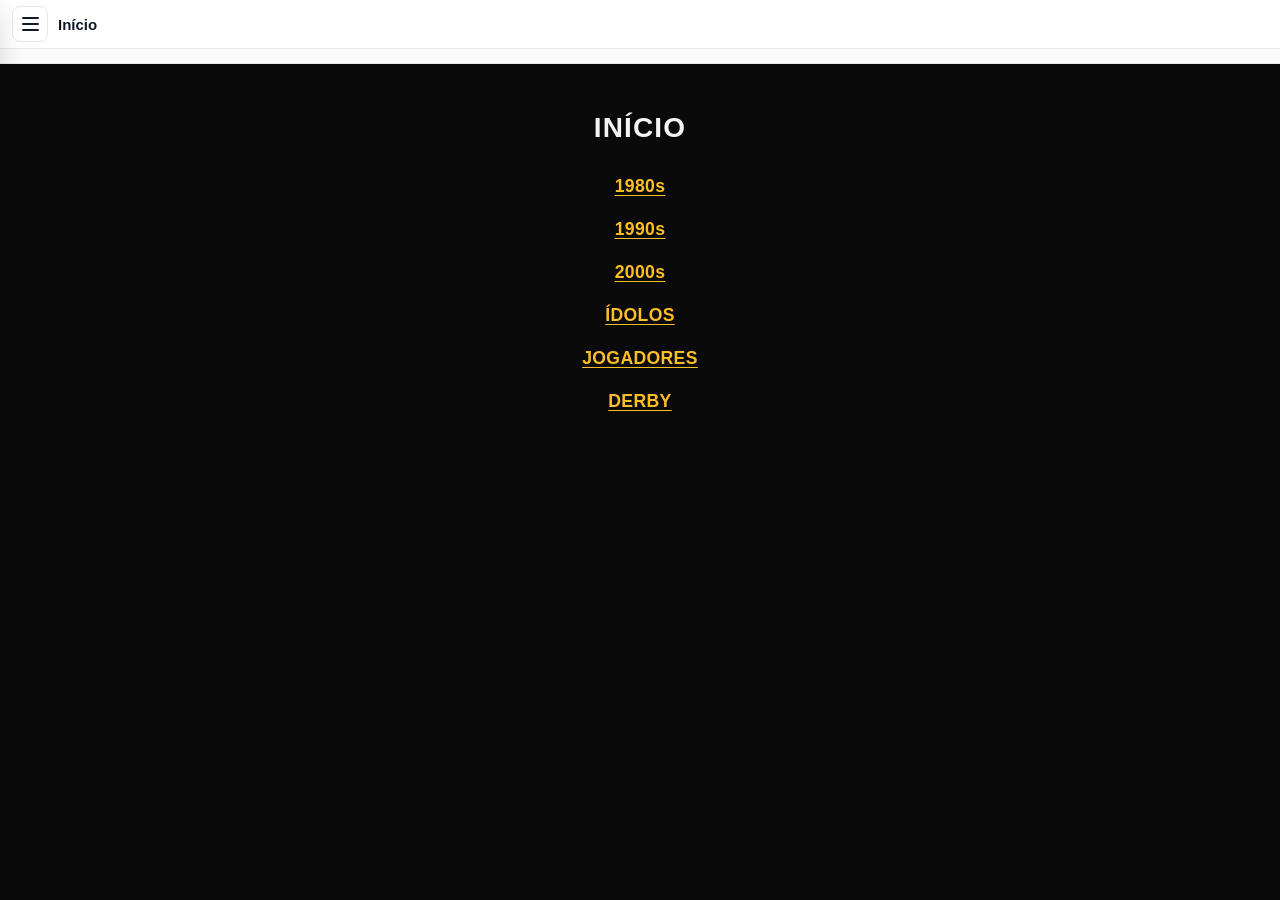
==== commit 2390ac81: "Add files via upload" ====
--- a/index.html
+++ b/index.html
@@ -361,6 +361,93 @@
       background-color: var(--bg-canvas);
     }
 
+    /* Tela INÍCIO (lê logo.webp diretamente da pasta, online e offline) */
+    .home-view {
+      width: 100%;
+      height: 100%;
+      overflow-y: auto;
+      -webkit-overflow-scrolling: touch;
+      background-color: #0a0a0a;
+      color: #f4f4f5;
+      font-family: -apple-system, BlinkMacSystemFont, "Segoe UI", Roboto, Helvetica, Arial, sans-serif;
+      display: flex;
+      flex-direction: column;
+      align-items: center;
+      padding: 48px 24px 72px;
+      text-align: center;
+    }
+
+    .home-view.hidden {
+      display: none;
+    }
+
+    .home-title {
+      font-size: 28px;
+      font-weight: 700;
+      letter-spacing: 0.04em;
+      text-transform: uppercase;
+      color: #f4f4f5;
+      text-align: center;
+      margin-bottom: 32px;
+    }
+
+    .home-logos {
+      max-width: 640px;
+      width: 100%;
+      height: auto;
+      margin-bottom: 44px;
+      mix-blend-mode: lighten;
+    }
+
+    .home-links {
+      display: flex;
+      flex-direction: column;
+      align-items: center;
+      gap: 22px;
+    }
+
+    .home-links a {
+      color: #fbbf24;
+      text-decoration: underline;
+      text-underline-offset: 3px;
+      font-size: 1.1rem;
+      font-weight: 600;
+      letter-spacing: 0.02em;
+    }
+
+    .home-links a:hover {
+      color: #f59e0b;
+    }
+
+    .home-empty {
+      color: #a1a1aa;
+      font-size: 0.95rem;
+      margin-top: 4px;
+      max-width: 420px;
+      line-height: 1.5;
+    }
+
+    .home-error {
+      color: #fca5a5;
+      font-size: 0.95rem;
+      margin-top: 4px;
+      max-width: 420px;
+      line-height: 1.5;
+    }
+
+    .home-hint {
+      color: #a1a1aa;
+      font-size: 0.85rem;
+      margin-top: 14px;
+      max-width: 420px;
+      line-height: 1.55;
+    }
+
+    .home-hint code {
+      color: #fbbf24;
+      word-break: break-all;
+    }
+
     /* O iframe mantém o fundo branco padrão do navegador para não alterar o layout das páginas */
     #page-frame {
       width: 100%;
@@ -368,6 +455,10 @@
       border: none;
       display: block;
       background-color: #ffffff;
+    }
+
+    #page-frame.hidden {
+      display: none;
     }
   </style>
 </head>
@@ -413,18 +504,27 @@
 
   <!-- Área de Leitura -->
   <main class="viewer-container" id="viewer-container">
-    <iframe id="page-frame" title="Conteúdo da página"></iframe>
+    <section class="home-view" id="home-view" aria-label="Página inicial">
+      <p class="home-title">Início</p>
+      <img class="home-logos" id="home-logo-img" alt="Escudos da AS Roma" />
+      <div id="home-content"></div>
+    </section>
+
+    <iframe id="page-frame" class="hidden" title="Conteúdo da página"></iframe>
   </main>
 
 
   <!-- =====================================================================
-       1) CONFIGURAÇÃO DAS PÁGINAS DO SITE   <<<  É AQUI QUE VOCÊ ADICIONA PÁGINAS
+       1) CONFIGURAÇÃO DAS PÁGINAS E DA LOGO   <<<  É AQUI QUE VOCÊ CONFIGURA
        =====================================================================
        Este bloco é separado do resto do código de propósito: se você errar
        uma vírgula ou uma aspa aqui, o site continua abrindo e mostra um aviso
        na tela INÍCIO dizendo que a lista tem erro (em vez de ficar tudo em branco).
        ===================================================================== -->
   <script>
+    // Nome do arquivo da logo na mesma pasta do index.html
+    const LOGO_ARQUIVO = "logo.webp";
+
     // =====================================================================
     // CONFIGURAÇÃO DAS PÁGINAS DO SITE
     // =====================================================================
@@ -468,12 +568,7 @@
     // =====================================================================
   </script>
 
-  <!-- 2) Imagem dos escudos da Roma exibida na INÍCIO (não precisa mexer) -->
-  <script>
-    const HOME_LOGO_BASE64 = 'UklGRkSgAABXRUJQVlA4WAoAAAAQAAAAgwMAKwEAQUxQSOcoAAAB8IZt27Jdybat27aP7qK7exAqOaRBGgy6u1NJAekwAKUN0la87QB7gAoGKd3hGDSMvM7j2Ldt/XGe13Wex37sxyX38zzve0XEBGDI/0P+H/L/kP+H/D/k/yH/D/l/yP9D/h/y/5D/h/w/5P8h/w/5f8j/Q/4furiG/vX/2pGAgar83zkKrLjZRhu3b7Tp2oD+74JA/jdMAsac/Cr7n3f54lD5XwQBIP/rJQFY527S+ycf2R4I0jiqH1AErPv1xRCaSvWDMQnAxLNm0Zz9e+S8Ly8LBGkWBfQDiYBl/8GfjIc2kwDyAZgEYOzh95ORAzfy6TOXAII0hwRstxtUPngIWP4+lvzuJIQmUmy6OfSDLgnA2L3/SZqzWzfy+ZMWAYI0hAJ7vbvgYEAHByKqoX9VkeaSgA0eZKTx18sgSOMErPbia9MRGkmCNJKIhhBUpIOIaggqkjUNwMhP/Jk0Yy/NyMePmgIEbYIAvbAk/cqRCE0nqoJeiqhIAynwiVcZSUY+vClEG2YYVn2I/PdaCNI4EgBo04iqYqAiGKAGlUypAGP2+gPpxl6bkQ8dNw0QlcyJYtkfkubOn68MleYSVUH7qGXW33LXfQ8+/MgjDtlv960/tNwYdFSVhgkYdUEfje2Rbx0NaJOIYuN/04xPz4BKs4gCE7YdBVFpDlFF+9TVdj7q/Ot/8Ou/PvDYY3/7/c9uueLEPTZcXABAg2RHggDLnPBn0o1VmpEPn78mgCA5C8COj9Pc6cbn9wBCM4kKAExZ65Pn3fHr+599YyE7t9564R93f+vi/dZbRACISnOoYNWfkMbORt68KFQaQ4FP/YdGGt/YH9AGkQDo7jPt7u0BBGkEUQUQVt394p8+MYfdz3v+91cfMH0sAAmSEdEAYOObXyFprNqcfOeHuyigQTOligmXtRjZsaRdPRWizSMKYMT0/S793X/ms7NbjNGMnRe+ft8XD/7IWAAqDRGAfV+kOft35z+3BbQhAkZeUNBI0hgvH4MgDaEB0J1+QTrjD7cCEDR7EgBM3OLCmW+yYyxjjNYxxhid7e/969pPTQUQNAuiQQGM2+NHc0kzpmiRtN8fuSgACSrZkQBscz9p7NfIh3cBVJpFBRi51kk/eTqSpJuZu7Ozu5tFZ/uLv/nsh8cBUMmfCpa9xRg5YDfOv3wiVBpABav+nDR2NPI3awHaABIEGLfn3aQVZUHaz/YYC2iQnKkCwza64sGCpFs0d3btZuYk+czXdp8IqNZKRIMqAEzd9LJHSEZnqh5JPn/D9ksCgGhQkWxIAJa7qY/mHKBHlretBgRpDhVguYPueMVImrmzt+5mTvL1u45eHYBK3kSBTz5BGrs18r4tgSC5U2Dv52nOft34ysEClbxJUACrnPEg6UVhHouC5D9OXQGABsmUKLDo4XcvIGnmrNItkuS/zlkZUE1NIBDREFQF7RPW/sR1j7ZIRmfKHo3kc3ce+KGp6KgagqpAIHWSAEw+/SXS2KWRs89bBAjSDCLA6hc8GEmas2o3knziqg8poDlTYNVbI6OzezfO/dLigGZNBYvf6IwccCRvXQai2RINCmDaJ7/1JmmtMpKkx6Jwctatu00GoEElOxKAZc5/lmQ0Z/VukeSbX/0IoJqSCAY8edXdjvvKQ++RpBnTt0iS85+89aQ915mGAYvURQMw4ejHyOjs2iP51MlTgKD5EwWmX/osSXNnkm5OvnbtpgKRXKlg5PEvk8beGvnvfQCVbEkA9nySNHZpzuf3B4JkSDQoACy6y/XPkSyKIjo7eyyKkuRTV+8wFQA0qOQkAEtf/BLp0ZmsGTnnlg2AIOl0Hr7cxjsddv6tv390FjuaOevpFp3tbz/xp+9cdOwum680tq2mEgRY/OQHSXP21I187IxlAQmSNwVWu+oF0s05YC/jgGLpAyFpTs76xkcAlRyJAlvdTUZnr93o39sACJInBVa5LdKc3Rv922sCISMiqkHRPmL6kd9+lqQVRekcuJVFy0g+dfthaw4DANGgKpIBUYw76VnSjGl7JOd8ZVlAExFMvuH+mffd+8DL89mvmbmz1m5mzs7law/++b6Zf7trRUhqEhTAmuc/R5qx52bky5euA0CDZksEE479N+nOATpbJW1hnw+ktdBYtuj9kW7kS+csDkh2JACr3DifZqzSyDc+tygQMqSKUce9TBp7auSsT4+DaJ1EO4Z2QeeJGxzw5Znvk/RWUUZn9x6LouUk3/3jVfutPx6dJbRrR6lFAHZ8gIzG9D2SL54wEkGSGIZPsl+3GKM5c+kWYzRnv+dgWEqiQQAssudd75NmrNSMnPOTAxcHIEElRwps/UunG/t3KxdaGdnLWNrCwqwf0o289+PDoHmRAEw67VXSWLFH8tGDRwIqeREFtrqHjM4eeyRn7gio1KfLMH6FzQ++7GdPziPJ2FcU0dlrj0WrFUly7hM/vvjAGcuOVdRcFEvcWNKM9fRI/ubDgKaxj/WZRXNnnt0tmrXiecmIaFAAWHL3658lGY299f5IiyRf+vqeywKABBXJi2KRK94mjf17WZZuzp67l0Vp/ZDunP+1FSGSD1Fg5IF/J6Ozeo/kb3cBoJIPCcAq1/fRjBW6sbxlbSBIPQTLbLXpZjO22G73A0447+pv//GpNwu2l61WUZqzWrdYtIrI9tbrj//2zqvPPW7/3bfbYsamm265KCQ1BXZ8jDTW14zvnjYMIYm9WTL/kecmIKIaAtpHTj/sW8+R9OjO6kiPTvLlHx67wRi0awgqkgcRbPBL0pydPbYssvpoRWGdSCPv3waQTKgCo/a4mzRjmuaM39taAZU8SAAmn/kKaazYyNkXLgoEqUPA2b6gKErjAIui1SrK6EzTY1m0WkXJAVpZtBbawQiJKYZdUDI6ax3J7y2FMFjSEBSdx254yHV/mUOS0Uj2bIDOjh6d5MIHvn7kZhPQWUPQ2gmw/7N0Z2cvy9KYpsei9E5046xTR0IzICrA+AN+T7oxXSP7frLrSEBVaicBGHPQQ2R0Vu6RfPzICUDQOpxLI+kei1ar1ddqFWU0Z9pusSxaHYvSnaTxsNQClvkxaay7Rz6+GVQGR+1hyrJbHHb+r55ZQJIWjcl7NJLse/63lxy+9fJThiODiglXzKOxs5dFNKbrsSi9A2ksb10GWjNRBbDymQ+SNCbtkbR7j1kagKrUSFSB8QfeT5ozSTfywSMmA6qS3Dne1zJrFTFGM2etLcYYi5bFVstTC/jIozRnBiPfPRQigyDBBqdefO3Pn5y1kO1m5qypmxnbW7Of+c2Nl569GaRWisVuJ40dvSxKZ9pelrETjfzV6tAaiSqASbve9h/SzZm6G8nnr9tyNABVqYcGAEuf9HfSjcmakw+fvgKAoKmxr2RuyxbTkoBdXmdkHo3+WYEMfgJuYmeLZs4UvVftbhaNne+C1kmx4k/ozo5Wls4axjJ2oBv/8mFoPUSDABizxaX/MtKMtXRzsm/muRsNA6BBJS3RIMDwTa95iXRj0ubka9dvMRKQoDKYEsX+cxiZS3NerZBBzzDcEPuimTuTraSju1lsxe/VSrHOH2nOjrEw1tOK2IE0PrIFJD0JAgBTtrzw/hbJ6KyvGcl5vz9zk3EAoCEZ0QAAq57yh4WkGZM3I1szP7MmAASVQZPi8AU05tON1w2HDIJYMsOR36+TYr1/0tjRi8j6WmEdaHx+W2hyAEavfdjXH+sjGc1ZbzcjOe8f1+272kikKRoEgK52+PdnkzRnLT2SfPN/jl4rAJCgMhgKOKygMaduvH64yAcvipVn0tjRy8g6x8I70Pj4xtC0BIsee/1f3iJJM2cO3YwkZ//pqoPHQqprn7Tp6T9/g6SZs7ZuRvKtX5350SlIchAQsN9CGvPqkVdB5YMWwZK/oLFjjM56eyw70PjAmtCkAg4hSY/mzKdbZPuW0OoW2fT4Wx5tkbTorLlHI1k8fsdJmy82+AnY/j0ac+vGc6EyWHOvwHMmmPwtGjuWhbPuXhYdaPzt8pC0vmSFObPrboUfi1CRYOzdJUlGc2bRLZJkvHcSZHCjmP4yjfl1Kw9AGFT5QCrNmciIL9O9Q9FyZrAoOtD4/[base64]/[base64]/aApiAI92TtJmhFm1meSG6LMEgJ2DWaZ47GKzB4Wc/p7GE63iv6lumJjP4OnSS9tAx56SRp/ONiIkmM/zstY9+HVBKwG51Zdu45WBEZdS8jc+/+1hrQwcqaRW8q9G567ZyzPjQ1xcfe9w5lZI6tbKPHw6BJTHsya7+q7LBcGY8erATsRWP+jTdBBivLvVGd18D46orJiYz4Jo0kvWSeo3Xg7yZDqlMs+Qo9W8Z7UW3AqbRcnT5IERl1fyO4v7MmdFAimPAwrao6Gh+bDElMsc2b9LYiZsqKDj7/IGgKy72ZtX8KpJrzGPMUeUFTHVpVwCfobELjlwctcg9jfiL/GlITjLyFTpJWMtfRSNL4mymQBFaak7V/a1WX5+vK6s7IUdHiQRWJhF/QGmLW8tDBCBQ/qolXdQ8EaSs2nNWptGxZ2eacv0cSq8zL2hPDqrqaZa6uwbCqTmURs1MW3L8ixSZ97o1A42kI3a33TiNwj6puTcS9m4ojb09OcKk7SVrp2fLSSNJ5W4BUt+r8rD1Z2bX5+kp1x+bIIj9V2TWMbAj/22hIF4Kp/6Y1wPvTodWcnUjikRdB0xJMm0lrK4359rLN+NTqjfdEZdfl69rqDspRGbljNYJFn6M1hHu5NbQrva8RXl+ymoBP0HN0BEJail3n0UlaizkvIkl6eQK0upXn5S1UdW2D7U4v88NyBrSKgD3pbMrIayFdQXCyd/E53KrR5v6hTIDFAhJvxr9KMCSqtCNr6kcuktW1qR4futaIRsq6bdSkP3fw0i9/MiqK3TqYAIopViVCOQVqTdTI6/B4kBxY+l0h1zjWp3ozzpI0XVxgg2gj/u66Nz/D6A6BnH652iKiy0UOAcZnRrq5rYtbsAWg6T2R7x9sNB64DVMXQ4+yZb4j2eHLgNQd7WFpTRZQGyRGWmAH3Yu0/7QSIIY3a6FibVY3pvBgK2cKRWEEyxe4nVe2jRXN6hLhSjoSfylAxWc2Ne/kQqRK5Mylw/5rdl1cG8bKYQt4ZrGmz+UV6dMYehr5F0p33DReV0riEpcfIRFyM8HcI4xmvAwyGNAe3WGq7owXXqzCXMaMMBpaey5m87AVRA8dEYy09Tjba2YFq88zWxXNa/XcTpX2j7YbwkilaJ4v5MLjydFbzj3WI7+RSFf8dx8d1HAILQrs4M6d+b61Tufbkz+ww8h/[base64]/Iojl9gMFEm9B77pVg4EYXKe6AqAAbUm9lIQkUsAFgXiHWkwtYtcEKFFHxRomLclaPdLdIl6NcM7pm+6H2WE43nhiIitBDFi910hZLmyNloaUBACJgLyUSflvRRbeFFLygWalVLcnCTX3bHk/6T1BHr0ytLOGr2IctXWWfp9sWNeU965+F6+HOxmyxN422hXcf4LYPDb9CwDzy8VCiGS+wAt9jefinmpTwPH9BrF72pZsTzJlUm7l2rj4a0/4Fzn5LMbMDIsxkzW3Bjf+1OtkIoF1xxi6q6ipUlznfCs4dYBveKTpPe/kmdEDBys4HV4ZnikHMn/g/SwcSh50K6/tUCWnZAlyfe6fTyLd75iQk68lpxldfqT+rrg7v/u5HAFa0/0nF0PjhPNDKSEaAJm8IIRtnzGv3t9msKiohMfoIrQSITpUJBAjLIEx0j0J5I9qsxyQ9/Zg144yiQXjs/Vwu9kNQYceixnH6BG0P/ToA3PnKjJvaRreS/u94/6KlB4wNJrqwoRcMxez9u7GKQm9Of++i2zbAwO/FSu6RAIWZy96E/POqBeeVIfwC9BQojzNKmQoL9iAwkwF2Zx7Cs+3ngMAFsl7rrM0xDOOQz5Y51KEQ8QwJF+/xLScGshqr8I4fPmAoJDZcP0EEibOZENmRHJ7DjIcW90OouLxcQZsCbvcnU2jnRoyKbqFEP7tCcH9kG7JevSyQi7u1wbkb3QGsN+RE28CgVOIKIc6ucLZU4rjJUt/tHfnAPPLUI4h80QZBnRp8dwgj9j8ODMrW5uZZD16ZvO24hD+K8DrQX2VV2i7BHJ/[base64]/S8mXvSovAJriHSq7eLG+ShI0uumtekzUu+5RjC6g64FrYMok/OZMqT8mnefdzY2BZ1SvQl9uvnU4GiW/H1//CwB7MxkOUPHRSZASDnvM41JSc+dKT/NnMUzrcruag4ppzoGvZAIgxzC+HYIxeERqk6BgLLwkcJuUsLJy0nqnNFZ+fKhh5UIZKFLwUHvyTiS464Web+wrVjqar8UXlLCfbOe0/s5P9/vdHjRf+5g/HKU3RM+TqYpHbybZ+jBh7UrL5eozIeOnUQxsw3IB7qTZAm0vk2wMz7jeZ//932YA6IV/S/A6aRDZaov+ZZgD/0z5RiypG/rS512ccXTmGDGWhp8B+QtJRMqVi5v4xTpQrQ0j3BMU+QsxzPVSS7g95vp8B+evBOTP7U7am69KpJF+hbAU8/ICRBRgJ39WiEbM8m+ieIjiBJDqJowYYNdboBhP3BOwYcVmahjqkV97FI5JO+qzvvwx2NhNKhwHt76KNFl4CioQAMwEHSmL+3m8BNgPKYc1UV3y2NEWMwshh5OTXj4CM+b9GwyRB70cMxaFeKf8/AdCZ61rbNNX+mCYSuZpTIy73qixo8u0gkdxs3l0JNiRdvunFEq6kJxUt125xydbXXUu5o5K75nPbXBt2ZDimAkNrZAO6gaaWnJLsZLhRSqin4MTdG/AMXSHyeWtqchEbisv289qDKq+9198GapNGne/pTiYdbHObYOsB5P89ay6w2tluHBCZD38TDV1EcCSrChus3r5I/ZDKFLBmYxQIEDUUjVugh9inTuuu0VpizXQzrrwN8d4RKsb3K0QdZblFmsvSlEL663swbnMkMpJCX4CNCzdECAGn/0aD2YHcKPN+nvUKBOQm5zzQI1ffYYJ7HEbf1mT0n0Yscp8NzRxrv8I8ihBxlxz+uxd1dQeCrn56kMdwsG3qCKxXWiwurwDV1dVQbRS0WnetAZ9aP//0Ov/sHT//[base64]/l2qsQJ3wtucxlZoGr0DqzMhsZsqXHqLW5YIWFfaLsyAtHc6OE2Vinn1IbIRndhARHKVk2VZd1xdHnns5iyXe/mx1ywhZgb5s2hU2V1diTV3AnYaAPbKEcgcFvQMTF/QNn96K5YcYCn0ptVWikC37aIPW+UdPyWqWsfBPSflr25zkGye9XlzZHPDLg63ufkiWy+KzBoIRKg99WRWSAY7zJXlUnfRnWq+lC4WXLj7B9mL/KPQdd2G+j4e9Z66k8BYEbOw1HCYVFycfIuY9N5m6GcOes1/bZ8NiPJn/[base64]/6fKHlWezGZ4MSqSulZJOdYMw1b/6gjAhkyHyziTSHJzmHq16OXEyFeZ5Kl7IGlbp/YDhiOfB11ZXSRiw5YWv/+yUFPLbM/biK8PryGUPmjYCnrNx0g7gecUqg1XNtjs6LP2shlhGtw8Rd+aL15Q6wCCzGffuwPA67Nf4GC6atF2EmN9E+Bj8hEeIoBzNPmPqF/O1eufjmxhKEf+jOXSZoXGb+1MrMI6pcWSgdCXVWMx3GjStVFi82tFX0Ek7QCVTBNTI8ycXkj8U7uS+jSJ81HEUuT3gobM7mARyO3Llc9VSDqKA4pysgmD0dRwM5VWnVjrQDWxqjzMwmTR8SwQLIOptF/[base64]/hvdTMVzJ7tyCbEGNiHLMS9cGKUskaE4uHCz8ZTOXImWyAv8XLItk7GyOe9KNnP8/75ljfyZuIfAdTjC0/yqnoBpKRObyJt8bJgLfDX2TBAy98+fJFF/wWqhcvpTCoTpi93jNbZawiq0GEJHGLP8tpl9AL1Tzq3luK+vcD/mHBVrVgdjKexMaMb0eNVJ/kqqbXknr36S6ZCLgkgASjHcs/NlKRm1afuqwEazo7cRw741gHLy10XYXHz3PgmxWOZ9xU3mLucpMtb40xwWwgUCBwaQJlMj+GUOU/yqTx6oQZUMuN2qffncoHpucUpwM1T4MV+JhAuc8AzljY0H03hrF8dG2L9PE/SfX9OEAFswULYrZUR5dMpbrl21Q6jMvu7LIgjm6RAHhQFoUpCS5M77s5NVpdNzQs6h0QFxvhiQbpL4gJ7hFWSfv5UKRn29YvcHGhXf55AAIW1w3yHknftu3Oi44kMHbx3fOEbcp+W65+DjBzvr7A8eRGI/0eYsqPbOFL4PuIKkygPSFhn444g4Mn5g5PJ4cK4XyGZl6B174WGRyESW30jOGP9HE+Ixt1Jsgij7qScEdNgWb0n4a+O2cb19qVTPowA+f2A/kUeVpN4k44wpzv1UuJ+sNDxikPfoacWmMZK7u5qSWAAHQZ5ycb5lUJ4pW8QRA/A/AAn2X1caZ6CXBJHWBqK6Kic3FSdWSr7oUSKACKi2dMLfoh3KyK0BjFlowZbBW/K2hja9Y81/iAanM322+2KPZETi92KtpCGFpETtpE7r5cDark2D2PDpjee+3f+FcHMQJdW++TWwZPitHsgk3pw1dDldjpWhwudtLYKh3sCjxxt8ARpolbRHIf75/l+Dxrt56CKrTndLqh+PnNh/0QLxj3knkbOr9a3sk43r5xRmRJEUj283qyn22pvC9gV2v/Np3apefmZbIx+B/o93e3vh1txoLUQyBxDcCmU49HHngzI86zRY6sBTH4Z0xyMQMVP03LqD6AnNQrbtm9twvUZn+1bZx5bCojOXj2/CIoi6rdIThr/IyrJIwU8Nn4ivp/Mt6EVQPctO9o5BH5WOYBsuGhi7lPpMddoYY4Ug1fWn/07lFnQ3ehruqZKeDPdTnn6jnOpr7v7Isrd4EeyUwPF23Dwn52maaraqjX+GwP//aUP/9ozP//tBbMk0bS/2y7/ixA2VzYly5Si0wmrfXiHbJiEtwwADcEHRAuEGuG4v6h4yuIaykyJ6bMX1Ew05aAqrN7hwQOal07O9B5qpLGyWFIZnPHdsxucVpDG88TOEvzFrEhnkTFZOsoEe50QQORsa3l9uP1kLZMl45pTmaB2uJL72EidEPnH3Oc9cs/tNrf66gL3RjPRavnL0UvKw7EBUcTBMdFrlOFRfSmyGBKCeUfzrxrxJ+QBfS0Liw5UMed14ahD1p7n6aiez7J5n8Zuu7QfF8mfeAAK4tqKwwJmnKOPXpekVJB/iHJ7broxcJeiPD1t5F9bcpJ4/LDp/9QCMRzwA65Pss4HWhJIGF7d+qlSepX3gXm5HhNGVZLaYHC07c4/755oBqSF+29pB7OiwtQJEVi5OuO+SFagxc109YLCvfIxsCtEfsN41u5/+1wCMbtlDI0VAB0ABxFoEO/ZcDXiz/8H28rBpv9EvvQ430QW/p7kkd5Y3qvdAABoQt8hqBWINoNVfBp0TiGfAC4eukamOO1L5r+SqvMdbVPRiiMwu3OimQ+1Xs7vaQdrAXgLVefizlFrMeB3YJ3aUbusT5Lo5XTUVHfxS14+fksAxJLN8fNA9fN6/QaX0Cuuk0VnkNJr14rAZ6RXtUn8EfU+pxcVFxSt6uca8baI3bQDHs6GF67QaVKb+DO22sk8h6C/WQqobJK3FZWZBcEELaTbtfbbndT7ZXilWcnTWkyWmXpaA+VA6fQjytHwRoqIpldxsGSPgk9G7i1TMyqo0AJuGqTrLdcGwXdfHj4OMpS7eV5YgWqqTlGH2SKGGlOAAAAAAABh5y+6KktZ2wcPaBwfVTxfz09t6w53mFrqnt7Nr0Wpq+/vfxCrfRzuStGFaLNzBtAOyhjl3QSsChSu359NBXsly+g1wguvs3NXltrZEKarQAAAAAAAAAAAAAAAAAAAAAAAAA=';
-  </script>
-
-  <!-- 3) Código do site (não precisa mexer) -->
+  <!-- 2) Código do site (não precisa mexer) -->
   <script>
     (function () {
       // -------------------------------------------------------------------
@@ -489,9 +584,9 @@
         configError: null
       };
 
-      // Controla o que está carregado no iframe e qual âncora abrir após o onload
       let displayedId = null;
       let pendingAnchor = null;
+      let headingObserver = null;
 
       // -------------------------------------------------------------------
       // REFERÊNCIAS DO DOM
@@ -505,6 +600,9 @@
       const currentPageTitle = document.getElementById('current-page-title');
       const tocList = document.getElementById('toc-list');
       const darkModeToggle = document.getElementById('dark-mode-toggle');
+      const homeView = document.getElementById('home-view');
+      const homeLogoImg = document.getElementById('home-logo-img');
+      const homeContent = document.getElementById('home-content');
       const pageFrame = document.getElementById('page-frame');
 
       // -------------------------------------------------------------------
@@ -610,8 +708,12 @@
       });
 
       homeSelectBtn.addEventListener('click', () => {
-        navigateTo(HOME_PAGE_ID, null);
         closeSidebar();
+        if (state.activePageId === HOME_PAGE_ID) {
+          homeView.scrollTo({ top: 0, behavior: 'smooth' });
+        } else {
+          navigateTo(HOME_PAGE_ID, null);
+        }
       });
 
       function atualizarItemAtivoDoMenu() {
@@ -619,105 +721,58 @@
       }
 
       // -------------------------------------------------------------------
-      // PÁGINA INÍCIO
-      // -------------------------------------------------------------------
-      function escapeHtml(str) {
-        return String(str)
-          .replace(/&/g, '&amp;')
-          .replace(/</g, '&lt;')
-          .replace(/>/g, '&gt;')
-          .replace(/"/g, '&quot;')
-          .replace(/'/g, '&#39;');
-      }
-
-      const ESTILO_DAS_TELAS_INTERNAS = `
-  * { box-sizing: border-box; margin: 0; padding: 0; }
-  html, body { height: 100%; }
-  body {
-    background-color: #0a0a0a;
-    color: #f4f4f5;
-    font-family: -apple-system, BlinkMacSystemFont, "Segoe UI", Roboto, Helvetica, Arial, sans-serif;
-    display: flex;
-    flex-direction: column;
-    align-items: center;
-    padding: 48px 24px 72px;
-    text-align: center;
-    min-height: 100%;
-  }
-  .home-title {
-    font-size: 28px;
-    font-weight: 700;
-    letter-spacing: 0.04em;
-    text-transform: uppercase;
-    color: #f4f4f5;
-    text-align: center;
-    margin-bottom: 32px;
-  }
-  .home-logos {
-    max-width: 640px;
-    width: 100%;
-    height: auto;
-    margin-bottom: 44px;
-  }
-  .home-links {
-    display: flex;
-    flex-direction: column;
-    align-items: center;
-    gap: 22px;
-  }
-  .home-links a {
-    color: #fbbf24;
-    text-decoration: underline;
-    text-underline-offset: 3px;
-    font-size: 1.1rem;
-    font-weight: 600;
-    letter-spacing: 0.02em;
-  }
-  .home-links a:hover { color: #f59e0b; }
-  .home-empty {
-    color: #a1a1aa;
-    font-size: 0.95rem;
-    margin-top: 4px;
-    max-width: 420px;
-    line-height: 1.5;
-  }
-  .home-error {
-    color: #fca5a5;
-    font-size: 0.95rem;
-    margin-top: 4px;
-    max-width: 420px;
-    line-height: 1.5;
-  }
-  .home-hint {
-    color: #a1a1aa;
-    font-size: 0.85rem;
-    margin-top: 14px;
-    max-width: 420px;
-    line-height: 1.55;
-  }
-  .home-hint code { color: #fbbf24; word-break: break-all; }`;
-
-      function buildHomePageHtml() {
-        let corpo;
+      // MONTAGEM DA TELA INÍCIO (LÊ logo.webp DIRETAMENTE DA PASTA)
+      // -------------------------------------------------------------------
+      function inicializarTelaInicio() {
+        const logoPath = typeof LOGO_ARQUIVO === 'string' ? LOGO_ARQUIVO.trim() : '';
+        if (logoPath) {
+          homeLogoImg.onerror = () => {
+            homeLogoImg.style.display = 'none';
+          };
+          homeLogoImg.src = logoPath;
+        } else {
+          homeLogoImg.style.display = 'none';
+        }
+
+        homeContent.innerHTML = '';
 
         if (state.configError) {
-          corpo = '<p class="home-error">' + escapeHtml(state.configError) + '</p>' +
-                  '<p class="home-hint">Abra o index.html e confira o bloco <code>CONFIGURAÇÃO DAS PÁGINAS DO SITE</code>.</p>';
-        } else if (state.pages.length === 0) {
-          corpo = '<p class="home-empty">Nenhuma página cadastrada ainda.</p>';
-        } else {
-          corpo = '<nav class="home-links">\n' +
-            state.pages.map((p) =>
-              '        <a href="' + escapeHtml(p.arquivo) + '">' + escapeHtml(p.nome) + '</a>'
-            ).join('\n') +
-            '\n      </nav>';
-        }
-
-        return '<!DOCTYPE html>\n<html lang="pt-BR">\n<head>\n<meta charset="UTF-8">\n<title>Início</title>\n<style>' +
-          ESTILO_DAS_TELAS_INTERNAS +
-          '\n</style>\n</head>\n<body>\n  <p class="home-title">Início</p>\n' +
-          '  <img class="home-logos" src="data:image/webp;base64,' + HOME_LOGO_BASE64 + '" alt="Escudos da AS Roma">\n  ' +
-          corpo + '\n</body>\n</html>';
+          const pErr = document.createElement('p');
+          pErr.className = 'home-error';
+          pErr.textContent = state.configError;
+
+          const pHint = document.createElement('p');
+          pHint.className = 'home-hint';
+          pHint.innerHTML = 'Abra o index.html e confira o bloco <code>CONFIGURAÇÃO DAS PÁGINAS DO SITE</code>.';
+
+          homeContent.appendChild(pErr);
+          homeContent.appendChild(pHint);
+          return;
+        }
+
+        if (state.pages.length === 0) {
+          const pEmpty = document.createElement('p');
+          pEmpty.className = 'home-empty';
+          pEmpty.textContent = 'Nenhuma página cadastrada ainda.';
+          homeContent.appendChild(pEmpty);
+          return;
+        }
+
+        const nav = document.createElement('nav');
+        nav.className = 'home-links';
+
+        state.pages.forEach((p) => {
+          const a = document.createElement('a');
+          a.href = '#' + encodeURIComponent(p.slug);
+          a.textContent = p.nome;
+          a.addEventListener('click', (e) => {
+            e.preventDefault();
+            navigateTo(p.id, null);
+          });
+          nav.appendChild(a);
+        });
+
+        homeContent.appendChild(nav);
       }
 
       // -------------------------------------------------------------------
@@ -775,11 +830,9 @@
         return { pageId: matchedPage.id, anchor: anchorToken };
       }
 
-      // Dispara a mudança na barra de endereço (gera histórico para o botão Voltar)
       function navigateTo(pageId, anchor = null) {
         const targetHash = buildHashForRoute(pageId, anchor);
 
-        // Se o hash já é exatamente esse, aplica a rolagem direto sem duplicar histórico
         if (window.location.hash === targetHash) {
           selectPage(pageId, anchor);
           return;
@@ -789,6 +842,7 @@
       }
 
       function handleHashChange() {
+        closeSidebar();
         const route = parseCurrentHash();
         selectPage(route.pageId, route.anchor);
       }
@@ -798,19 +852,28 @@
       // -------------------------------------------------------------------
       // CARREGAMENTO NATIVO NO IFRAME (SEM FETCH / SEM DUPLICAÇÃO EM RAM)
       // -------------------------------------------------------------------
+      function limparObserverDeTitulos() {
+        if (headingObserver) {
+          headingObserver.disconnect();
+          headingObserver = null;
+        }
+      }
+
+      function carregarNoIframeSemDuplicarHistorico(url) {
+        try {
+          if (pageFrame.contentWindow && pageFrame.contentWindow.location) {
+            pageFrame.contentWindow.location.replace(url);
+            return;
+          }
+        } catch (_) {
+          // Fallback caso o navegador restrinja contentWindow em modo local
+        }
+        pageFrame.src = url;
+      }
+
       pageFrame.addEventListener('load', () => {
-        // Caso 1: Tela INÍCIO (usa srcdoc)
-        if (state.activePageId === HOME_PAGE_ID) {
-          tocList.innerHTML = '';
-          tocList.scrollLeft = 0;
-          try {
-            const doc = pageFrame.contentDocument;
-            if (doc) setupInternalLinks(doc);
-          } catch (_) {}
-          return;
-        }
-
-        // Caso 2: Página HTML carregada nativamente via pageFrame.src
+        if (state.activePageId === HOME_PAGE_ID) return;
+
         let doc = null;
         try {
           doc = pageFrame.contentDocument;
@@ -818,8 +881,8 @@
           doc = null;
         }
 
-        // Em modo offline restrito (file:// em alguns navegadores Android),
-        // o iframe exibe a página normalmente, mas bloqueia leitura do DOM externo.
+        // Em navegadores Android que isolam file:// por arquivo (Chrome/Brave),
+        // o iframe exibe a página normalmente, apenas sem leitura externa do DOM.
         if (!doc) {
           tocList.innerHTML = '';
           const msg = document.createElement('div');
@@ -845,15 +908,22 @@
       });
 
       function selectHomePage() {
+        limparObserverDeTitulos();
         state.activePageId = HOME_PAGE_ID;
         currentPageTitle.textContent = 'Início';
         atualizarItemAtivoDoMenu();
         pendingAnchor = null;
         displayedId = HOME_PAGE_ID;
 
-        // Remove src antes de definir srcdoc para garantir renderização limpa
-        pageFrame.removeAttribute('src');
-        pageFrame.srcdoc = buildHomePageHtml();
+        tocList.innerHTML = '';
+        tocList.scrollLeft = 0;
+
+        pageFrame.classList.add('hidden');
+        homeView.classList.remove('hidden');
+        homeView.scrollTop = 0;
+
+        // Libera a memória da página anterior do iframe ao voltar para Início
+        carregarNoIframeSemDuplicarHistorico('about:blank');
       }
 
       function selectPage(pageId, targetAnchor = null) {
@@ -872,7 +942,10 @@
         currentPageTitle.textContent = page.nome;
         atualizarItemAtivoDoMenu();
 
-        // Se a página já está carregada no iframe, apenas rola até a seção sem recarregar
+        homeView.classList.add('hidden');
+        pageFrame.classList.remove('hidden');
+
+        // Se a página já está aberta no iframe, apenas rola até o trecho sem recarregar
         if (displayedId === page.id) {
           try {
             const doc = pageFrame.contentDocument;
@@ -882,23 +955,22 @@
               return;
             }
           } catch (_) {
-            // Se file:// bloquear leitura do DOM e houver âncora, recarrega com #ancora nativo
             if (targetAnchor) {
-              pageFrame.removeAttribute('srcdoc');
-              pageFrame.src = page.arquivo + '#' + encodeURIComponent(targetAnchor);
+              carregarNoIframeSemDuplicarHistorico(page.arquivo + '#' + encodeURIComponent(targetAnchor));
             }
             return;
           }
         }
 
+        limparObserverDeTitulos();
         displayedId = page.id;
         pendingAnchor = targetAnchor;
 
-        // Remove srcdoc antes de definir src (se srcdoc permanecer, o navegador ignora src)
-        pageFrame.removeAttribute('srcdoc');
-        pageFrame.src = targetAnchor
+        const targetUrl = targetAnchor
           ? page.arquivo + '#' + encodeURIComponent(targetAnchor)
           : page.arquivo;
+
+        carregarNoIframeSemDuplicarHistorico(targetUrl);
       }
 
       function scrollToTarget(doc, targetId, smooth = true) {
@@ -930,6 +1002,7 @@
 
       // Ler H1 e H2 da página carregada e montar o menu horizontal rolante no topo
       function buildHorizontalHeadingsBar(doc) {
+        limparObserverDeTitulos();
         tocList.innerHTML = '';
         tocList.scrollLeft = 0;
 
@@ -968,6 +1041,24 @@
 
           tocList.appendChild(btn);
         });
+
+        // Destaca automaticamente o título visível durante a rolagem manual
+        if ('IntersectionObserver' in window) {
+          headingObserver = new IntersectionObserver(
+            (entries) => {
+              const visible = entries.find((entry) => entry.isIntersecting);
+              if (visible && visible.target && visible.target.id) {
+                highlightTocButtonById(visible.target.id);
+              }
+            },
+            {
+              root: doc,
+              rootMargin: '0px 0px -75% 0px',
+              threshold: 0
+            }
+          );
+          headings.forEach((h) => headingObserver.observe(h));
+        }
       }
 
       // Procura na lista PAGINAS o arquivo correspondente a um link
@@ -1018,7 +1109,6 @@
             const hashPart = partes[1];
             const nomeDoArquivo = filePart.split('?')[0].split('/').pop();
 
-            // Evita abrir o próprio index.html aninhado dentro do iframe
             if (nomeDoArquivo && nomeDoArquivo.toLowerCase() === 'index.html') {
               e.preventDefault();
               navigateTo(HOME_PAGE_ID, null);
@@ -1046,11 +1136,12 @@
       }
 
       // -------------------------------------------------------------------
-      // INICIALIZAÇÃO: respeita o hash da URL se o link já vier com seção
+      // INICIALIZAÇÃO
       // -------------------------------------------------------------------
       function init() {
         applyDarkMode(lerModoEscuroSalvo());
         carregarListaDePaginas();
+        inicializarTelaInicio();
         handleHashChange();
       }
 
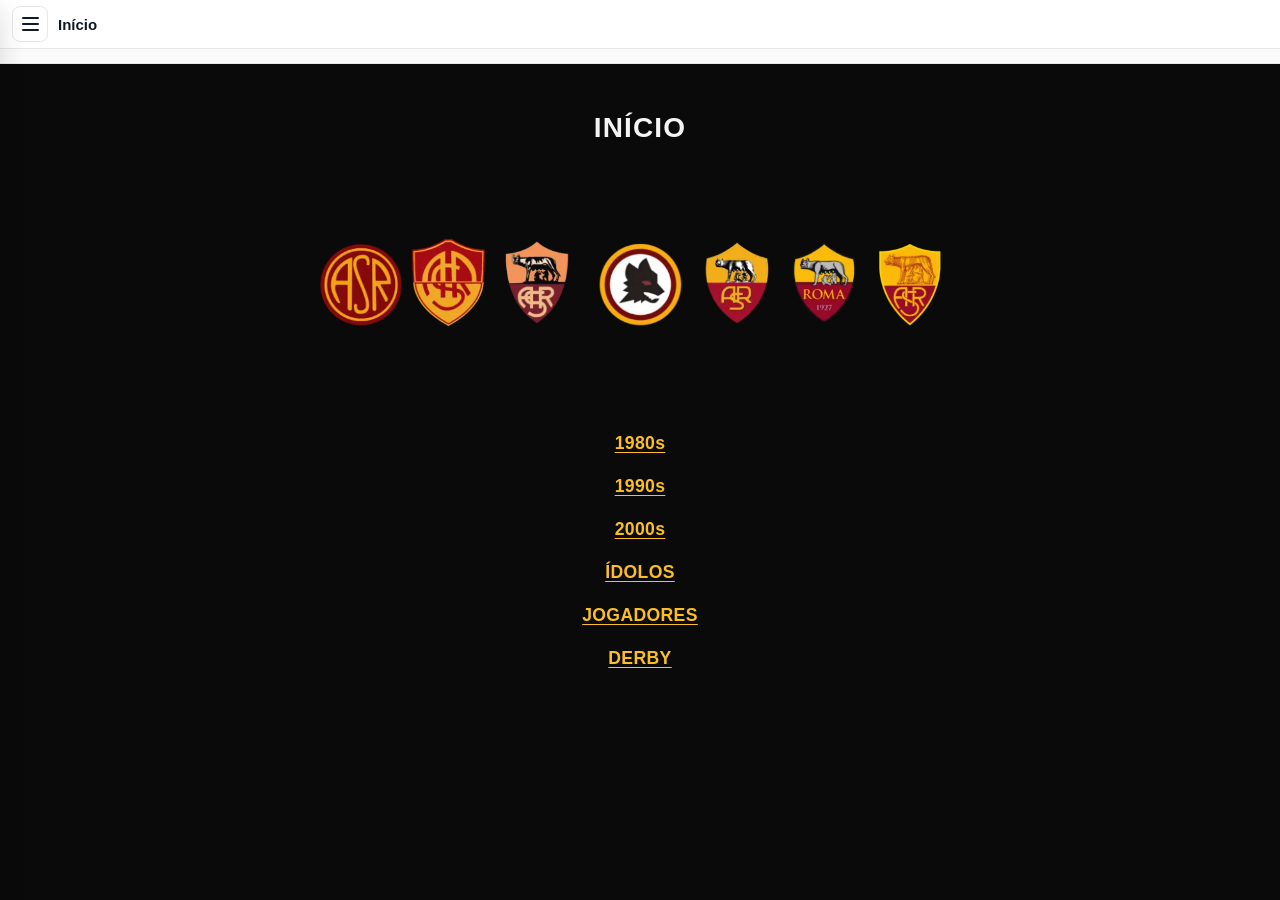
==== commit 5ecf6dea: "Add files via upload" ====
--- a/index.html
+++ b/index.html
@@ -309,11 +309,14 @@
       transform: translateX(18px);
     }
 
-    /* Menu lateral: só o item fixo "INÍCIO" */
+    /* Menu lateral: INÍCIO + lista automática das páginas */
     .page-list {
       list-style: none;
-      flex: none;
-      padding: 4px 8px 0;
+      flex: 1;
+      min-height: 0;
+      overflow-y: auto;
+      -webkit-overflow-scrolling: touch;
+      padding: 6px 8px 18px;
     }
 
     .page-item {
@@ -328,6 +331,12 @@
 
     .page-item.active {
       background-color: var(--bg-active);
+    }
+
+    .page-item-divider {
+      height: 1px;
+      background-color: var(--border-color);
+      margin: 6px 4px;
     }
 
     .page-select-btn {
@@ -537,16 +546,16 @@
     //
     //        { nome: "Nome exibido na INÍCIO e no topo", arquivo: "nomedoarquivo.html" },
     //
-    //      - "nome"    = o texto que aparece como link na página INÍCIO e no topo da tela.
+    //      - "nome"    = o texto que aparece como link na página INÍCIO, no menu lateral e no topo.
     //      - "arquivo" = o nome do arquivo EXATAMENTE como está na pasta
     //                    (maiúsculas e minúsculas contam! "Derby.html" é diferente de "DERBY.html",
     //                     e acento no nome do arquivo costuma dar problema: prefira sem acento).
     //
-    //   3) Salve e suba o index.html atualizado. Pronto: a página INÍCIO se atualiza sozinha,
-    //      não precisa mexer em mais nenhum lugar do código.
+    //   3) Salve e suba o index.html atualizado. Pronto: a página INÍCIO e o menu lateral
+    //      se atualizam sozinhos, não precisa mexer em mais nenhum lugar do código.
     //
     // REGRAS DA LISTA (onde mais dá erro):
-    //   - A ordem da lista é a ordem em que os links aparecem na página INÍCIO.
+    //   - A ordem da lista é a ordem em que os links aparecem na INÍCIO e no menu lateral.
     //   - Toda linha termina com vírgula, EXCETO a última (antes do colchete de fechamento ]).
     //   - Nome e arquivo ficam sempre entre aspas "assim".
     //   - Para REMOVER uma página, apague a linha dela (ou coloque // na frente para desativar).
@@ -595,6 +604,7 @@
       const closeSidebarBtn = document.getElementById('close-sidebar-btn');
       const sidebar = document.getElementById('sidebar');
       const sidebarBackdrop = document.getElementById('sidebar-backdrop');
+      const pinnedPageList = document.getElementById('pinned-page-list');
       const homePageItem = document.getElementById('home-page-item');
       const homeSelectBtn = document.getElementById('home-select-btn');
       const currentPageTitle = document.getElementById('current-page-title');
@@ -716,8 +726,44 @@
         }
       });
 
+      function renderizarMenuLateral() {
+        // Remove itens dinâmicos antigos, mantendo o item fixo INÍCIO
+        pinnedPageList.querySelectorAll('[data-dynamic-menu-item="1"]').forEach((el) => el.remove());
+
+        if (state.pages.length === 0) return;
+
+        const divider = document.createElement('li');
+        divider.className = 'page-item-divider';
+        divider.setAttribute('role', 'separator');
+        divider.dataset.dynamicMenuItem = '1';
+        pinnedPageList.appendChild(divider);
+
+        state.pages.forEach((p) => {
+          const li = document.createElement('li');
+          li.className = 'page-item';
+          li.dataset.pageId = p.id;
+          li.dataset.dynamicMenuItem = '1';
+
+          const btn = document.createElement('button');
+          btn.type = 'button';
+          btn.className = 'page-select-btn';
+          btn.textContent = p.nome;
+
+          btn.addEventListener('click', () => {
+            closeSidebar();
+            navigateTo(p.id, null);
+          });
+
+          li.appendChild(btn);
+          pinnedPageList.appendChild(li);
+        });
+      }
+
       function atualizarItemAtivoDoMenu() {
         homePageItem.classList.toggle('active', state.activePageId === HOME_PAGE_ID);
+        pinnedPageList.querySelectorAll('.page-item[data-page-id]').forEach((item) => {
+          item.classList.toggle('active', item.dataset.pageId === state.activePageId);
+        });
       }
 
       // -------------------------------------------------------------------
@@ -1141,6 +1187,7 @@
       function init() {
         applyDarkMode(lerModoEscuroSalvo());
         carregarListaDePaginas();
+        renderizarMenuLateral();
         inicializarTelaInicio();
         handleHashChange();
       }
